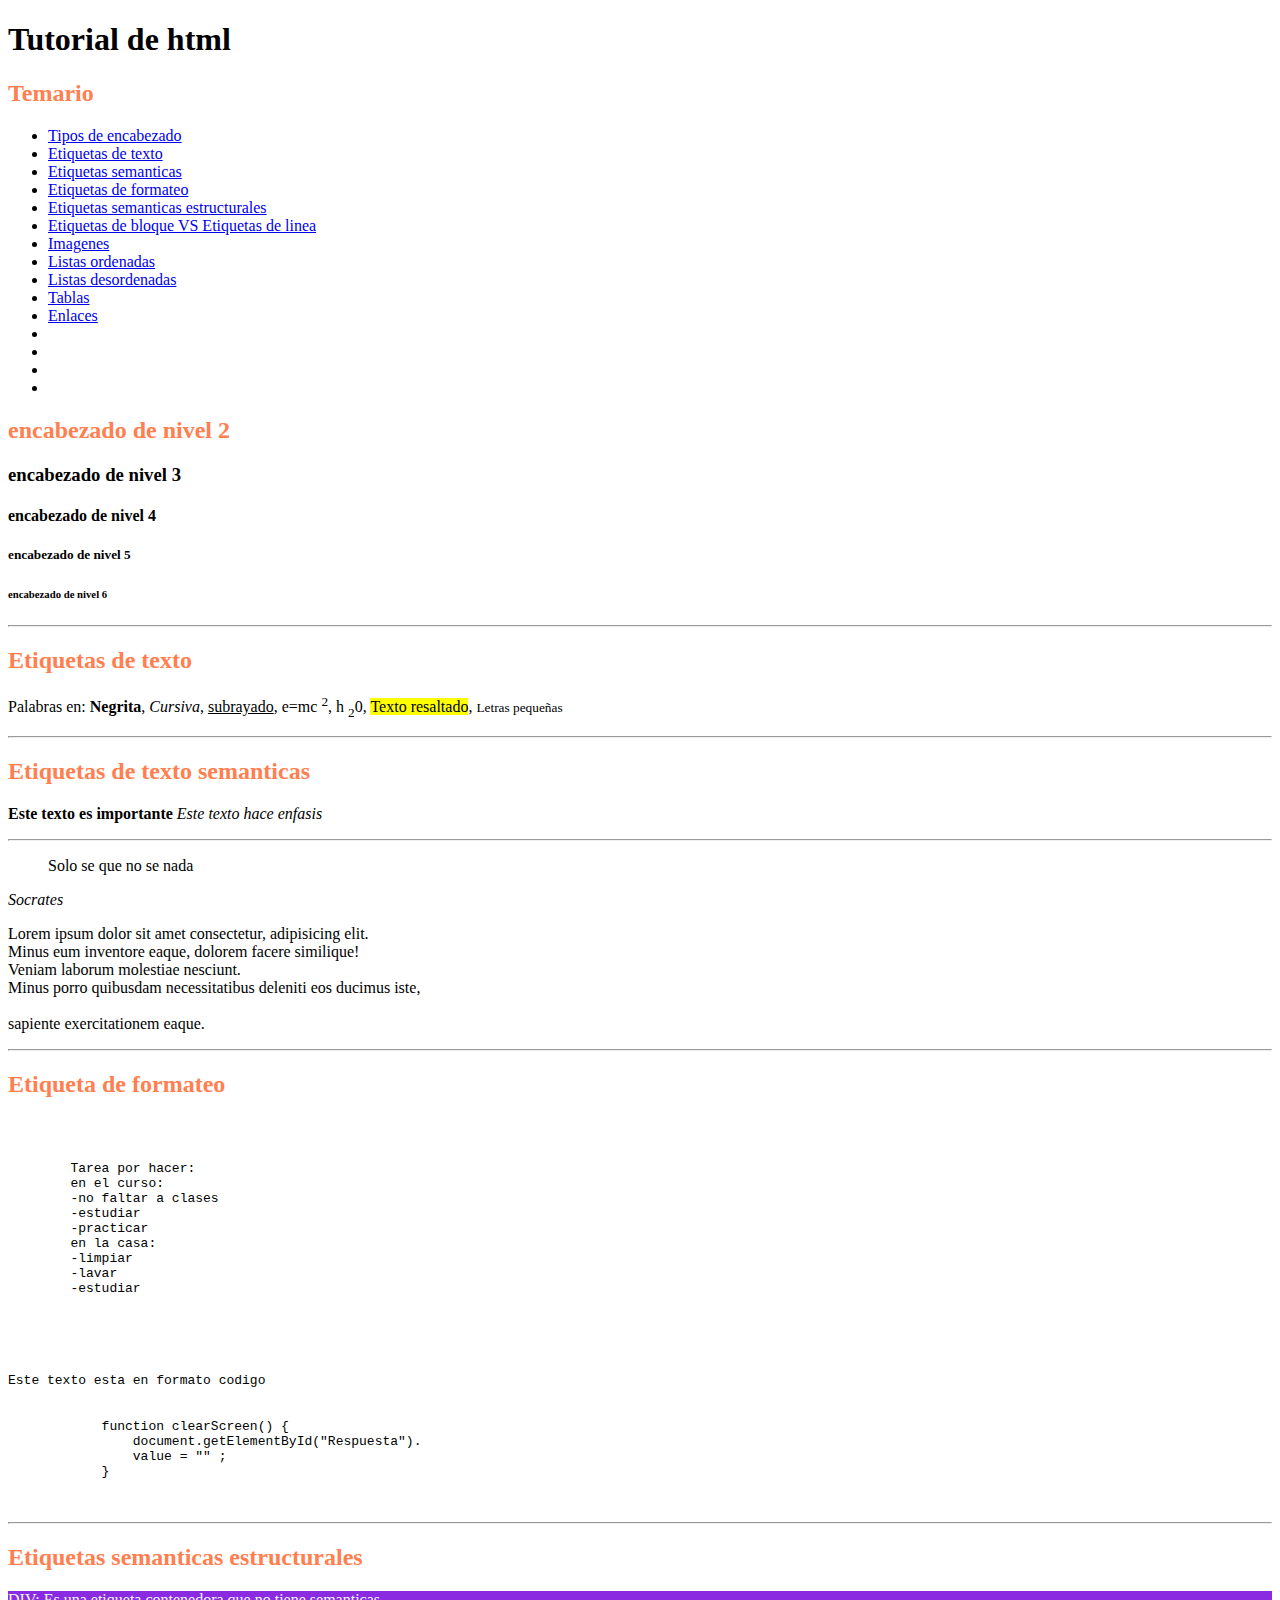
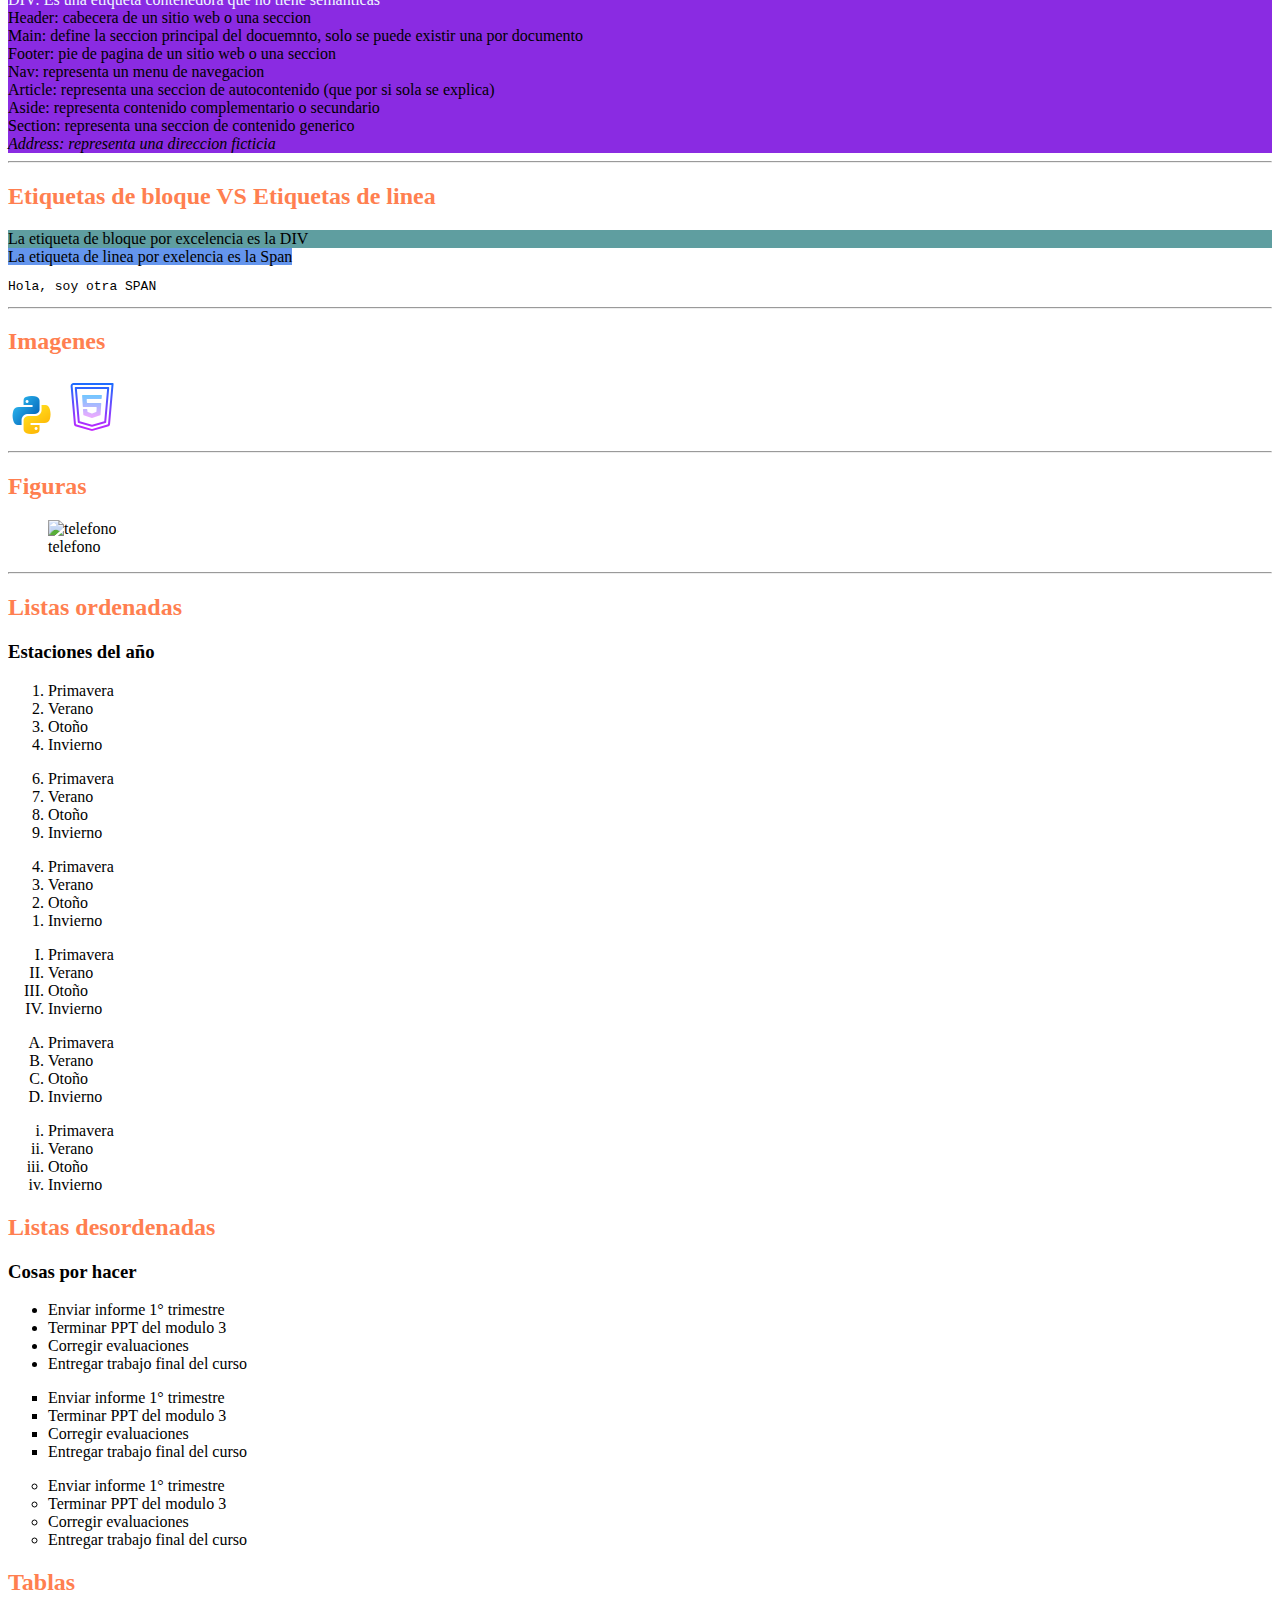
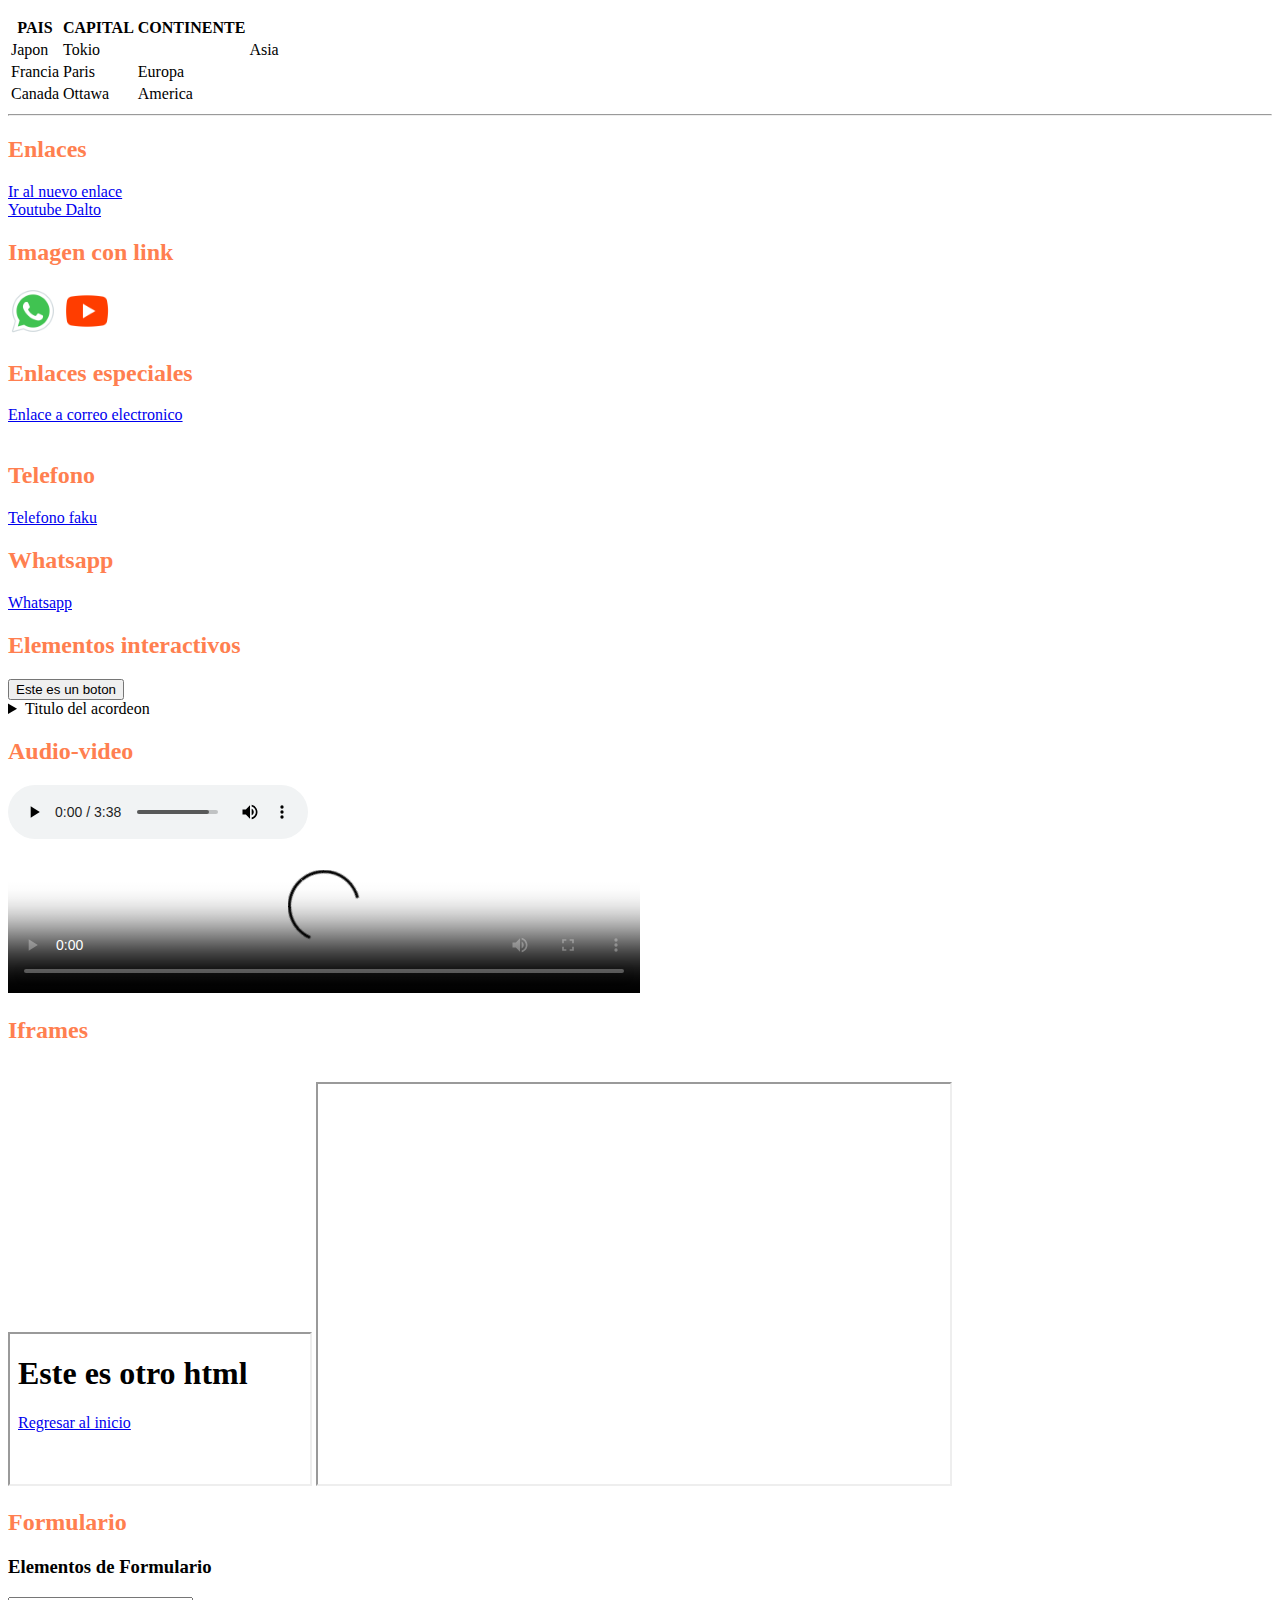
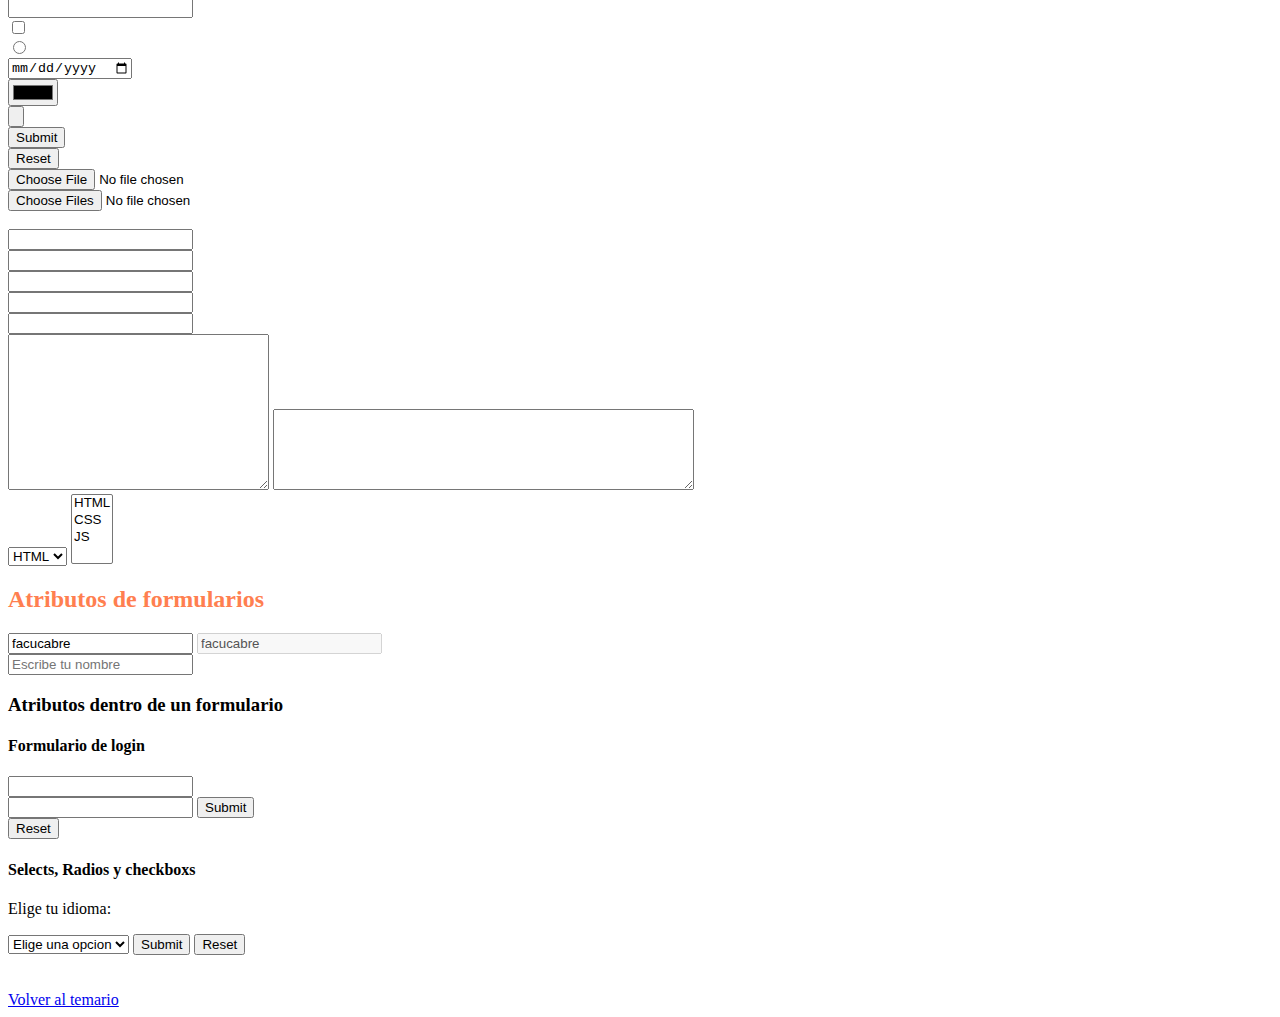
==== index.html @ 206da817 "formularios" ====
<!DOCTYPE html>
<html lang="es">
<head>
    <meta charset="UTF-8">
    <meta name="viewport" content="width=device-width, initial-scale=1.0">
    <meta name="description" content="En esta pagina estamos apendiendo HTML con el profe marcos">
    <title>Repasando HTML</title>
    <link rel="stylesheet" href="style/style.css">
</head>
<body>
    <h1>Tutorial de html</h1><!--solo se hace uno por documento-->
    <h2 id="Temario">Temario</h2>
    <ul>
        <li><a href="index.html#Encabezados">Tipos de encabezado</a></li>
        <li><a href="index.html#Etiquetas de texto">Etiquetas de texto</a></li>
        <li><a href="index.html#Etiquetas semanticas">Etiquetas semanticas</a></li>
        <li><a href="index.html#Etiqueta de formateo">Etiquetas de formateo</a></li>
        <li><a href="index.html#Etiquetas semanticas estructurales">Etiquetas semanticas estructurales</a></li>
        <li><a href="index.html#Etiquetas de bloque VS Etiquetas de linea">Etiquetas de bloque VS Etiquetas de linea</a></li>
        <li><a href="index.html#Imagenes">Imagenes</a></li>
        <li><a href="index.html#Listas ordenadas">Listas ordenadas</a></li>
        <li><a href="index.html#Listas desordenadas">Listas desordenadas</a></li>
        <li><a href="index.html#Tablas">Tablas</a></li>
        <li><a href="index.html#Enlaces">Enlaces</a></li>
        <li><a href="index.html#"></a></li>
        <li><a href="index.html#"></a></li>
        <li><a href="index.html#"></a></li>
        <li><a href="index.html#"></a></li>
    </ul>
    <h2 id="Encabezados">encabezado de nivel 2</h2><!--h2 para subtitulos-->
    <h3>encabezado de nivel 3</h3>
    <h4>encabezado de nivel 4</h4>
    <h5>encabezado de nivel 5</h5>
    <h6>encabezado de nivel 6</h6>
    <hr>
    <h2 id="Etiquetas de texto">Etiquetas de texto</h2>
    <p>
        Palabras en: <b>Negrita</b>, <i>Cursiva</i>, <u>subrayado</u>, e=mc <sup>2</sup>, h <sub>2</sub>0, <mark>Texto resaltado</mark>, <small>Letras pequeñas</small>
    </p>
    <hr>
    <h2 id="Etiquetas semanticas">Etiquetas de texto semanticas</h2>
    <p>
        <strong>Este texto es importante</strong>
        <em>Este texto hace enfasis</em>
    </p>
    <hr>
    <blockquote>Solo se que no se nada</blockquote>
    <cite>Socrates</cite>
    <p>
        Lorem ipsum dolor sit amet consectetur, adipisicing elit. <br>Minus eum inventore eaque, dolorem facere similique! <br> Veniam laborum molestiae nesciunt. <br>Minus porro quibusdam necessitatibus deleniti eos ducimus iste, <br><br>sapiente exercitationem eaque.
    </p>
    <hr>
    <h2 id="Etiqueta de formateo">Etiqueta de formateo</h2>
    <pre>
    <p>
        Tarea por hacer:
        en el curso:
        -no faltar a clases
        -estudiar
        -practicar
        en la casa:
        -limpiar
        -lavar
        -estudiar
    </p>
    </pre>
    <p>
        <code>Este texto esta en formato codigo</code>
    </p>
    <pre>
        <code>
            function clearScreen() {
                document.getElementById("Respuesta").
                value = "" ;
            }
        </code>
    </pre>
    <hr>
    <h2 id="Etiquetas semanticas estructurales">Etiquetas semanticas estructurales</h2>
    <div style="background-color: blueviolet; color:aliceblue">DIV: Es una etiqueta contenedora que no tiene semanticas</div>
    <header style="background-color: blueviolet;">Header: cabecera de un sitio web o una seccion</header>
    <main style="background-color: blueviolet;">Main: define la seccion principal del docuemnto, solo se puede existir una por documento</main>
    <footer style="background-color: blueviolet;">Footer: pie de pagina de un sitio web o una seccion</footer>
    <nav style="background-color: blueviolet;">Nav: representa un menu de navegacion</nav>
    <article style="background-color: blueviolet;">Article: representa una seccion de autocontenido (que por si sola se explica)</article>
    <aside style="background-color: blueviolet;">Aside: representa contenido complementario o secundario</aside>
    <section style="background-color: blueviolet;"> Section: representa una seccion de contenido generico</section>
    <address style="background-color: blueviolet;">Address: representa una direccion ficticia</address>
    <hr>
    <h2 id="Etiquetas de bloque VS Etiquetas de linea">Etiquetas de bloque VS Etiquetas de linea</h2>
    <div style="background-color: cadetblue;">La etiqueta de bloque por excelencia es la DIV</div>
    <span style="background-color: cornflowerblue;">La etiqueta de linea por exelencia es la Span</span>
    <pre><span>Hola, soy otra SPAN</span></pre>
    <hr>
    <h2 id="Imagenes">Imagenes</h2>
    <img src="IMG/icons8-python-48.png" alt="python">
    <img src="IMG/icons8-html5.svg" alt="html5">
    <hr>
    <h2 id="Figuras">Figuras</h2>
    <figure>
        <img src="img/icons8-teléfono-celular-100.png" alt="telefono">
        <figcaption>telefono</figcaption>
    </figure>
    <hr>
    <h2 id="Listas ordenadas">Listas ordenadas</h2>
    <h3>Estaciones del año</h3>
    <ol>
        <li>Primavera</li>
        <li>Verano</li>
        <li>Otoño</li>
        <li>Invierno</li>
    </ol>
    <ol start="6">
        <li>Primavera</li>
        <li>Verano</li>
        <li>Otoño</li>
        <li>Invierno</li>
    </ol>
    <ol reversed>
        <li>Primavera</li>
        <li>Verano</li>
        <li>Otoño</li>
        <li>Invierno</li>
    </ol>
    <ol type="I">
        <li>Primavera</li>
        <li>Verano</li>
        <li>Otoño</li>
        <li>Invierno</li>
    </ol>
    <ol type="A">
        <li>Primavera</li>
        <li>Verano</li>
        <li>Otoño</li>
        <li>Invierno</li>
    </ol>
    <ol type="i">
        <li>Primavera</li>
        <li>Verano</li>
        <li>Otoño</li>
        <li>Invierno</li>
    </ol>
    <h2 id="Listas desordenadas">Listas desordenadas</h2>
    <h3>Cosas por hacer</h3>
    <ul>
        <li>Enviar informe 1° trimestre</li>
        <li>Terminar PPT del modulo 3</li>
        <li>Corregir evaluaciones</li>
        <li>Entregar trabajo final del curso</li>
    </ul>
    <ul type="square">
        <li>Enviar informe 1° trimestre</li>
        <li>Terminar PPT del modulo 3</li>
        <li>Corregir evaluaciones</li>
        <li>Entregar trabajo final del curso</li>
    </ul>
    <ul type="circle">
        <li>Enviar informe 1° trimestre</li>
        <li>Terminar PPT del modulo 3</li>
        <li>Corregir evaluaciones</li>
        <li>Entregar trabajo final del curso</li>
    </ul>
    <h2 id="Tablas">Tablas</h2>
    <table>
        <tr>
            <th>PAIS</th>
            <th>CAPITAL</th>
            <th>CONTINENTE</th>
        </tr>
        <tr>
            <td colspan="1">Japon</td>
            <td colspan="2">Tokio</td>
            <td>Asia</td>
        </tr>
        <tr>
            <td>Francia</td>
            <td>Paris</td>
            <td>Europa</td>
        </tr>
        <tr>
            <td>Canada</td>
            <td>Ottawa</td>
            <td>America</td>
        </tr>
    </table>
    <hr>
    <h2 id="Enlaces">Enlaces</h2>
    <a href="new.html">Ir al nuevo enlace</a>
    <br>
    <a href="https://youtu.be/9ZJ-K-zk_Go?si=2PD7YVEIForly6zC" target="_blank" rel="nofollow">Youtube Dalto</a>
    <h2 id="Imagenes con link">Imagen con link</h2>
    <a href="https://web.whatsapp.com/" target="_blank"><img src="IMG/icons8-whatsapp-48.png"alt="Esta imagen abre whatsapp" width="50" height="50"></a>
    <a href="https://www.youtube.com/" target="_blank"><img src="IMG/icons8-youtube-480.png" alt="Esta imagen abre youtube" width="50" height="50"></a>
    <h2 id="Enlaces especiales">Enlaces especiales</h2>
    <a href="mailto:facucabvil@gmail.com">Enlace a correo electronico</a>
    <br>
    <br>
    <h2 id="Telefono">Telefono</h2>
    <a href="tel:+543834593635">Telefono faku</a>
    <h2 id="Whatsapp">Whatsapp</h2>
    <a href="https://wa.me/+543834593635">Whatsapp</a>
    <h2 id="Elementos interactivos">Elementos interactivos</h2>
    <button onclick="alert('hiciste clic en el boton')">Este es un boton</button>
    <details>
        <summary> Titulo del acordeon</summary>
        <article>
            <h3>Contenido del acordeon</h3>
            <p>Lorem ipsum dolor sit amet consectetur, adipisicing elit. Optio, harum? Minima illo mollitia accusamus ipsum voluptate et consequuntur voluptas, non officia praesentium repellendus id cum, debitis modi perspiciatis ab aut!</p>
        </article>
    </details>
    <h2 id="Audio-video">Audio-video</h2>
    <audio src="audio/y2mate.com - Musica Electronica LIBRE DE COPYRIGHT 3 Musica LIBRE DE DERECHOS .mp3" controls preload="auto"></audio><br>
    <video src="video/y2mate.com - FPV Drone Flight through Beautiful Iceland Canyon_1080p.mp4" controls preload="auto" poster="img/videoframe_13059.png"></video><br>
    <h2 id="Iframes">Iframes</h2><br>
    <iframe src="new.html" frameborder="5"></iframe>
    <iframe src="https://www.blackbox.ai/" frameborder="1" width="50%" height="400px"></iframe>
    <h2 id="Formulario">Formulario</h2>
    <h3>Elementos de Formulario</h3>
    <input type="text"><br>
    <input type="checkbox"><br>
    <input type="radio"><br>
    <input type="date"><br>
    <input type="color"><br>
    <input type="button"><br>
    <input type="submit"><br>
    <input type="reset"><br>
    <input type="file"><br>
    <input type="file" multiple><br>
    <input type="hidden" name="idioma" value="es"><br>
    <input type="email"><br>
    <input type="number"><br>
    <input type="tel"><br>
    <input type="password"><br>
    <input type="search"><br>
    <textarea name="" id="" cols="30" rows="10"></textarea>
    <textarea cols="50" rows="5"></textarea><br>
    <select name="" id="">
    <option value="">HTML</option>
    <option value="">CSS</option>
    <option value="">JS</option>
    </select>
    <select name="" id="" multiple>
        <option value="">HTML</option>
        <option value="">CSS</option>
        <option value="">JS</option>
    </select>
    <h2 id="Atributos de formularios">Atributos de formularios</h2>
    <input type="text" value="facucabre" readonly>
    <input type="text" value="facucabre" disabled><br>
    <input type="text" placeholder="Escribe tu nombre"><br>
    <h3>Atributos dentro de un formulario</h3>
    <h4>Formulario de login</h4>
    <form action="" target="_blank">
        <input type="text" name="usuario">
        <br>
        <input type="password" name="contraseña">
        <input type="submit">
        <br>
        <input type="reset">
    </form>
    <h4>Selects, Radios y checkboxs</h4>
    <form>
        <p>Elige tu idioma:</p>
        <select name="idioma">
            <option value="">Elige una opcion</option>
            <option value="es">Español</option>
            <option value="en">Ingles</option>
            <option value="fr">Frances</option>
            <option value="it">Italiano</option>
            <option value="pt">Portugues</option>
        </select>
        <input type="submit">
        <input type="reset">
    </form>
    <br>
    <br>
    <li><a href="index.html#Temario">Volver al temario</a></li>
</body> 
</html>
---- style/style.css ----
html {
    scroll-behavior: smooth;
}
h2 {
    color: coral;
}
img {
    max-width: 50%;
    height: auto;
}
figcaption {
    max-width: 50px;
    height: auto;
}
video {
    width: 50%;
}
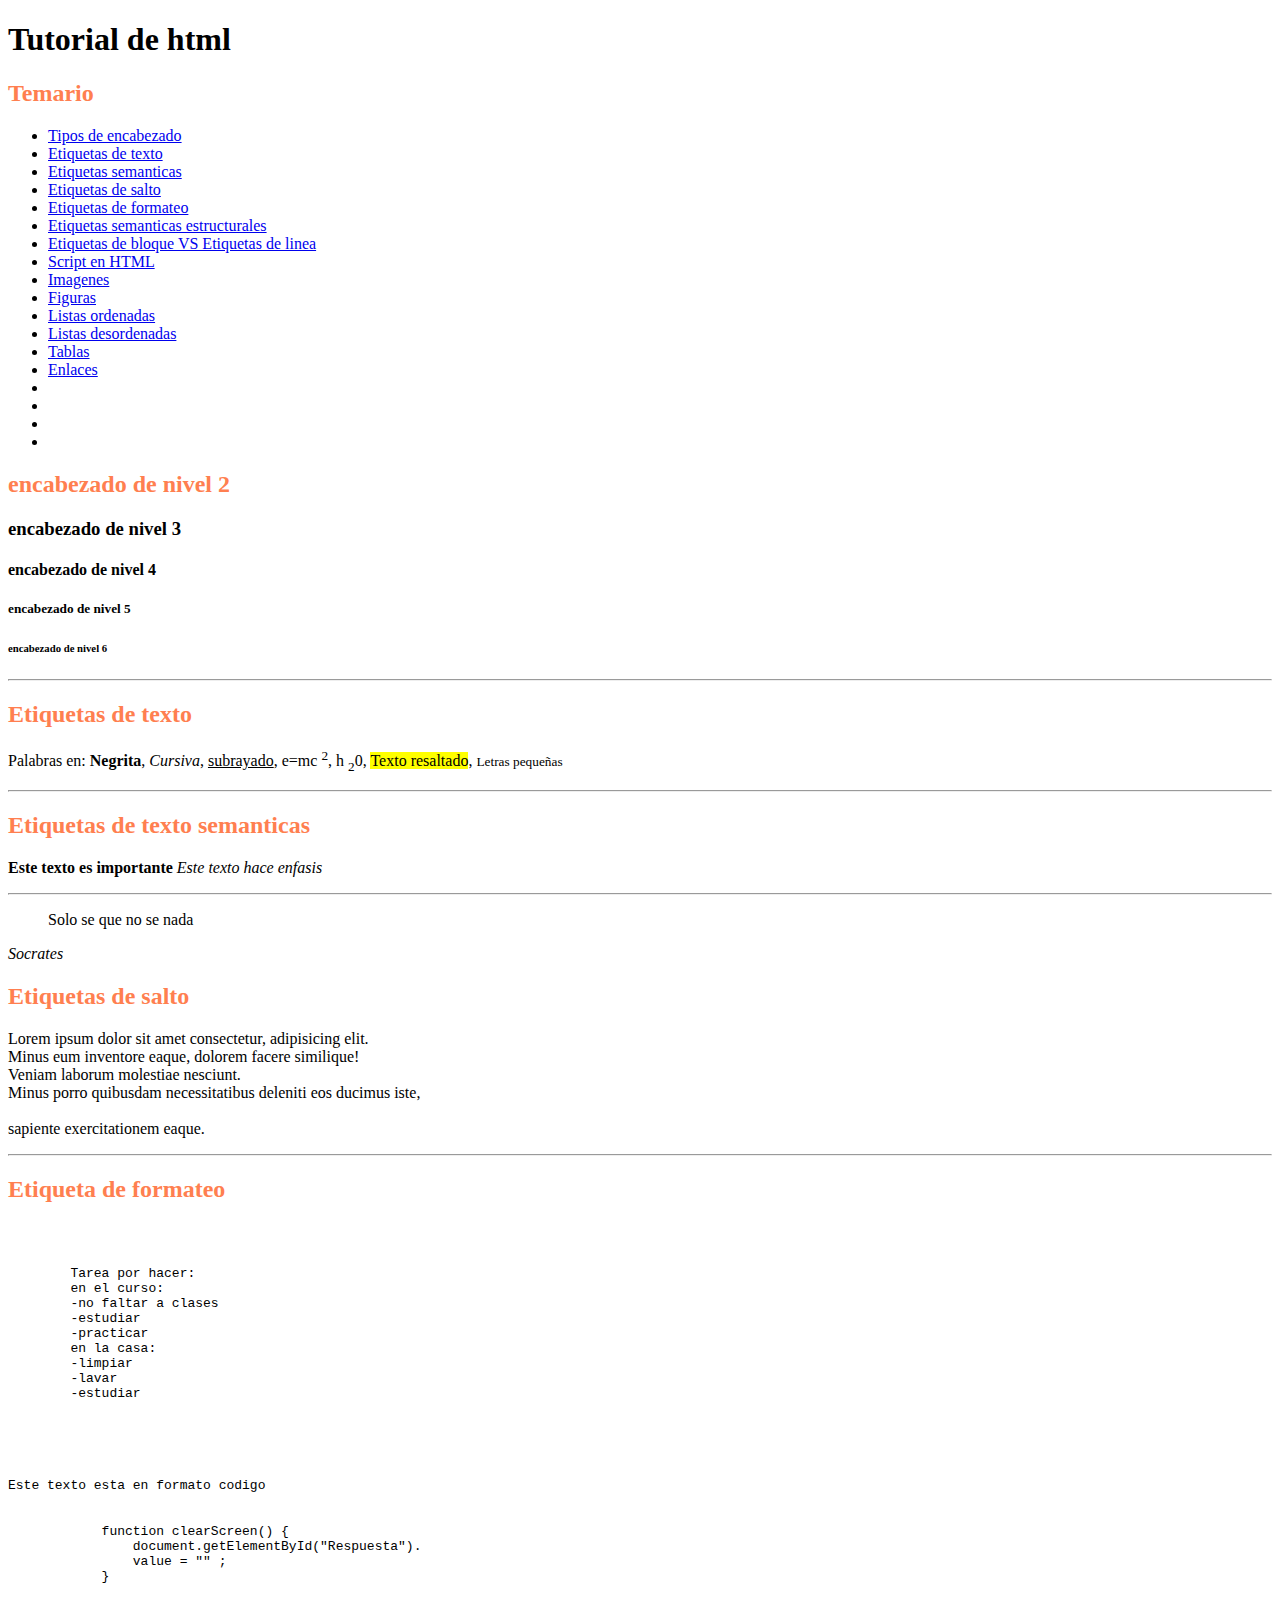
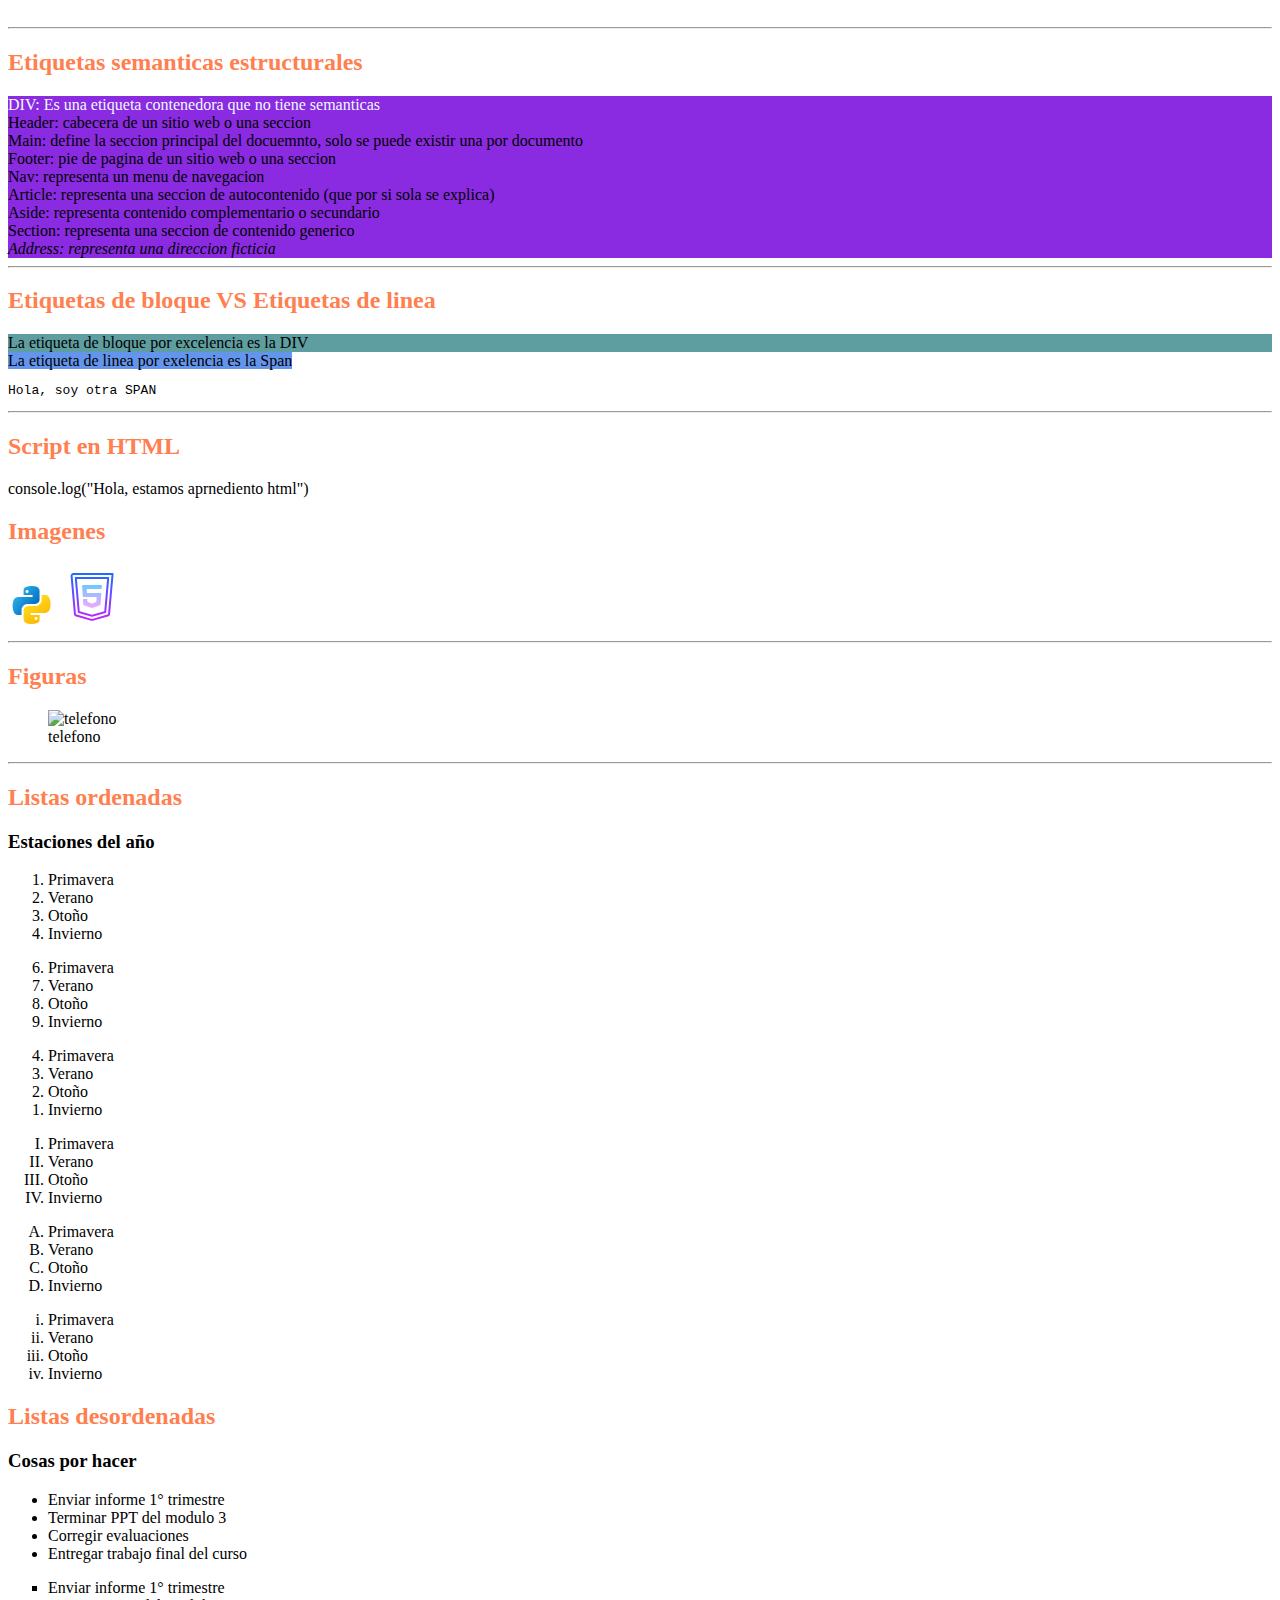
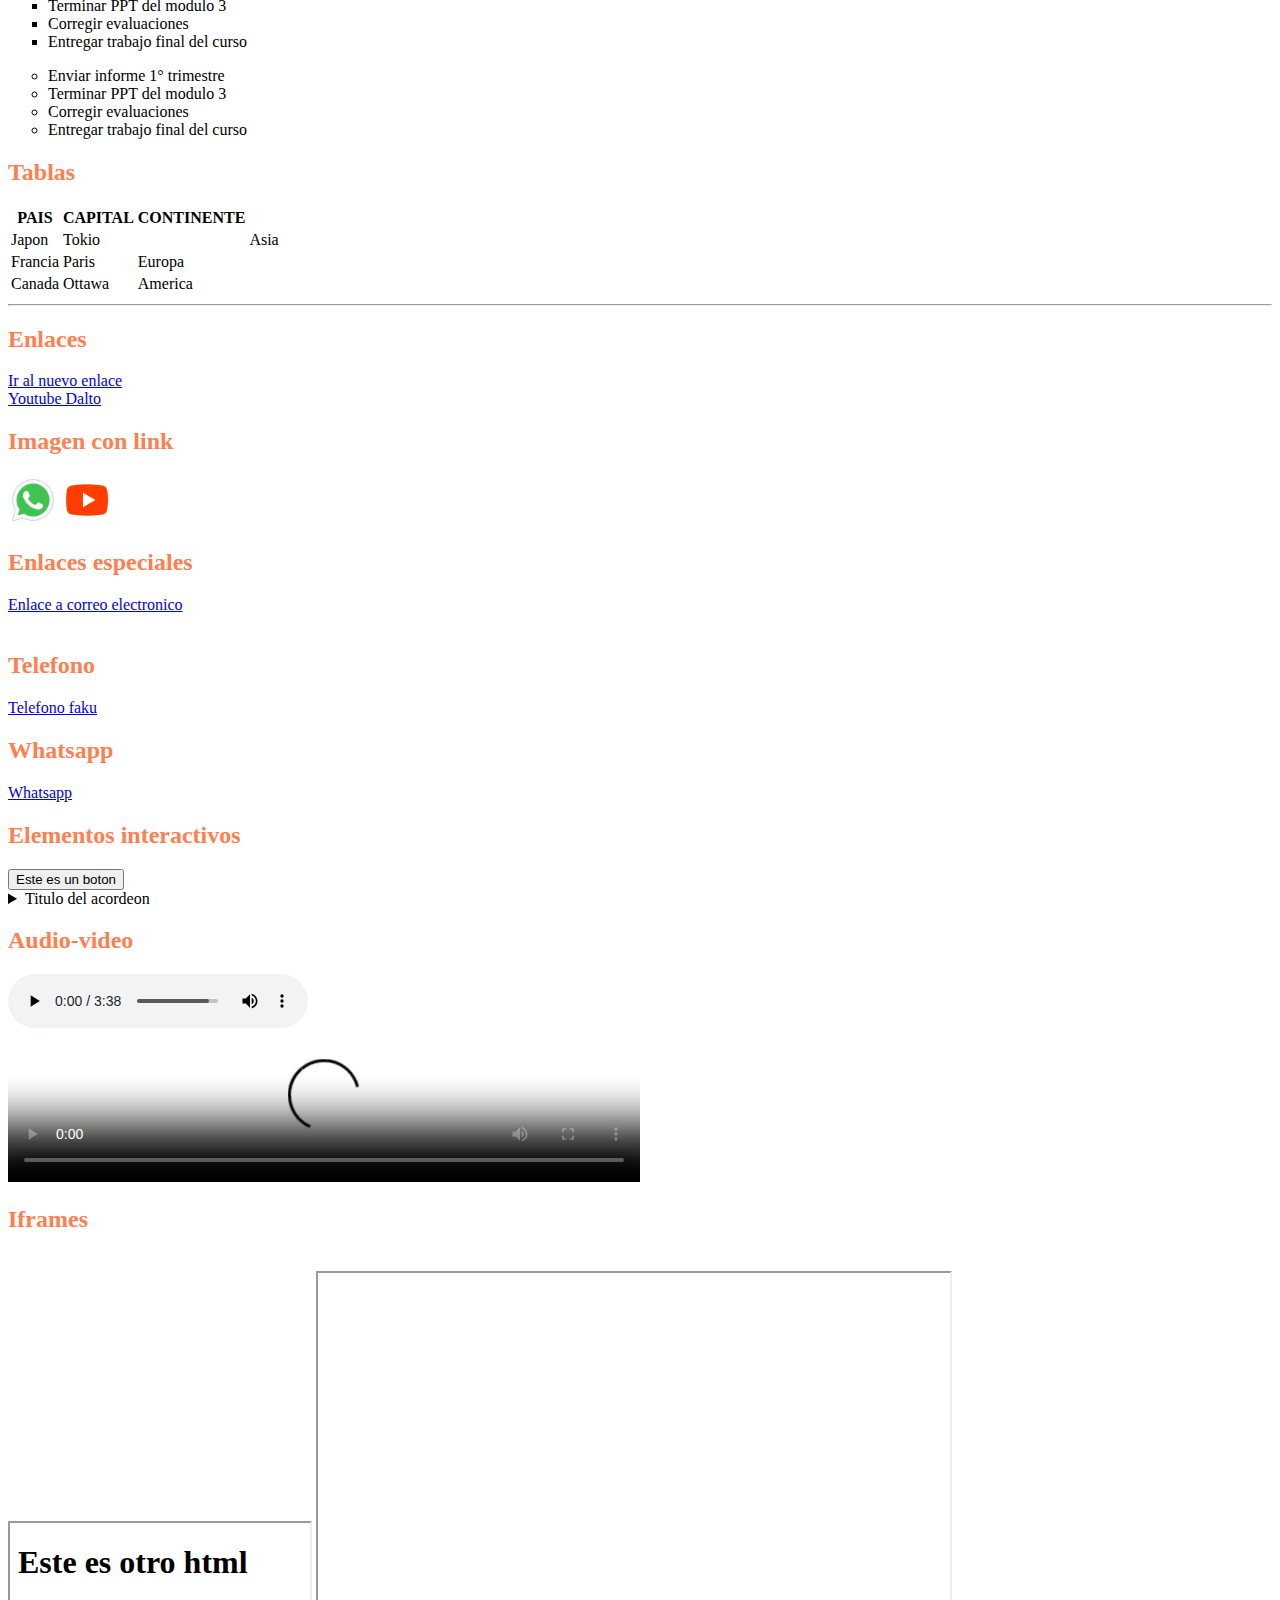
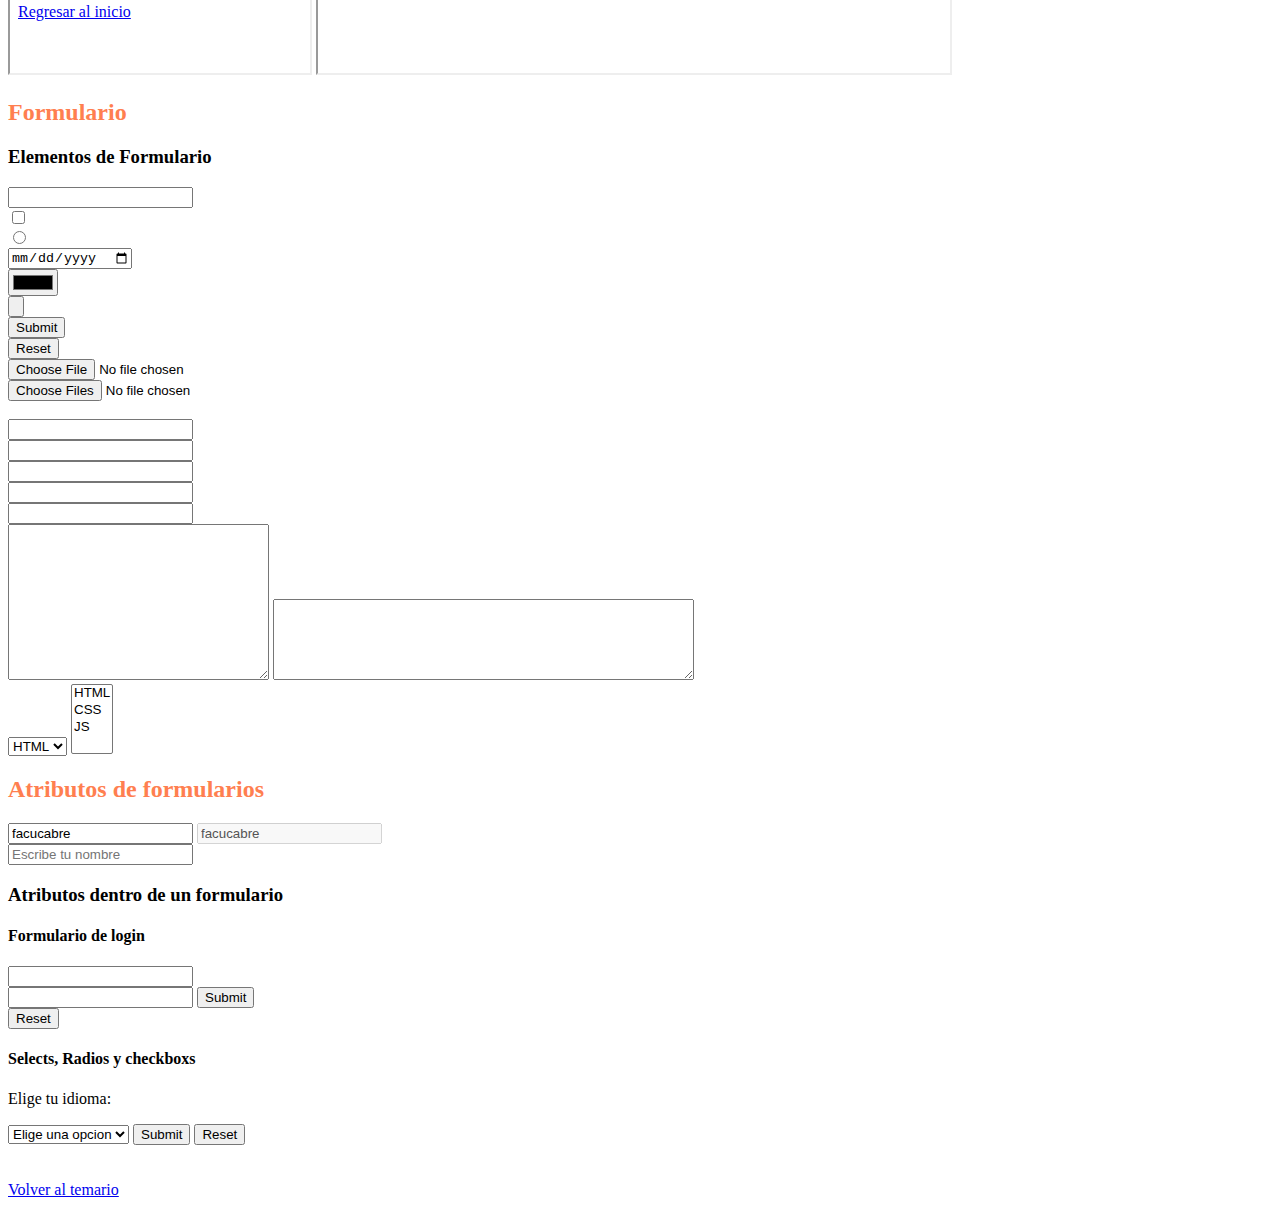
==== commit 975e1a41: "script y arreglos" ====
--- a/index.html
+++ b/index.html
@@ -14,10 +14,13 @@
         <li><a href="index.html#Encabezados">Tipos de encabezado</a></li>
         <li><a href="index.html#Etiquetas de texto">Etiquetas de texto</a></li>
         <li><a href="index.html#Etiquetas semanticas">Etiquetas semanticas</a></li>
+        <li><a href="index.html#Etiquetas de salto">Etiquetas de salto</a></li>
         <li><a href="index.html#Etiqueta de formateo">Etiquetas de formateo</a></li>
         <li><a href="index.html#Etiquetas semanticas estructurales">Etiquetas semanticas estructurales</a></li>
         <li><a href="index.html#Etiquetas de bloque VS Etiquetas de linea">Etiquetas de bloque VS Etiquetas de linea</a></li>
+        <li><a href="index.html#Script en HTML">Script en HTML</a></li>
         <li><a href="index.html#Imagenes">Imagenes</a></li>
+        <li><a href="index.html#Figuras">Figuras</a></li>
         <li><a href="index.html#Listas ordenadas">Listas ordenadas</a></li>
         <li><a href="index.html#Listas desordenadas">Listas desordenadas</a></li>
         <li><a href="index.html#Tablas">Tablas</a></li>
@@ -41,11 +44,12 @@
     <h2 id="Etiquetas semanticas">Etiquetas de texto semanticas</h2>
     <p>
         <strong>Este texto es importante</strong>
-        <em>Este texto hace enfasis</em>
+        <em>Este texto hace enfasis</em>    
     </p>
     <hr>
     <blockquote>Solo se que no se nada</blockquote>
     <cite>Socrates</cite>
+    <h2 id="Etiquetas de salto">Etiquetas de salto</h2>
     <p>
         Lorem ipsum dolor sit amet consectetur, adipisicing elit. <br>Minus eum inventore eaque, dolorem facere similique! <br> Veniam laborum molestiae nesciunt. <br>Minus porro quibusdam necessitatibus deleniti eos ducimus iste, <br><br>sapiente exercitationem eaque.
     </p>
@@ -92,6 +96,12 @@
     <span style="background-color: cornflowerblue;">La etiqueta de linea por exelencia es la Span</span>
     <pre><span>Hola, soy otra SPAN</span></pre>
     <hr>
+    <h2 id="Script en HTML">Script en HTML</h2>
+    <p>console.log("Hola, estamos aprnediento html")</p>
+    <Script>
+        console.log("Hola, estamos aprnediento html")
+    </Script>
+    <script src="JS/app.js"></script>
     <h2 id="Imagenes">Imagenes</h2>
     <img src="IMG/icons8-python-48.png" alt="python">
     <img src="IMG/icons8-html5.svg" alt="html5">
@@ -274,6 +284,7 @@
     </form>
     <br>
     <br>
+    <script src="JS/app.js"></script>
     <li><a href="index.html#Temario">Volver al temario</a></li>
 </body> 
 </html>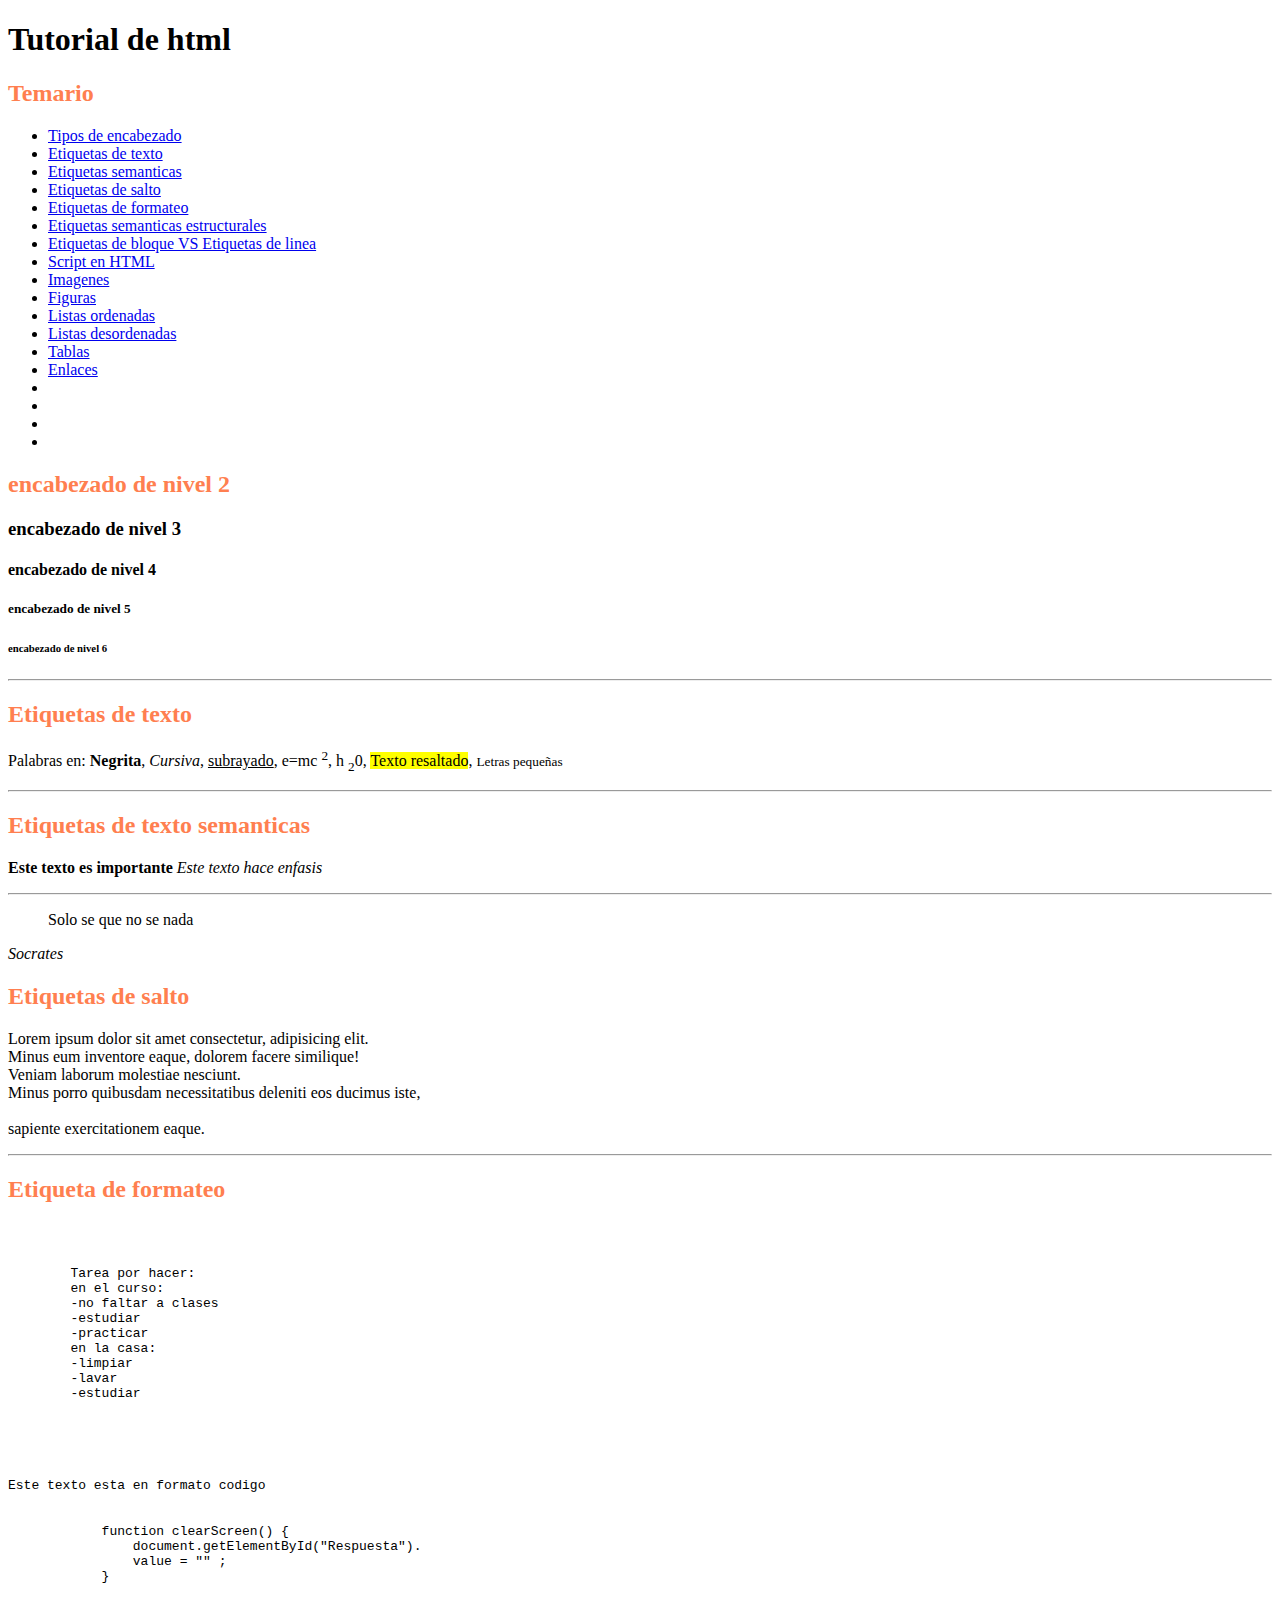
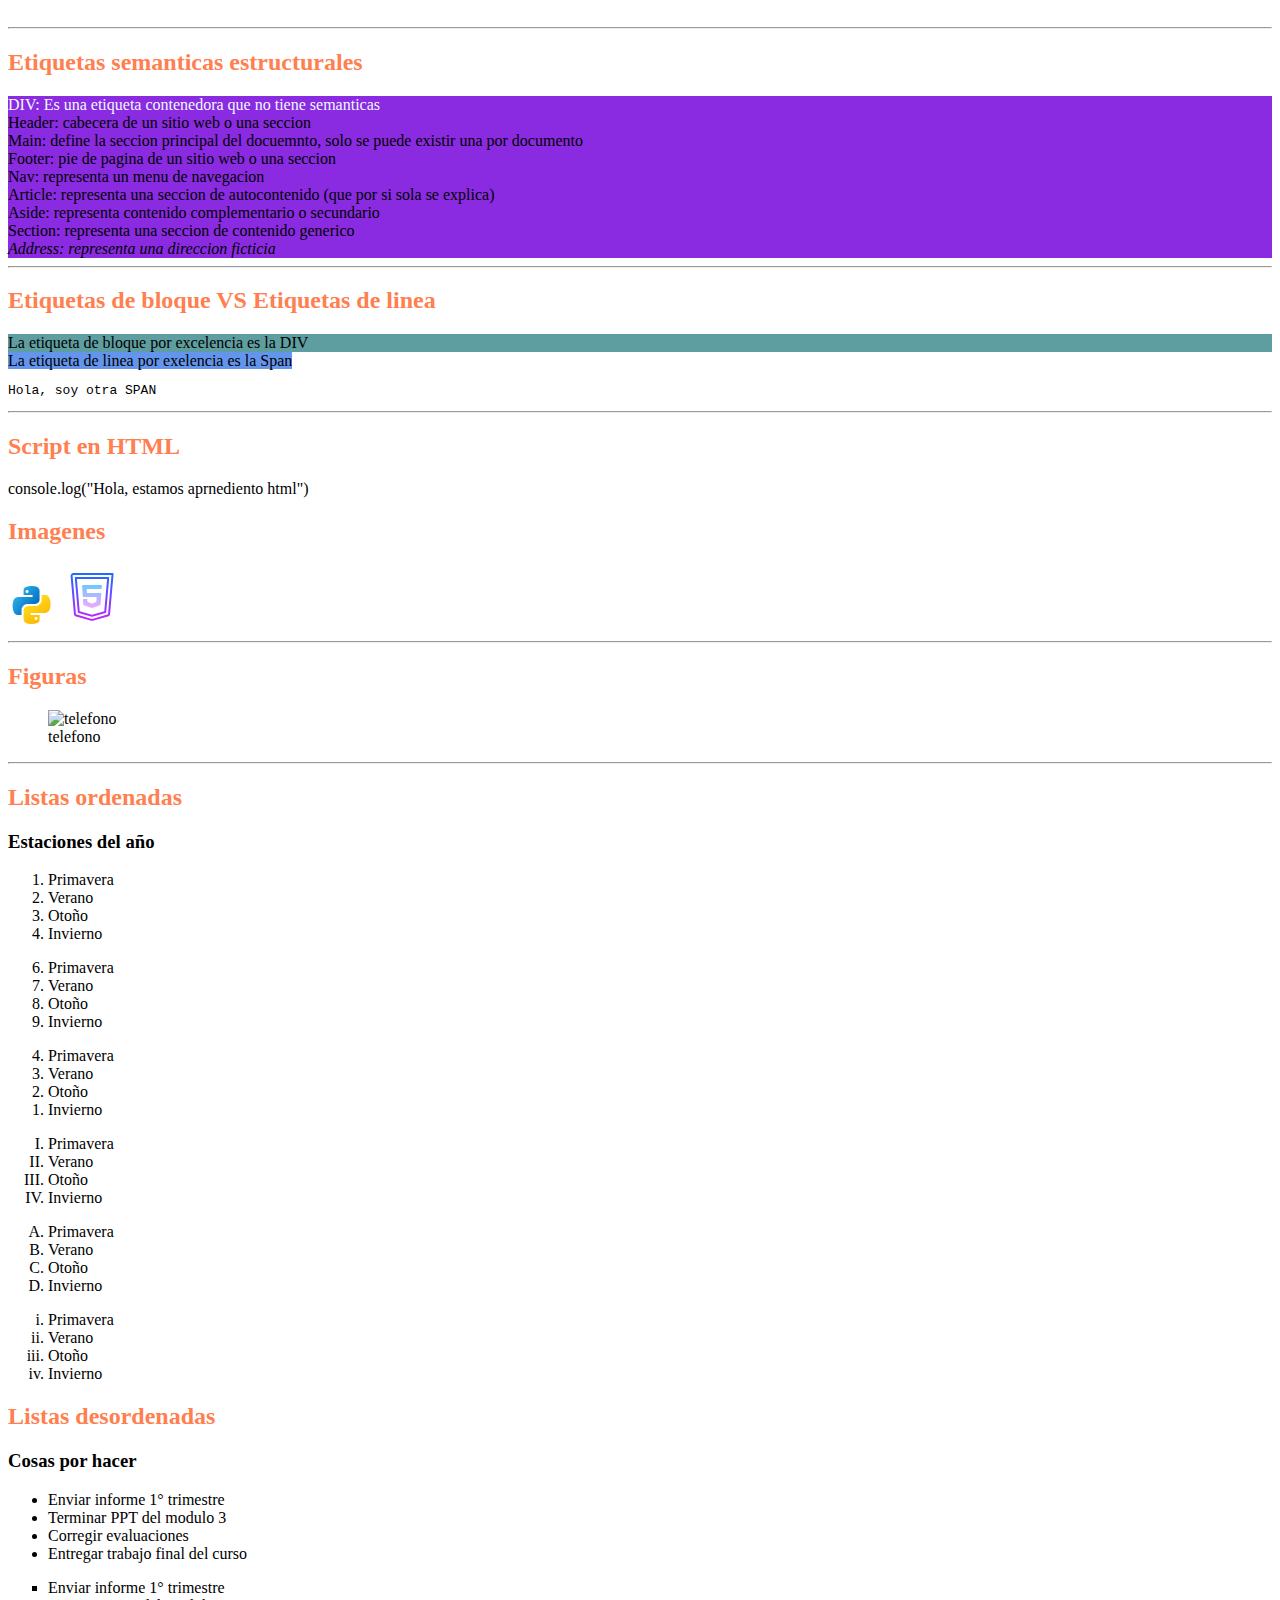
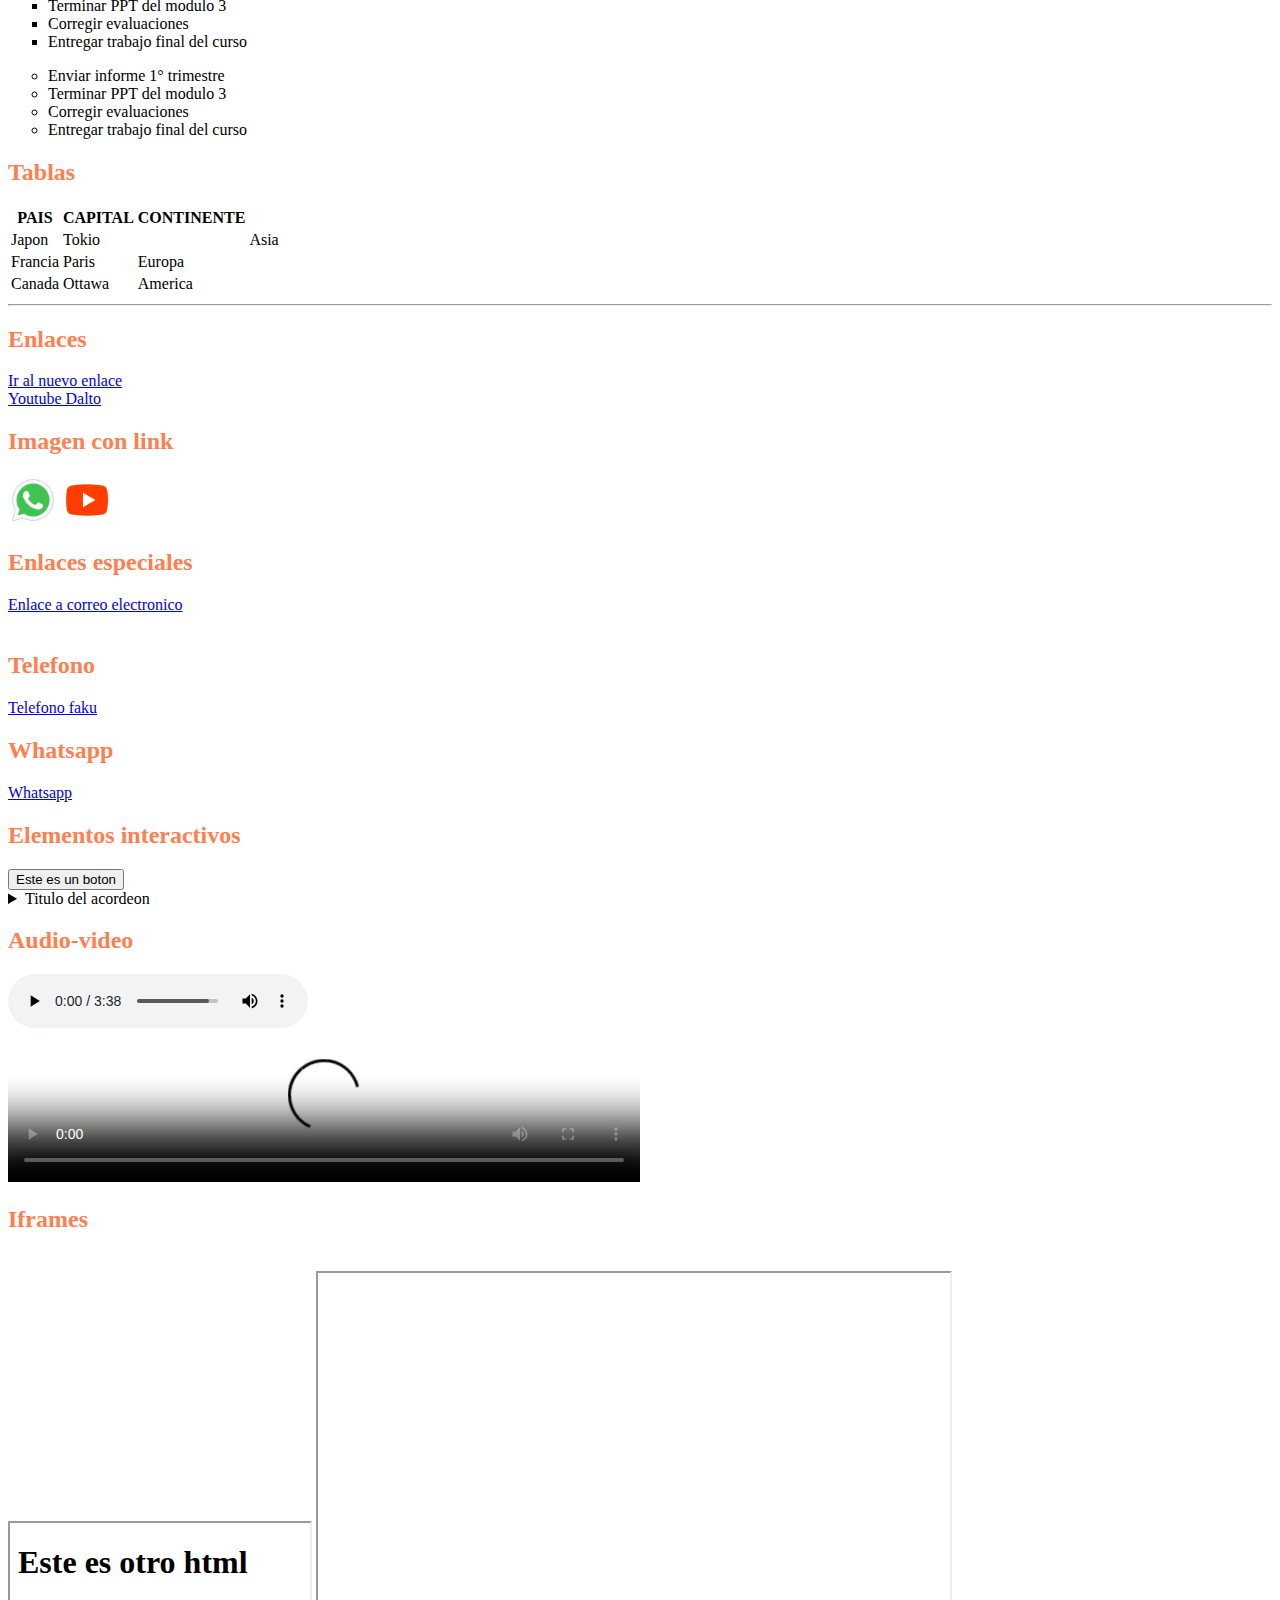
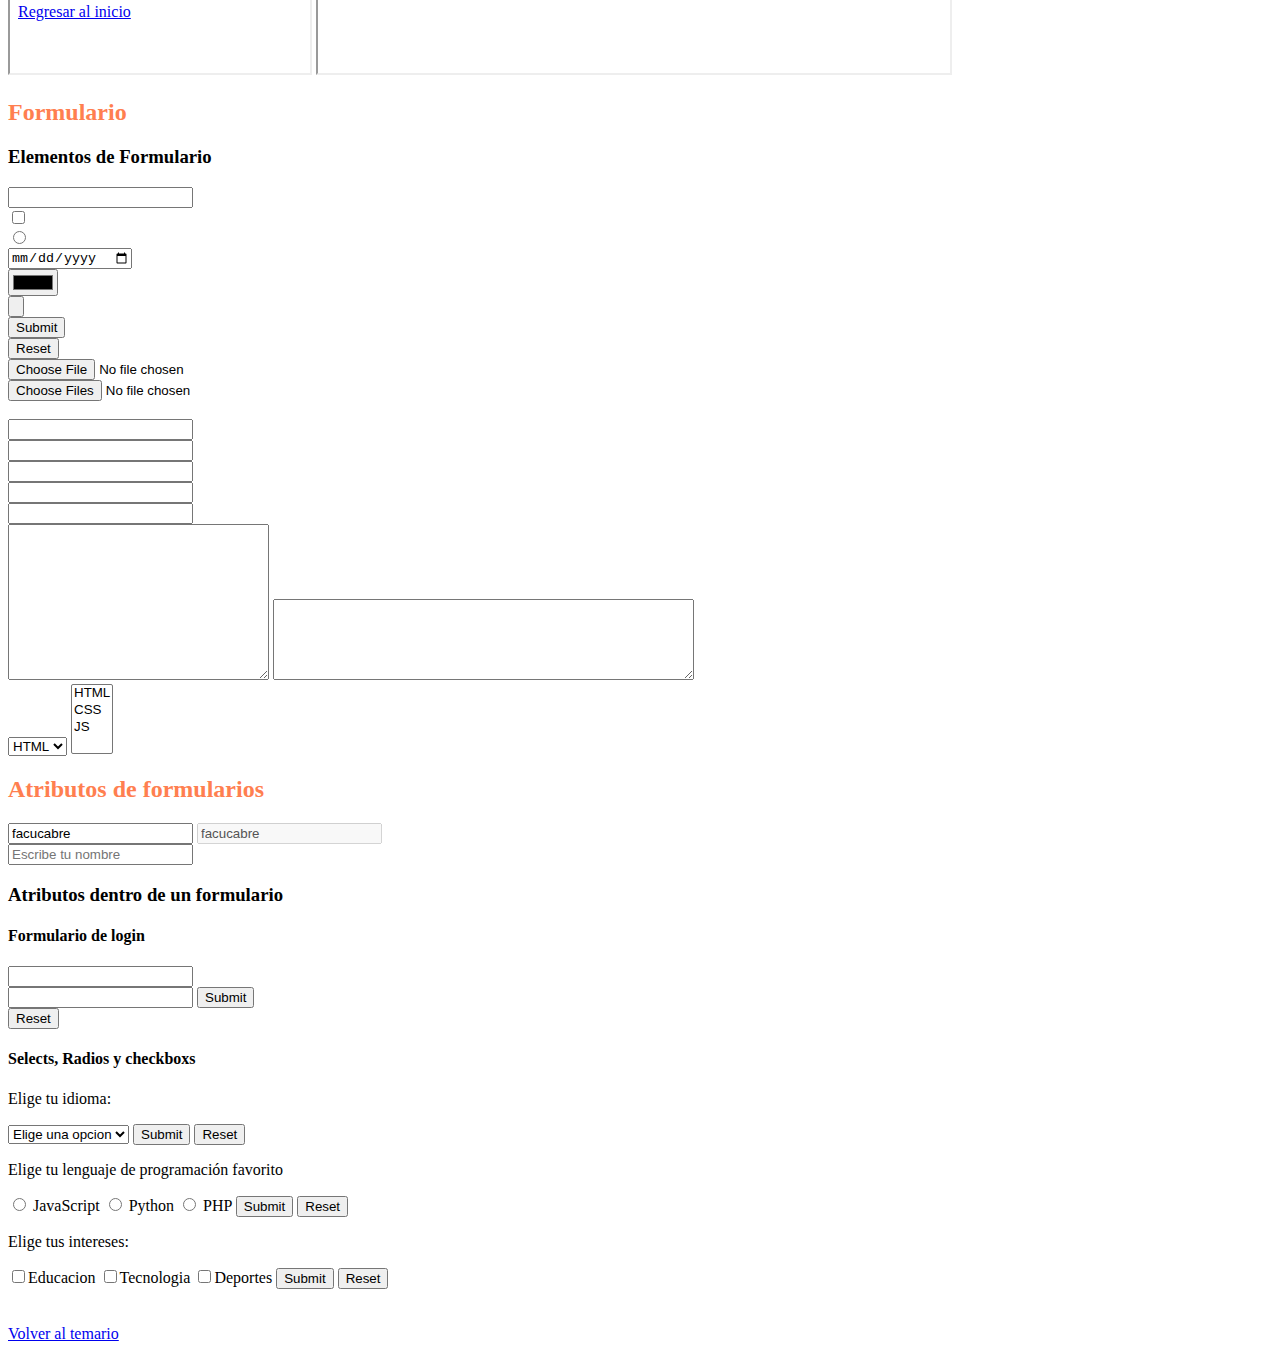
==== commit 61f1dc49: "forms" ====
--- a/index.html
+++ b/index.html
@@ -282,6 +282,31 @@
         <input type="submit">
         <input type="reset">
     </form>
+    <form>
+        <p>Elige tu lenguaje de programación favorito</p>
+        <input type="radio" name="lenguaje" id="radio-js" value="js">
+        <label for="radio-js">JavaScript</label>
+        <input type="radio" name="lenguaje" id="radio-py" value="py">
+        <label for="radio-py">Python</label>
+        <input type="radio" name="lenguaje" id="radio-php" value="php">
+        <label for="radio-php">PHP</label>
+        <input type="submit">
+        <input type="reset">
+    </form>
+    <form>
+        <p>Elige tus intereses: </p>
+        <label>
+            <input type="checkbox" name="intereses" value="educacion">Educacion
+        </label>
+        <label>
+            <input type="checkbox" name="intereses" value="tecnologia">Tecnologia
+        </label>
+        <label>
+            <input type="checkbox" name="intereses" value="deportes">Deportes
+        </label>
+        <input type="submit">
+        <input type="reset">
+    </form>
     <br>
     <br>
     <script src="JS/app.js"></script>
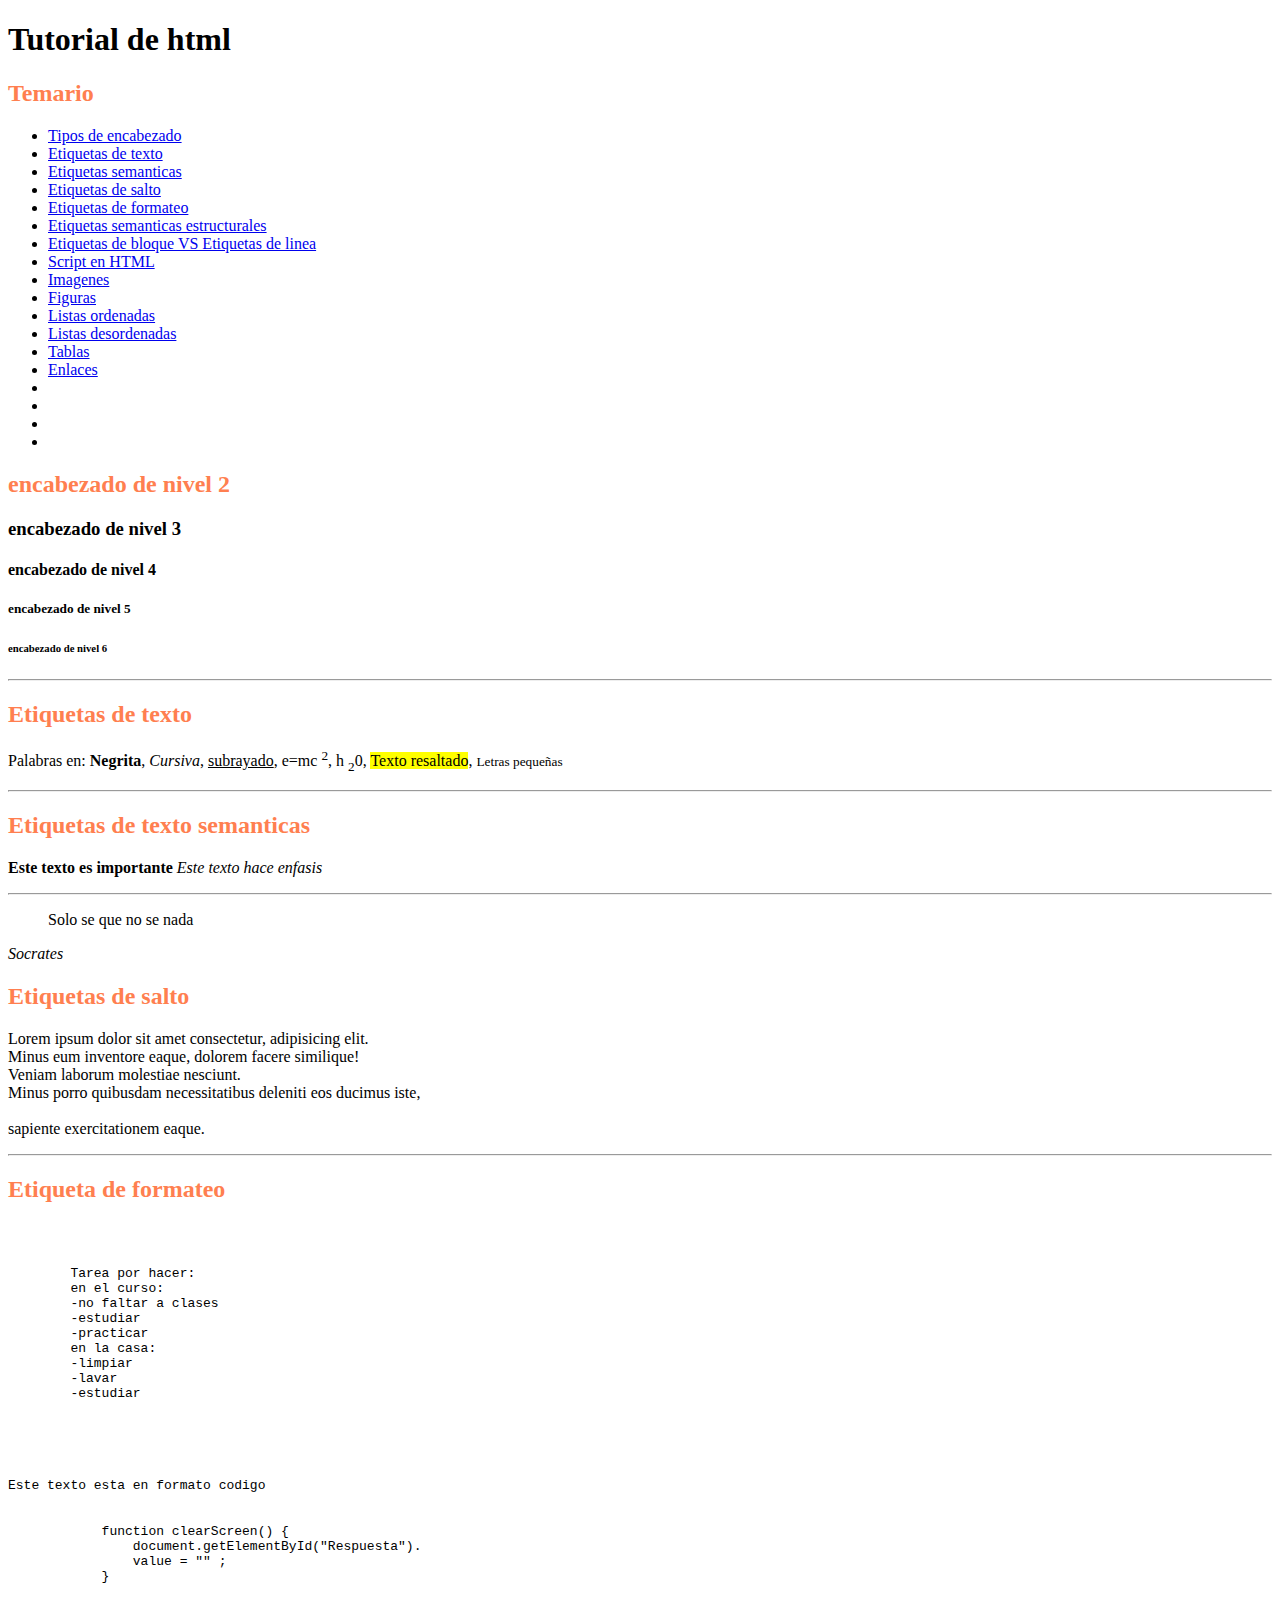
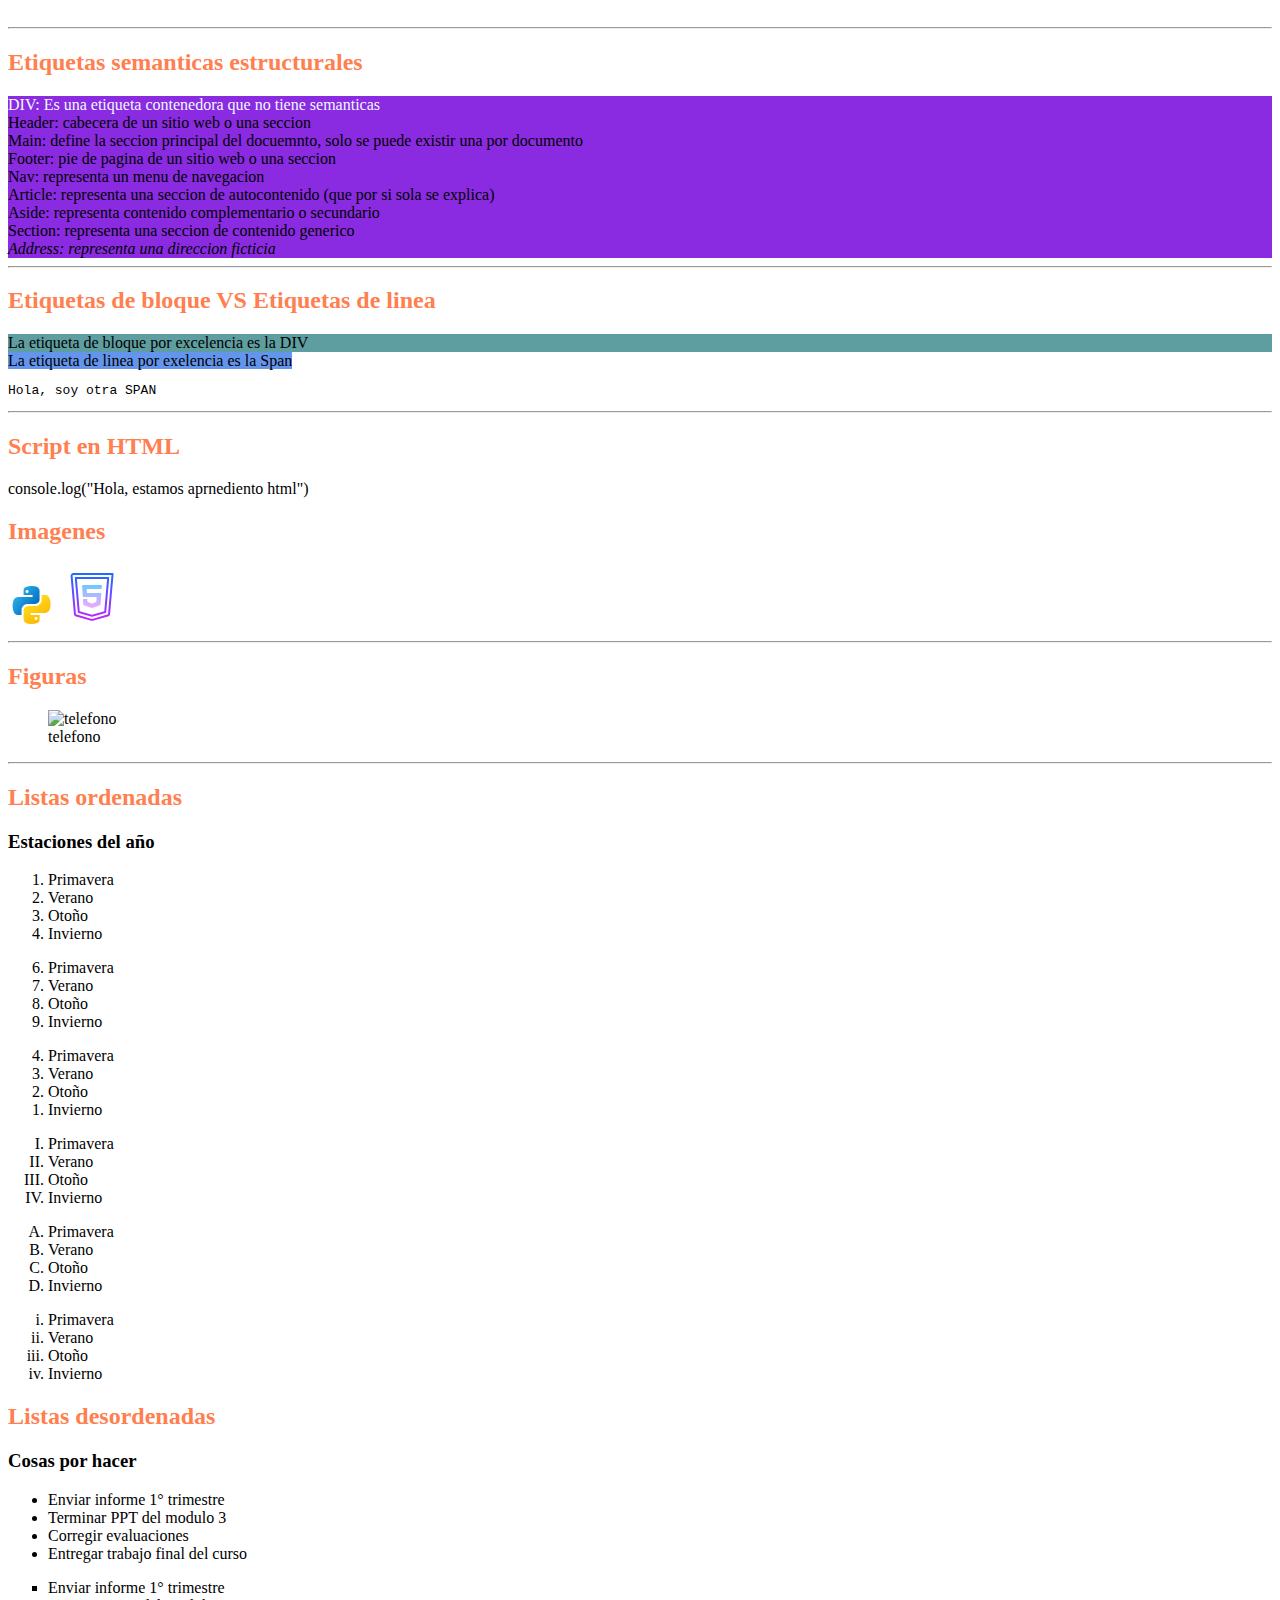
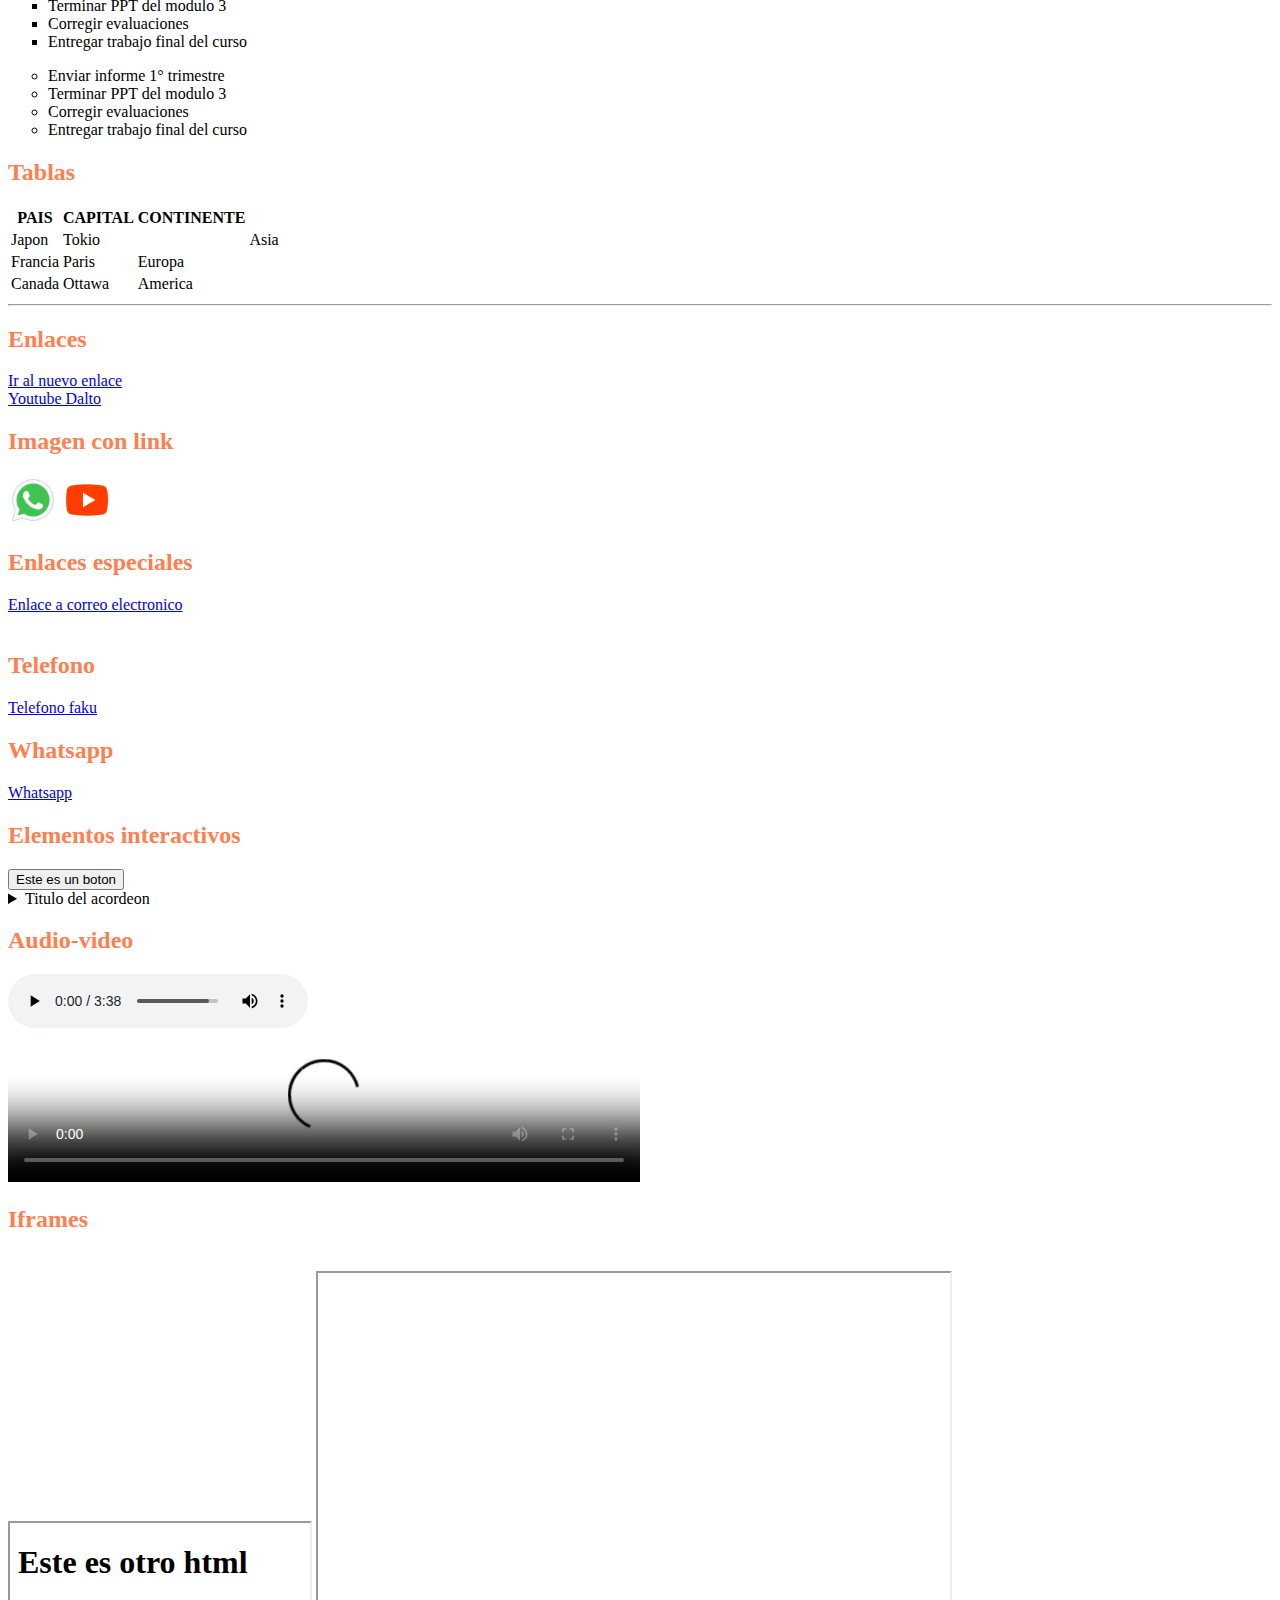
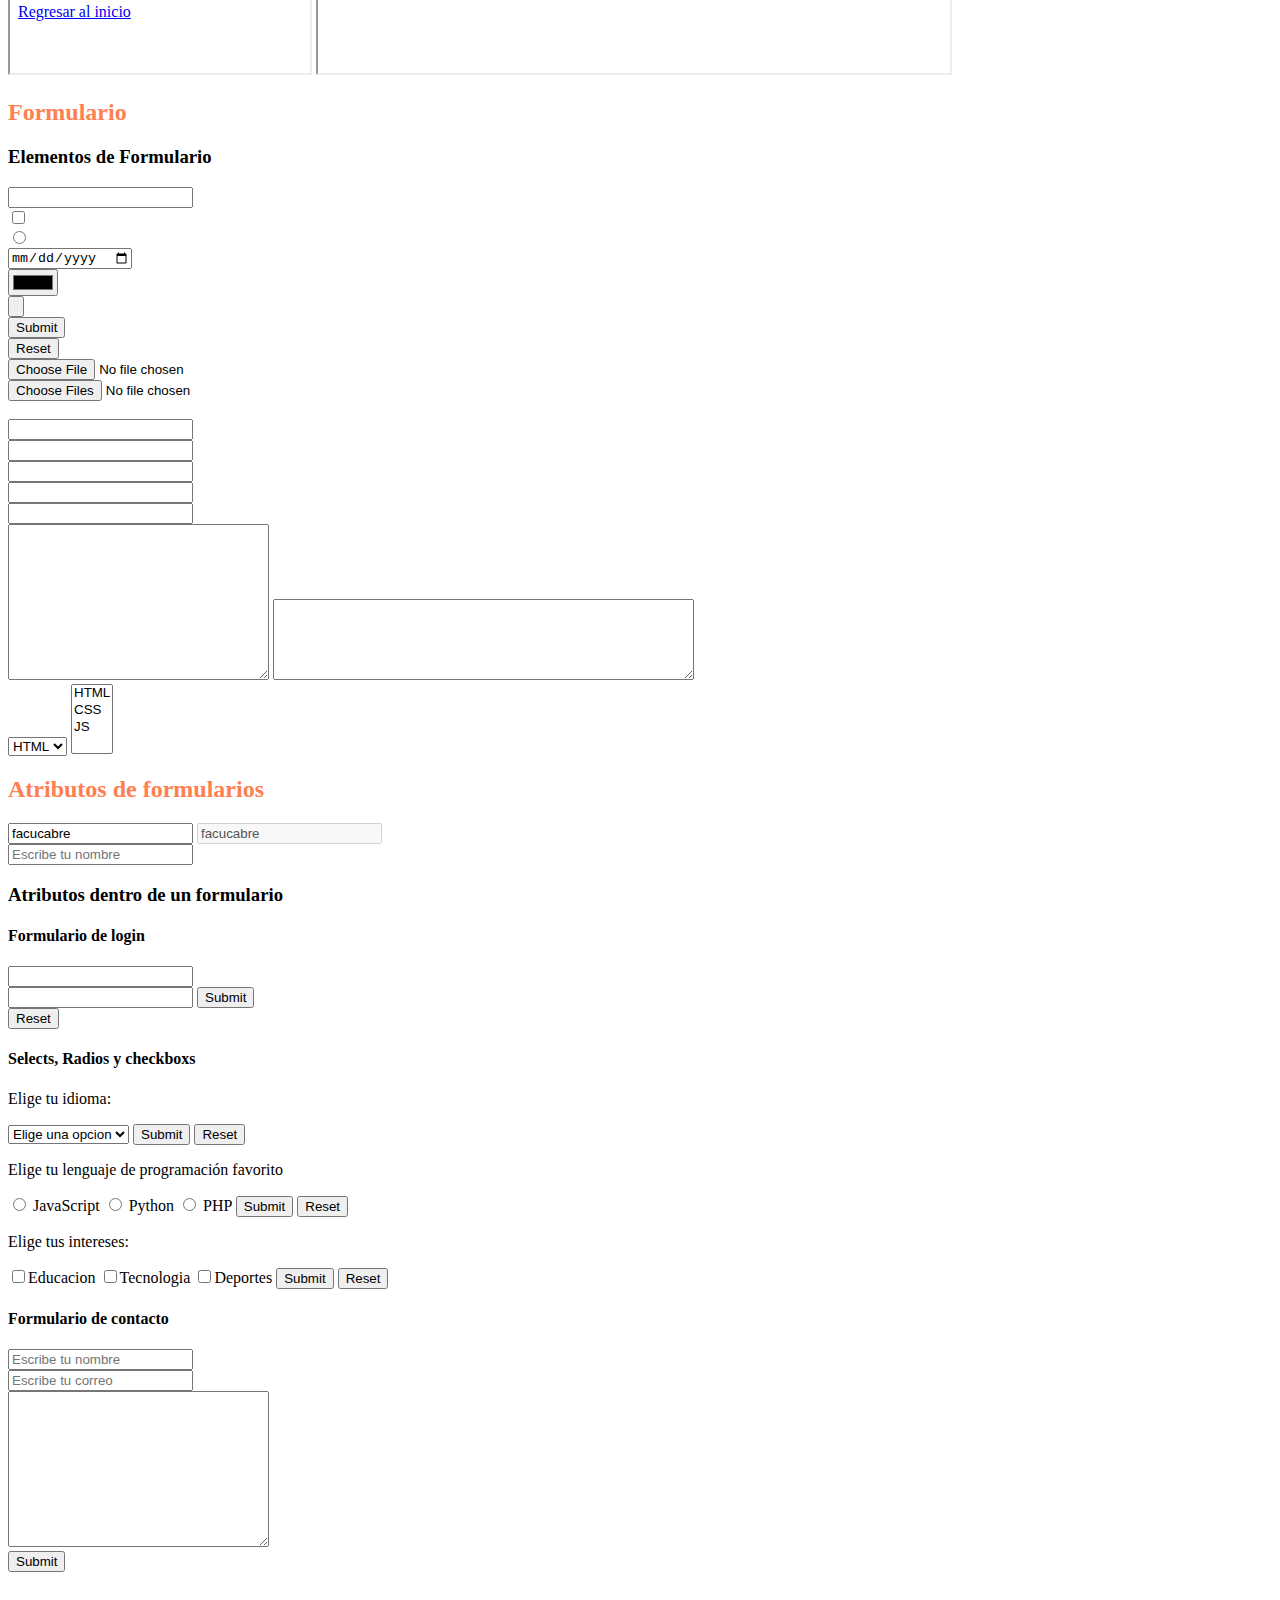
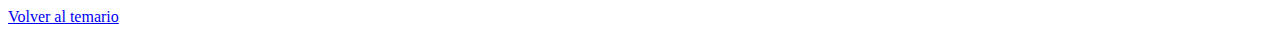
==== commit 50d0021f: "formulario de correo" ====
--- a/index.html
+++ b/index.html
@@ -6,6 +6,9 @@
     <meta name="description" content="En esta pagina estamos apendiendo HTML con el profe marcos">
     <title>Repasando HTML</title>
     <link rel="stylesheet" href="style/style.css">
+    <link rel="canonical" href="">
+    <link rel="icon" href="IMG/icons8-html5-240.png">
+    <link rel="apple-touch-icon" href="IMG/icons8-html5-240.png ">
 </head>
 <body>
     <h1>Tutorial de html</h1><!--solo se hace uno por documento-->
@@ -307,9 +310,16 @@
         <input type="submit">
         <input type="reset">
     </form>
-    <br>
-    <br>
-    <script src="JS/app.js"></script>
+    <h4>Formulario de contacto</h4>
+    <form action="https://formsubmit.co/facucabrevil@gmail.com" method="POST"">
+        <input type="text" name="nombre" placeholder="Escribe tu nombre" pattern="^[A-Za-zÑñÁáÉéÍíóóÚúÜü\s]+$" title="El nombre solo acepta letras y espacios en blanco" required><br>
+        <input type="text" name="correo" placeholder="Escribe tu correo" pattern="“^(\W+[/./-]?){1,}@[az]+[/.]\W{2,}$”" title="Formato de correo invalido" required><br>
+        <textarea name="comentarios" cols="30" rows="10"required></textarea><br>
+        <input type="submit">
+    </form>
+    <br>
+    <br>
+    <script src="JS/app.js"></script>    
     <li><a href="index.html#Temario">Volver al temario</a></li>
 </body> 
 </html>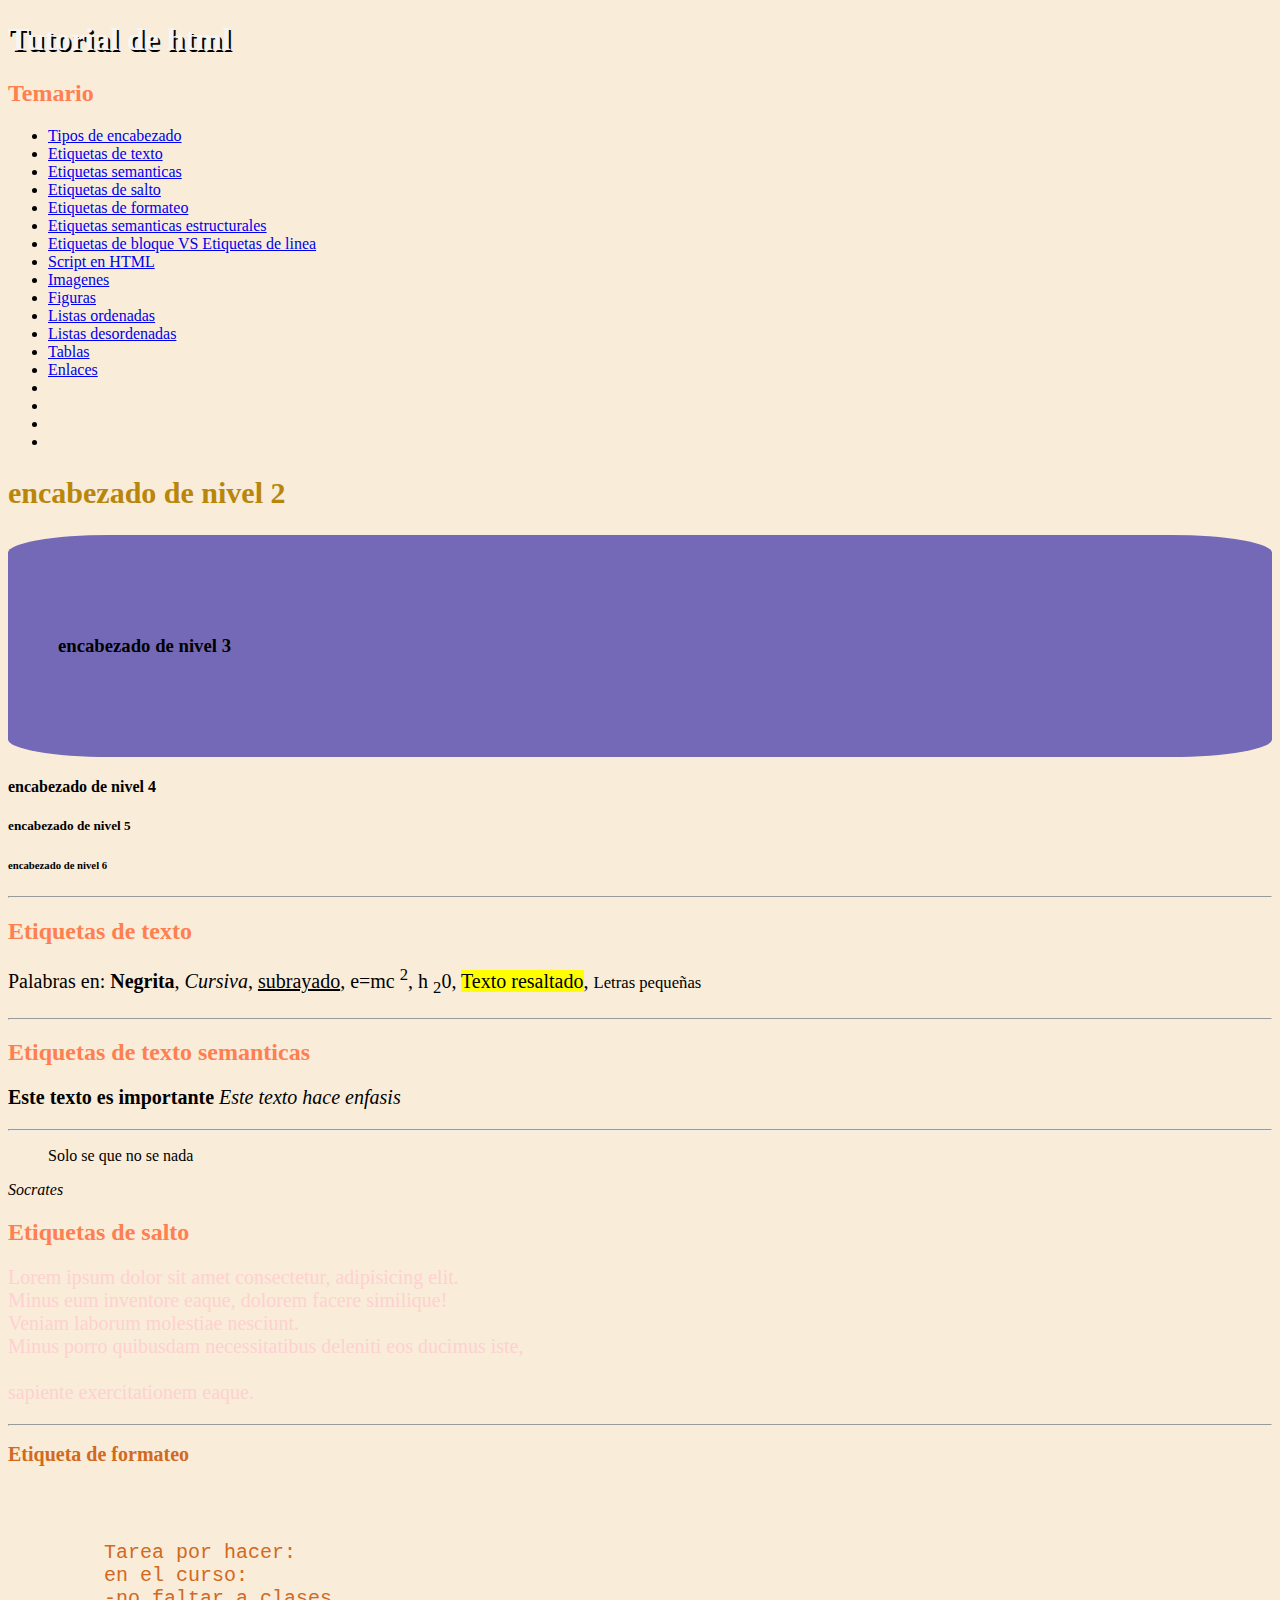
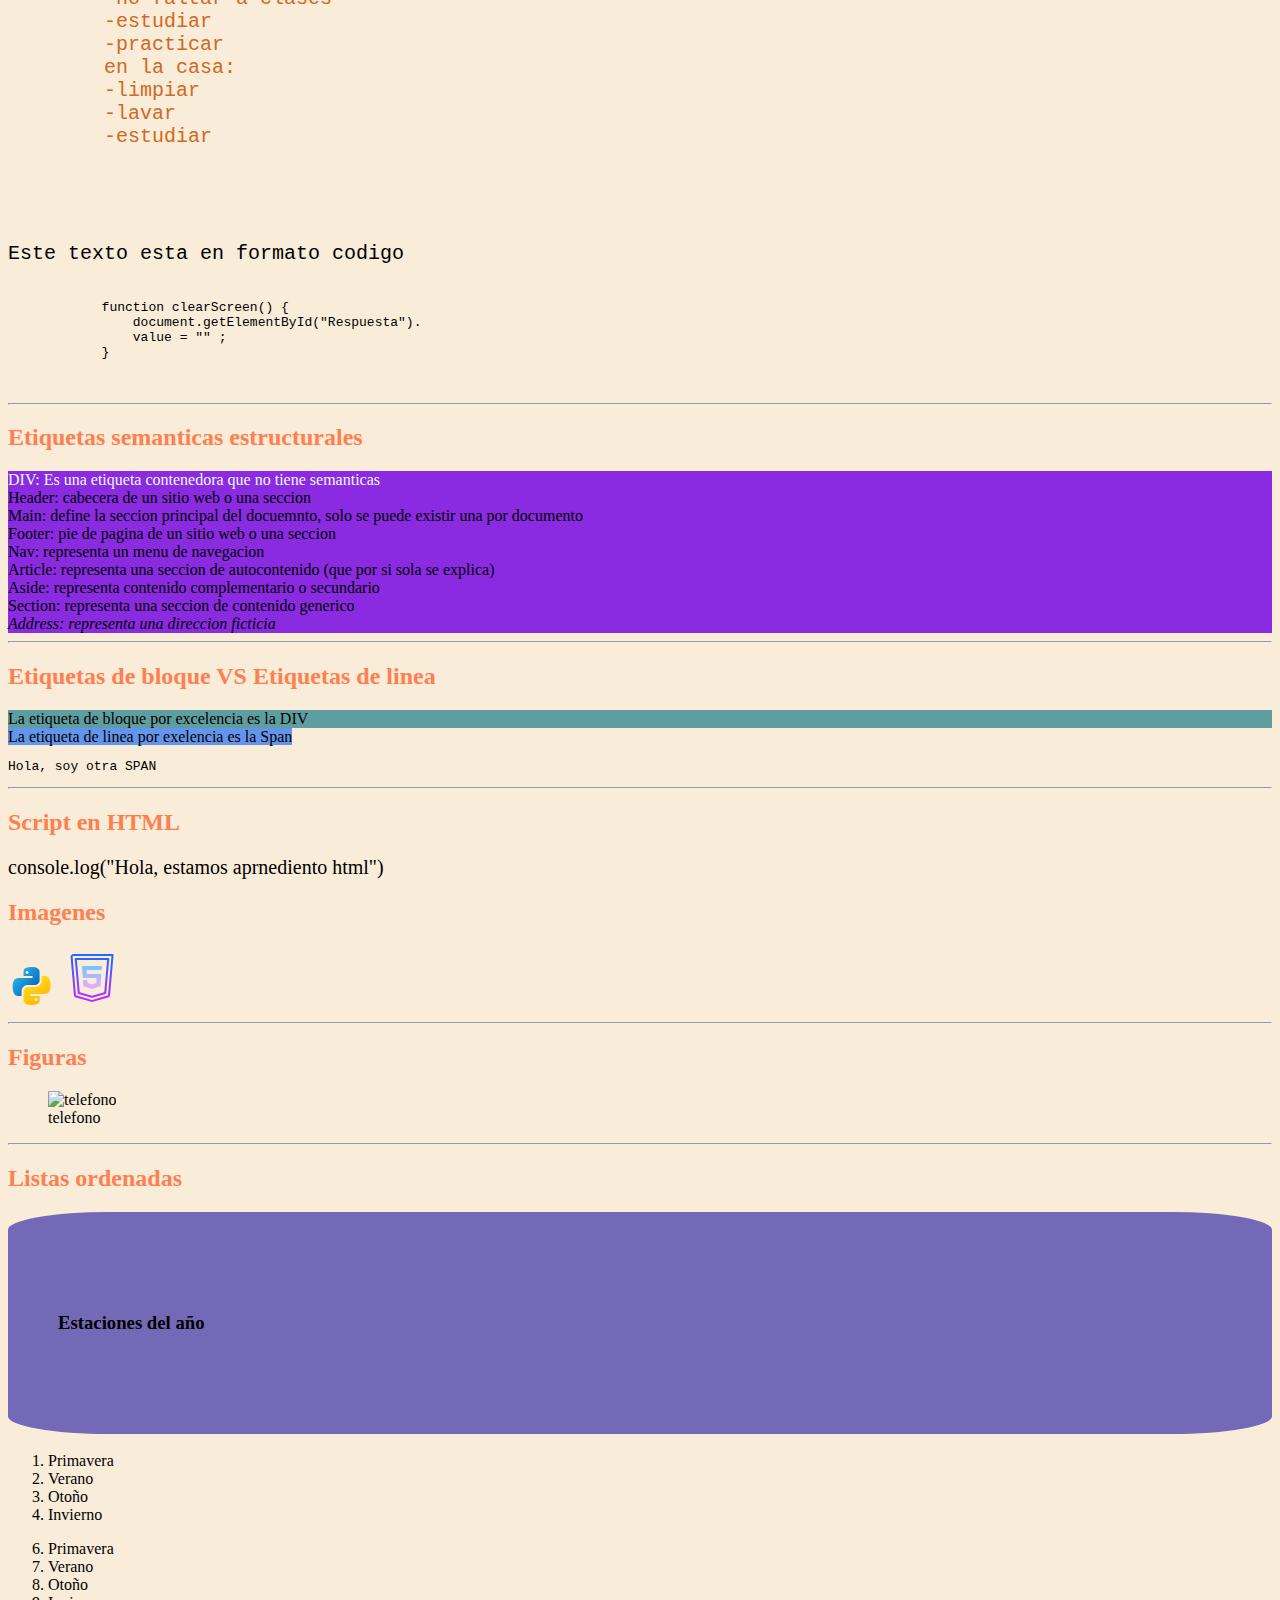
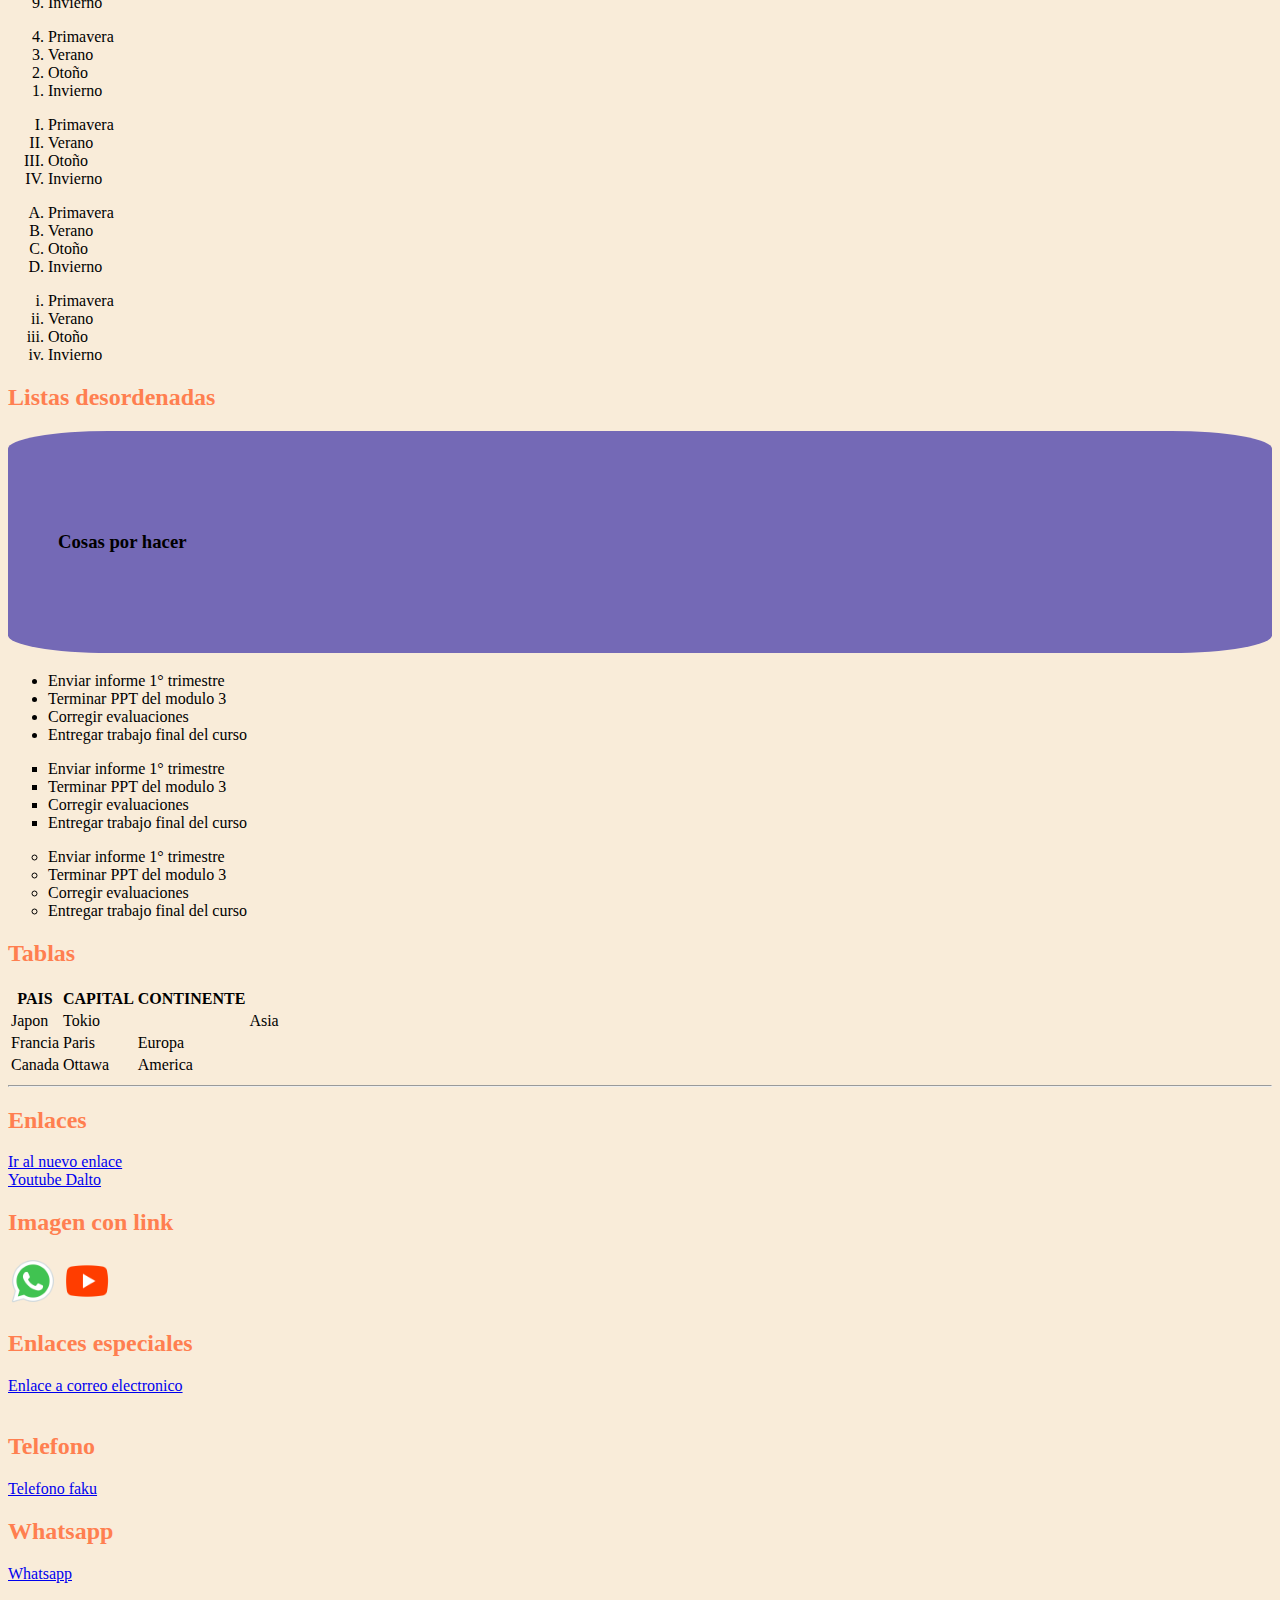
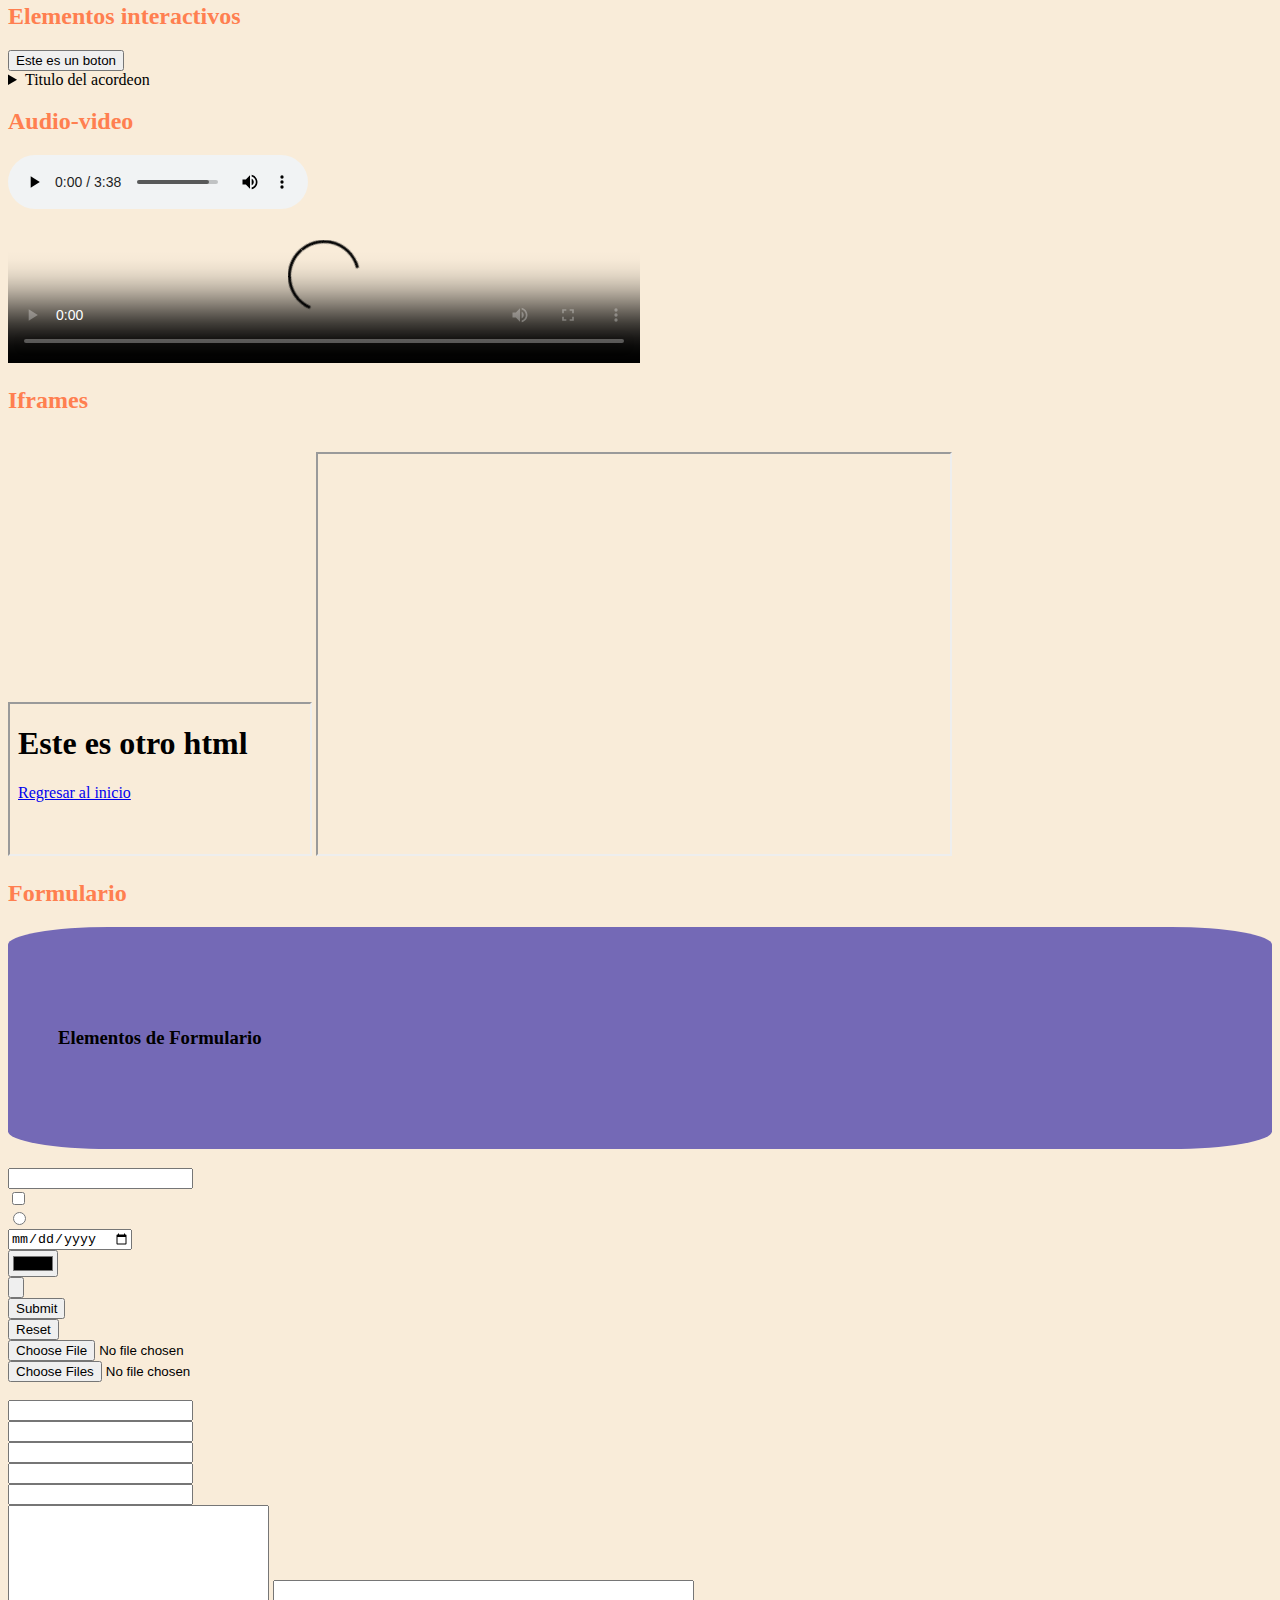
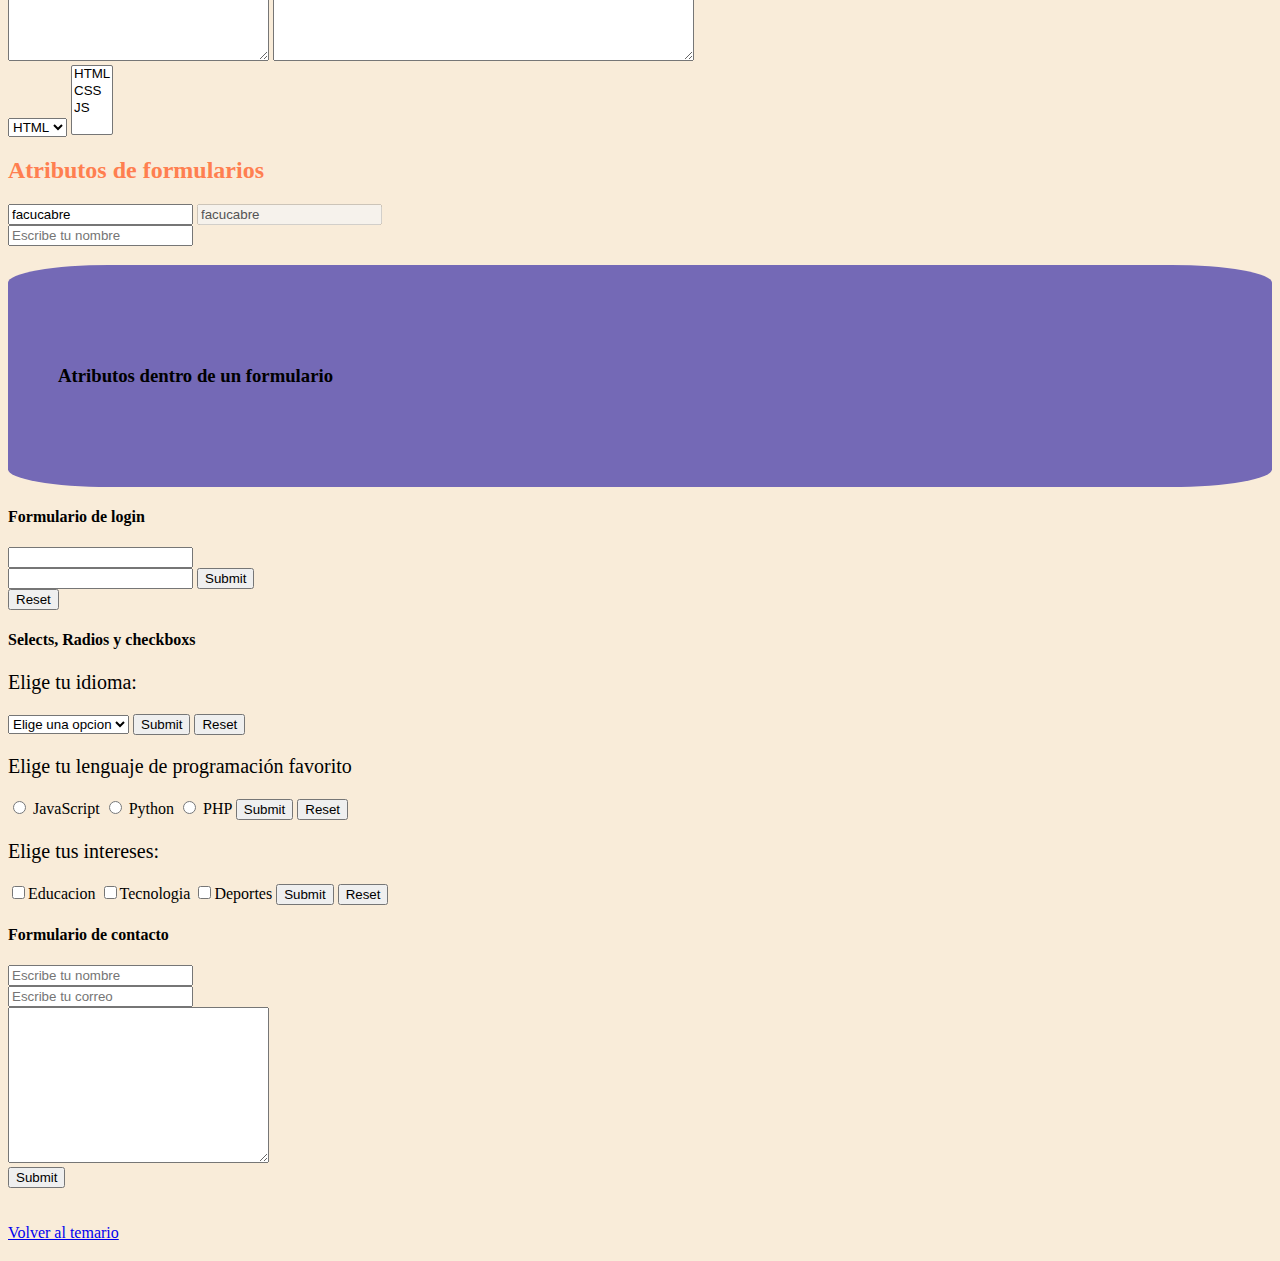
==== commit b850a68f: "css" ====
--- a/index.html
+++ b/index.html
@@ -53,13 +53,13 @@
     <blockquote>Solo se que no se nada</blockquote>
     <cite>Socrates</cite>
     <h2 id="Etiquetas de salto">Etiquetas de salto</h2>
-    <p>
+    <p class="coloresHexa">
         Lorem ipsum dolor sit amet consectetur, adipisicing elit. <br>Minus eum inventore eaque, dolorem facere similique! <br> Veniam laborum molestiae nesciunt. <br>Minus porro quibusdam necessitatibus deleniti eos ducimus iste, <br><br>sapiente exercitationem eaque.
     </p>
     <hr>
-    <h2 id="Etiqueta de formateo">Etiqueta de formateo</h2>
+    <h2 id="Etiqueta de formateo" class="tamaño-letra">Etiqueta de formateo</h2>
     <pre>
-    <p>
+    <p class="tamaño-letra" class=".fondo">
         Tarea por hacer:
         en el curso:
         -no faltar a clases
@@ -102,7 +102,7 @@
     <h2 id="Script en HTML">Script en HTML</h2>
     <p>console.log("Hola, estamos aprnediento html")</p>
     <Script>
-        console.log("Hola, estamos aprnediento html")
+        console.log("Hola, estamos aprendiento html")
     </Script>
     <script src="JS/app.js"></script>
     <h2 id="Imagenes">Imagenes</h2>
@@ -218,7 +218,7 @@
         <summary> Titulo del acordeon</summary>
         <article>
             <h3>Contenido del acordeon</h3>
-            <p>Lorem ipsum dolor sit amet consectetur, adipisicing elit. Optio, harum? Minima illo mollitia accusamus ipsum voluptate et consequuntur voluptas, non officia praesentium repellendus id cum, debitis modi perspiciatis ab aut!</p>
+            <p class="colores">Lorem ipsum dolor sit amet consectetur, adipisicing elit. Optio, harum? Minima illo mollitia accusamus ipsum voluptate et consequuntur voluptas, non officia praesentium repellendus id cum, debitis modi perspiciatis ab aut!</p>
         </article>
     </details>
     <h2 id="Audio-video">Audio-video</h2>
--- a/style/style.css
+++ b/style/style.css
@@ -1,8 +1,42 @@
 html {
     scroll-behavior: smooth;
 }
+body{
+    background-color: rgb(249, 236, 217);
+}
+h1 {
+    color: whitesmoke; 
+    font: size 40px;
+    text-shadow: 2px 2px 0px #000000
+}
 h2 {
     color: coral;
+}
+h3 {
+    background-color: #7469B6;
+    padding: 100px 50px;
+    border-radius: 8%;
+}
+#Encabezados {
+    color: darkgoldenrod;
+    font-size: 30px;
+}
+.tamaño-letra {
+    color: chocolate;
+    font-size: 20px;
+}
+.fondo {
+    background-color: rgb(0, 0, 0);
+}
+.colores {
+    color: tomato;
+}
+.coloresHexa {
+    color: #ffd1d1
+}
+p {
+    color: black;
+    font-size: 20px;
 }
 img {
     max-width: 50%;
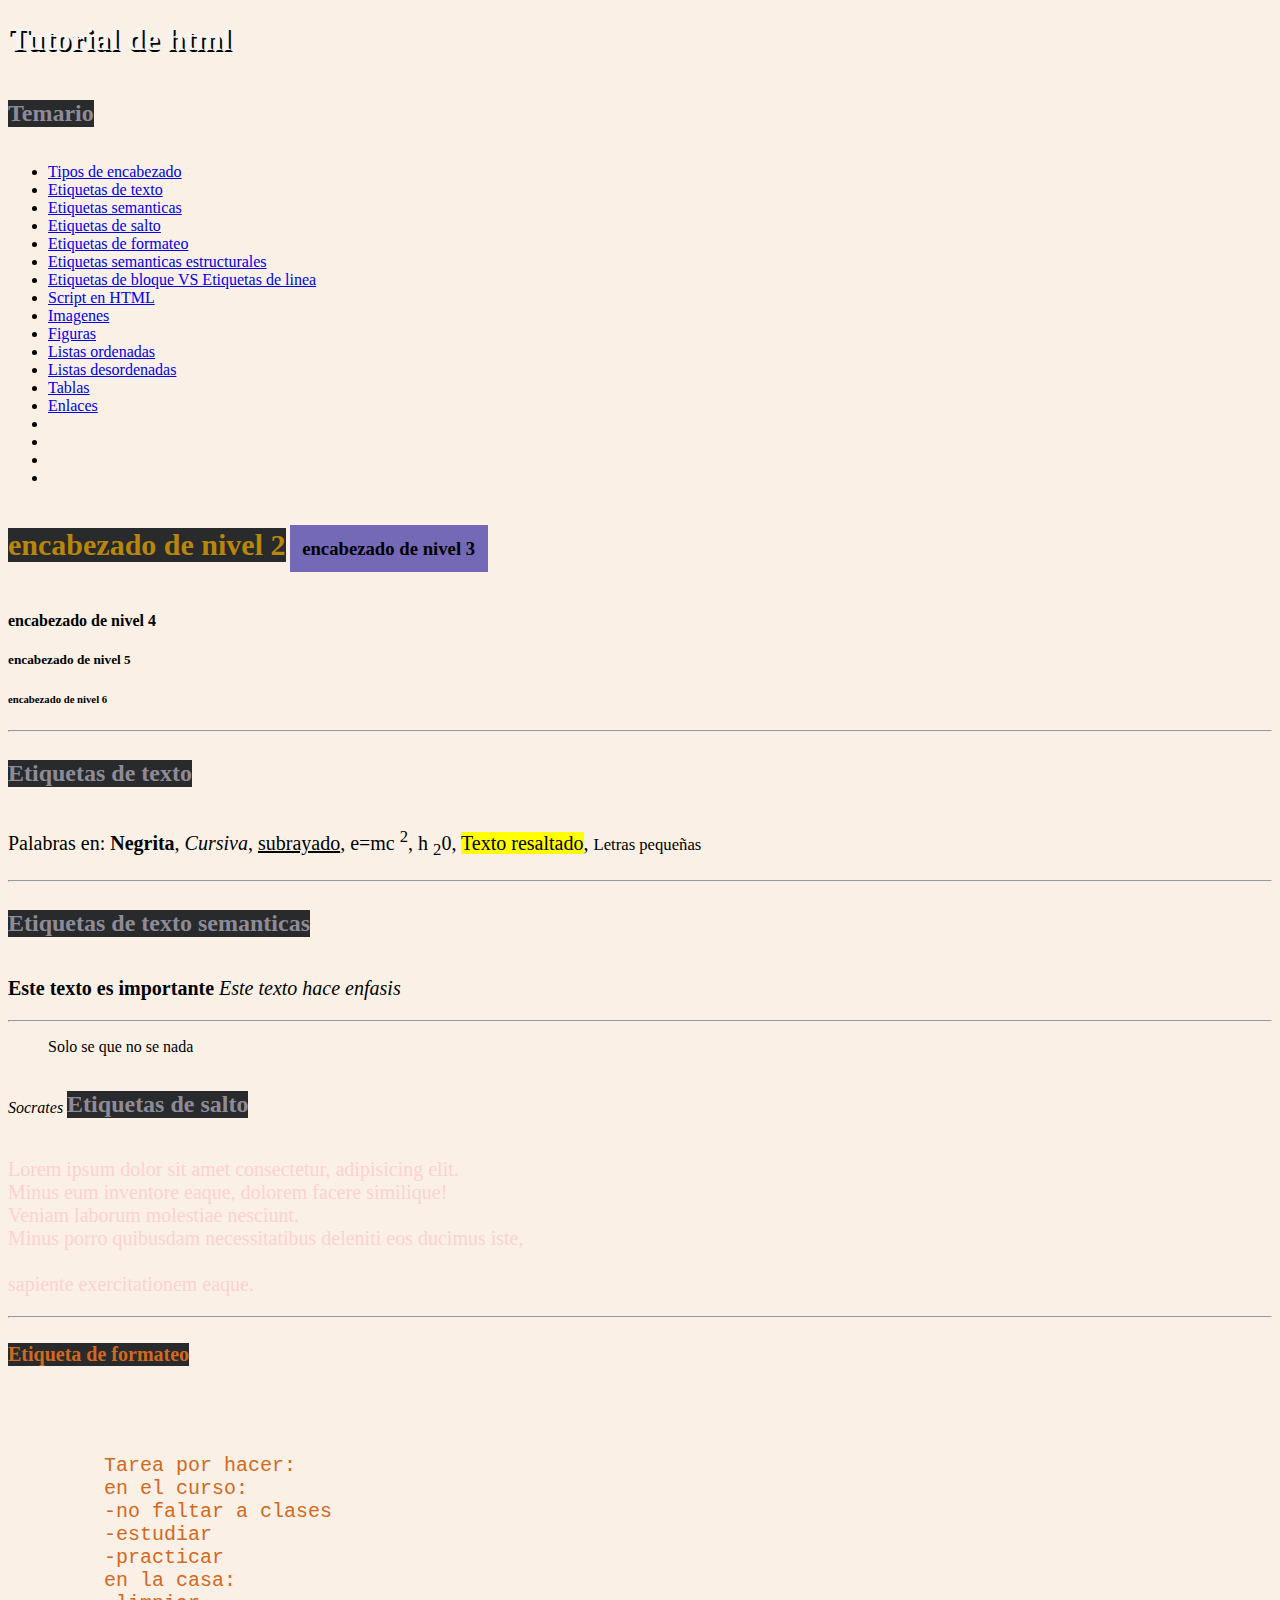
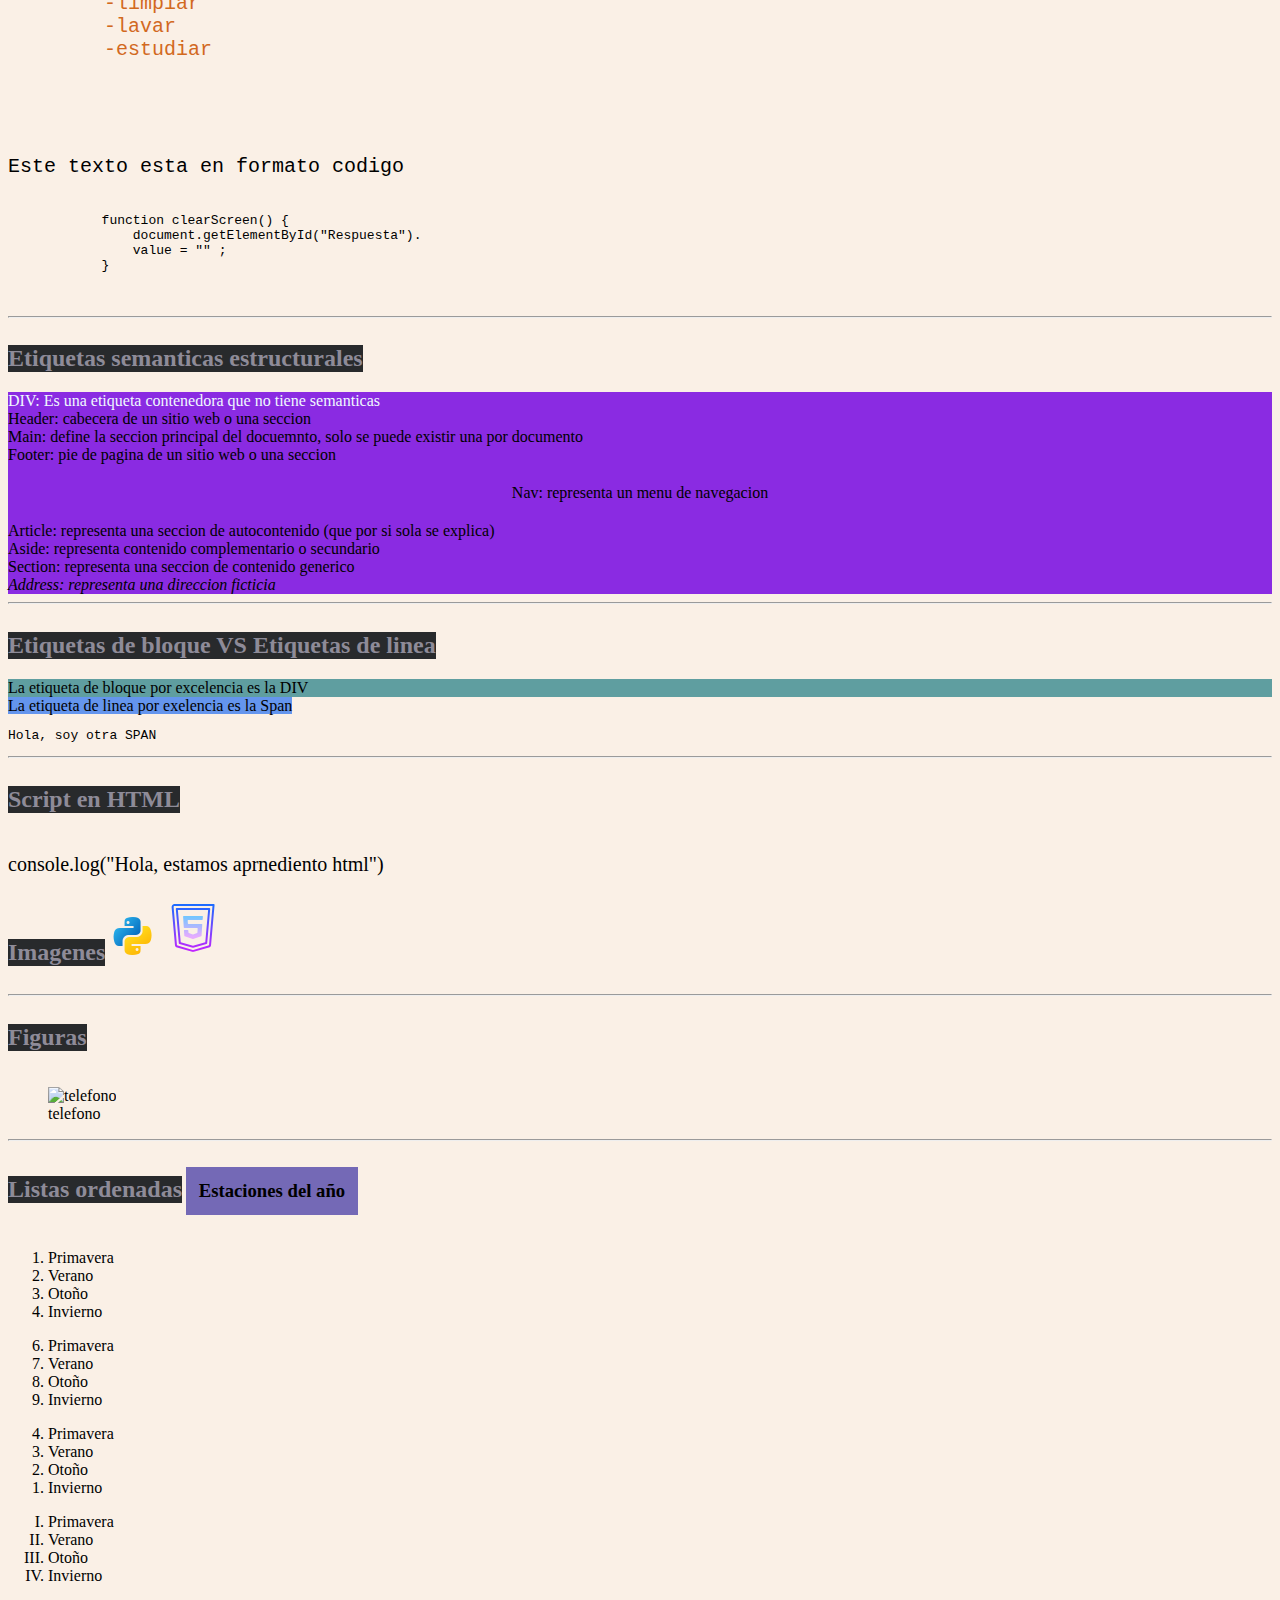
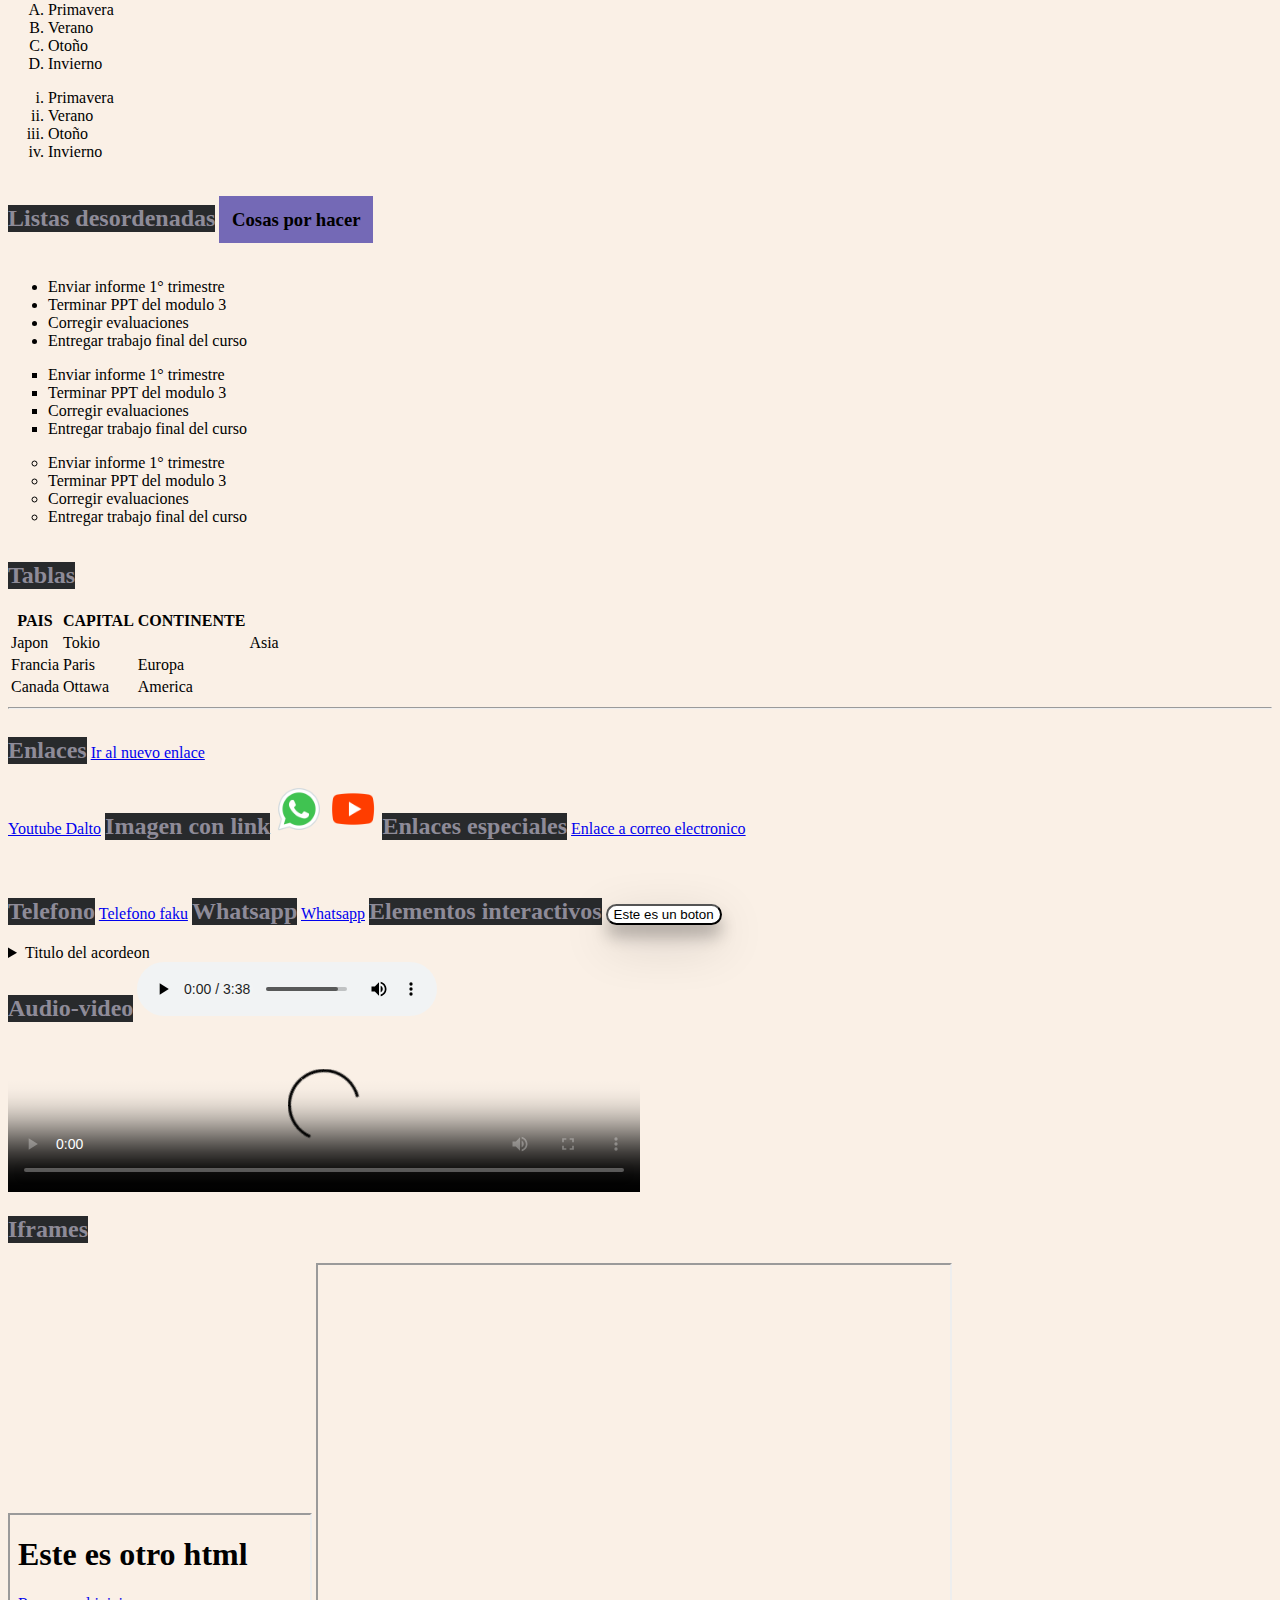
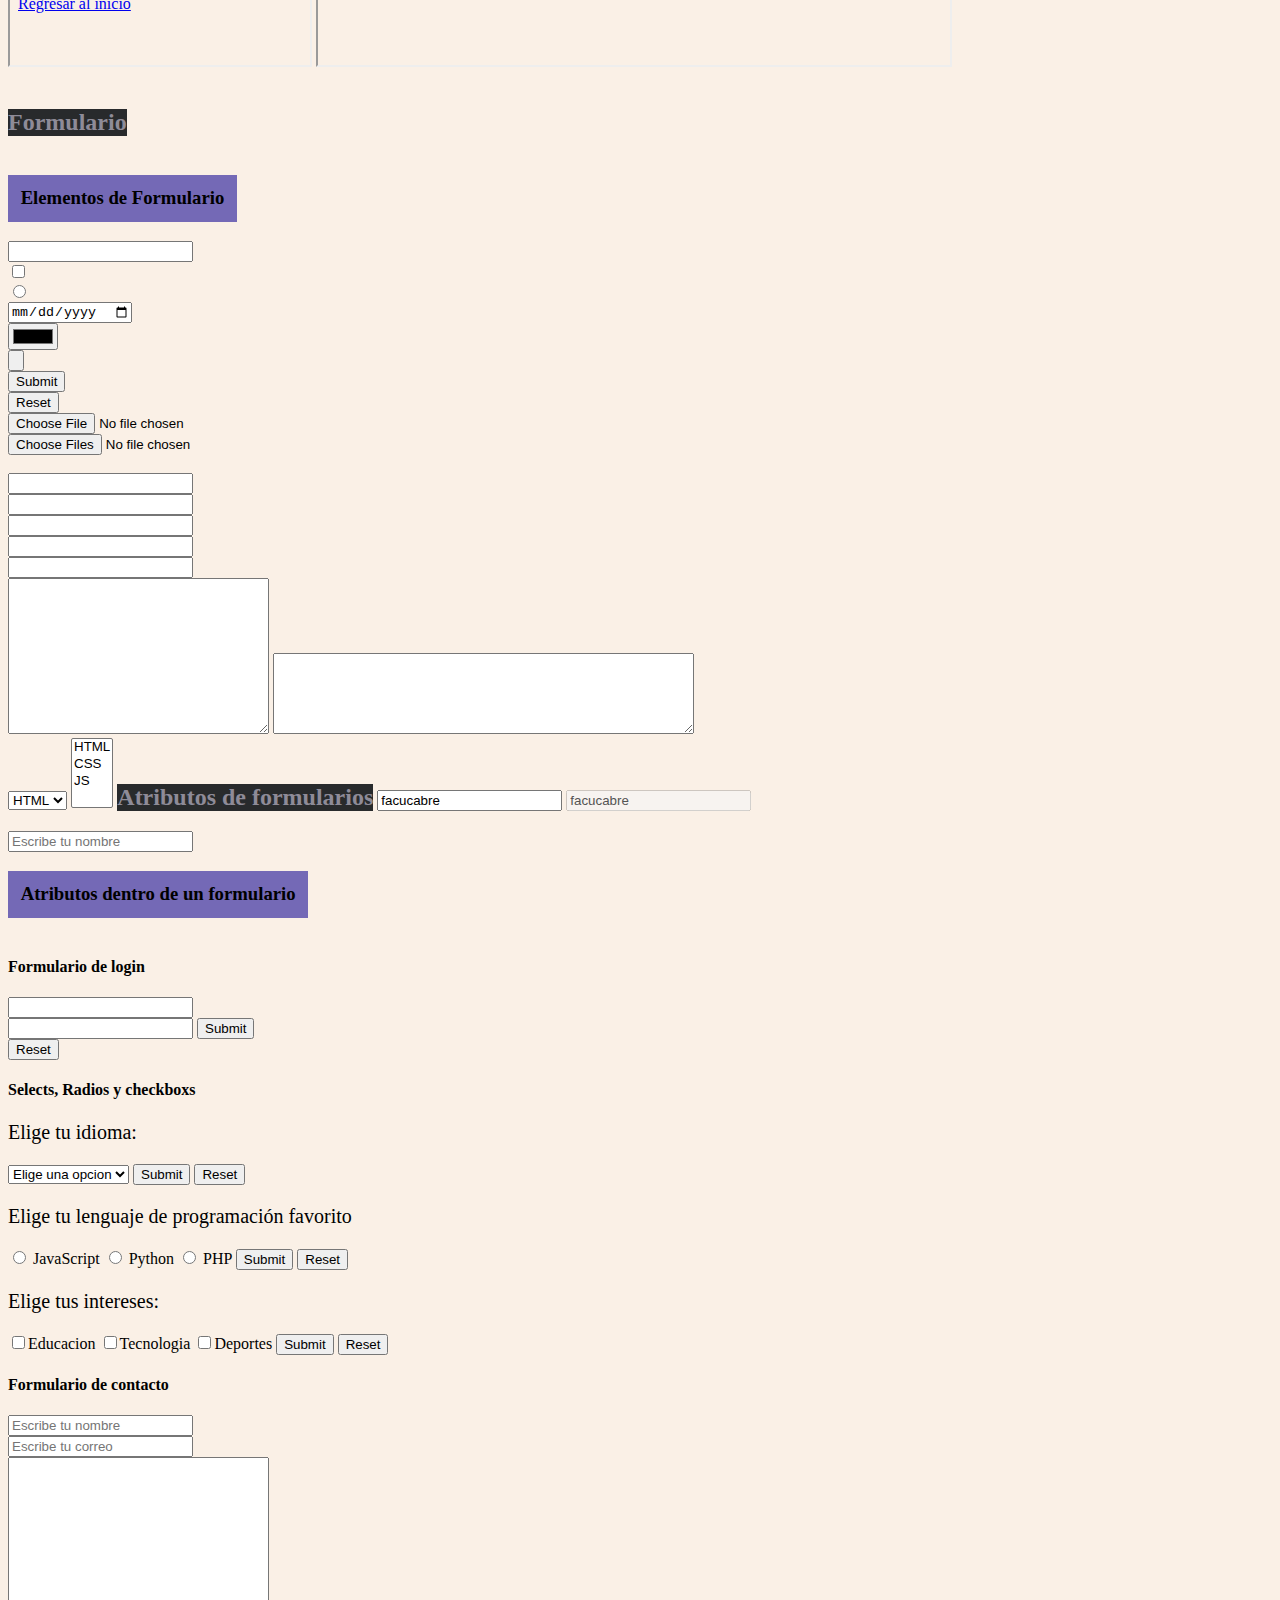
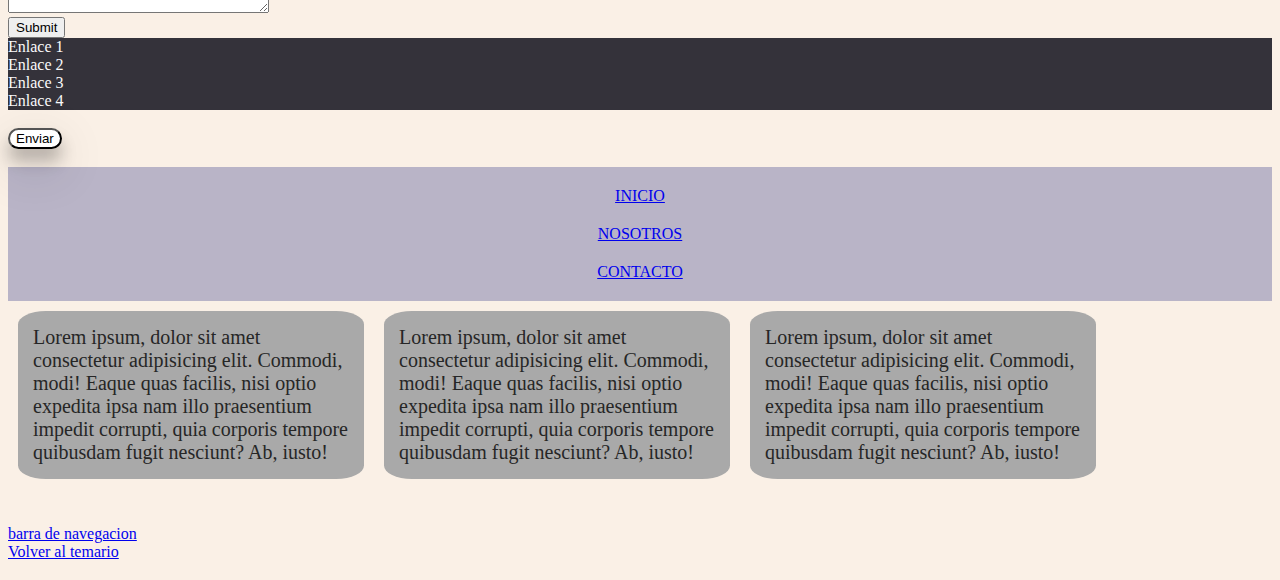
==== commit cc7d3f91: "botones" ====
--- a/index.html
+++ b/index.html
@@ -226,9 +226,11 @@
     <video src="video/y2mate.com - FPV Drone Flight through Beautiful Iceland Canyon_1080p.mp4" controls preload="auto" poster="img/videoframe_13059.png"></video><br>
     <h2 id="Iframes">Iframes</h2><br>
     <iframe src="new.html" frameborder="5"></iframe>
-    <iframe src="https://www.blackbox.ai/" frameborder="1" width="50%" height="400px"></iframe>
-    <h2 id="Formulario">Formulario</h2>
-    <h3>Elementos de Formulario</h3>
+    <iframe src="https://www.blackbox.a/" frameborder="1" width="50%" height="400px">blackbox</iframe>
+    <br>
+    <br>
+    <h2 id="Formulario">Formulario</h2><br>
+    <h3>Elementos de Formulario</h3><br>
     <input type="text"><br>
     <input type="checkbox"><br>
     <input type="radio"><br>
@@ -317,8 +319,35 @@
         <textarea name="comentarios" cols="30" rows="10"required></textarea><br>
         <input type="submit">
     </form>
-    <br>
-    <br>
+    <div>
+        <a href="Enlace 1" class="enlace">Enlace 1</a>
+        <a href="Enlace 2" class="enlace">Enlace 2</a>
+        <a href="Enlace 3" class="enlace">Enlace 3</a>
+        <a href="Enlace 4" class="enlace">Enlace 4</a>
+    </div>
+    <br>
+    <button>Enviar</button>
+    <br>
+    <br>
+    <nav>
+        <a href="#">INICIO</a>
+        <a href="#">NOSOTROS</a>
+        <a href="#">CONTACTO</a>
+    </nav>
+    <section class="contenedor-padre">
+        <p class="columna">
+            Lorem ipsum, dolor sit amet consectetur adipisicing elit. Commodi, modi! Eaque quas facilis, nisi optio expedita ipsa nam illo praesentium impedit corrupti, quia corporis tempore quibusdam fugit nesciunt? Ab, iusto!
+        </p>
+        <p class="columna">
+            Lorem ipsum, dolor sit amet consectetur adipisicing elit. Commodi, modi! Eaque quas facilis, nisi optio expedita ipsa nam illo praesentium impedit corrupti, quia corporis tempore quibusdam fugit nesciunt? Ab, iusto!
+        </p>
+        <p class="columna">
+            Lorem ipsum, dolor sit amet consectetur adipisicing elit. Commodi, modi! Eaque quas facilis, nisi optio expedita ipsa nam illo praesentium impedit corrupti, quia corporis tempore quibusdam fugit nesciunt? Ab, iusto!
+        </p>
+    </section>
+    <br>
+    <br>
+    <a href="navbar.html">barra de navegacion</a>
     <script src="JS/app.js"></script>    
     <li><a href="index.html#Temario">Volver al temario</a></li>
 </body> 
--- a/style/style.css
+++ b/style/style.css
@@ -2,7 +2,7 @@
     scroll-behavior: smooth;
 }
 body{
-    background-color: rgb(249, 236, 217);
+    background-color: rgb(250, 240, 230);
 }
 h1 {
     color: whitesmoke; 
@@ -10,16 +10,24 @@
     text-shadow: 2px 2px 0px #000000
 }
 h2 {
-    color: coral;
+    background-color: rgb(40, 42, 44);
+    color: rgb(142, 139, 152);
+    display: inline-block;
 }
 h3 {
     background-color: #7469B6;
-    padding: 100px 50px;
-    border-radius: 8%;
+    padding: 1%;
+    display: inline-block;
 }
 #Encabezados {
     color: darkgoldenrod;
     font-size: 30px;
+}
+.enlace {
+    color: rgb(250,250,250);
+    background-color: rgb(52, 50, 58);
+    display: block;
+    text-decoration: none;
 }
 .tamaño-letra {
     color: chocolate;
@@ -48,4 +56,33 @@
 }
 video {
     width: 50%;
+}
+button {
+    border-radius: 12px;
+    background-color: rgb(255, 255, 255);
+    color: rgb(0, 0, 0);
+    box-shadow: 0 12px 16px 0 rgba(0,0,0,0.24), 0 17px 50px 0 rgba(0,0,0,0.19)
+}
+button:hover {
+    background-color: rgb(130, 125, 150);
+}
+nav {
+    background-color: rgb(185, 180, 199);
+    padding: 20px;
+    display: flex;
+    flex-direction: column;
+    gap: 20px;
+    align-items: center;
+    justify-content: center;
+}
+.columna {
+    background-color: darkgray ;
+    color: #262626 ;
+    width: 25%;
+    padding: 15px;
+    border-radius: 8%;
+    margin: 10px;
+}
+.contenedor-padre {
+    display: flex;
 }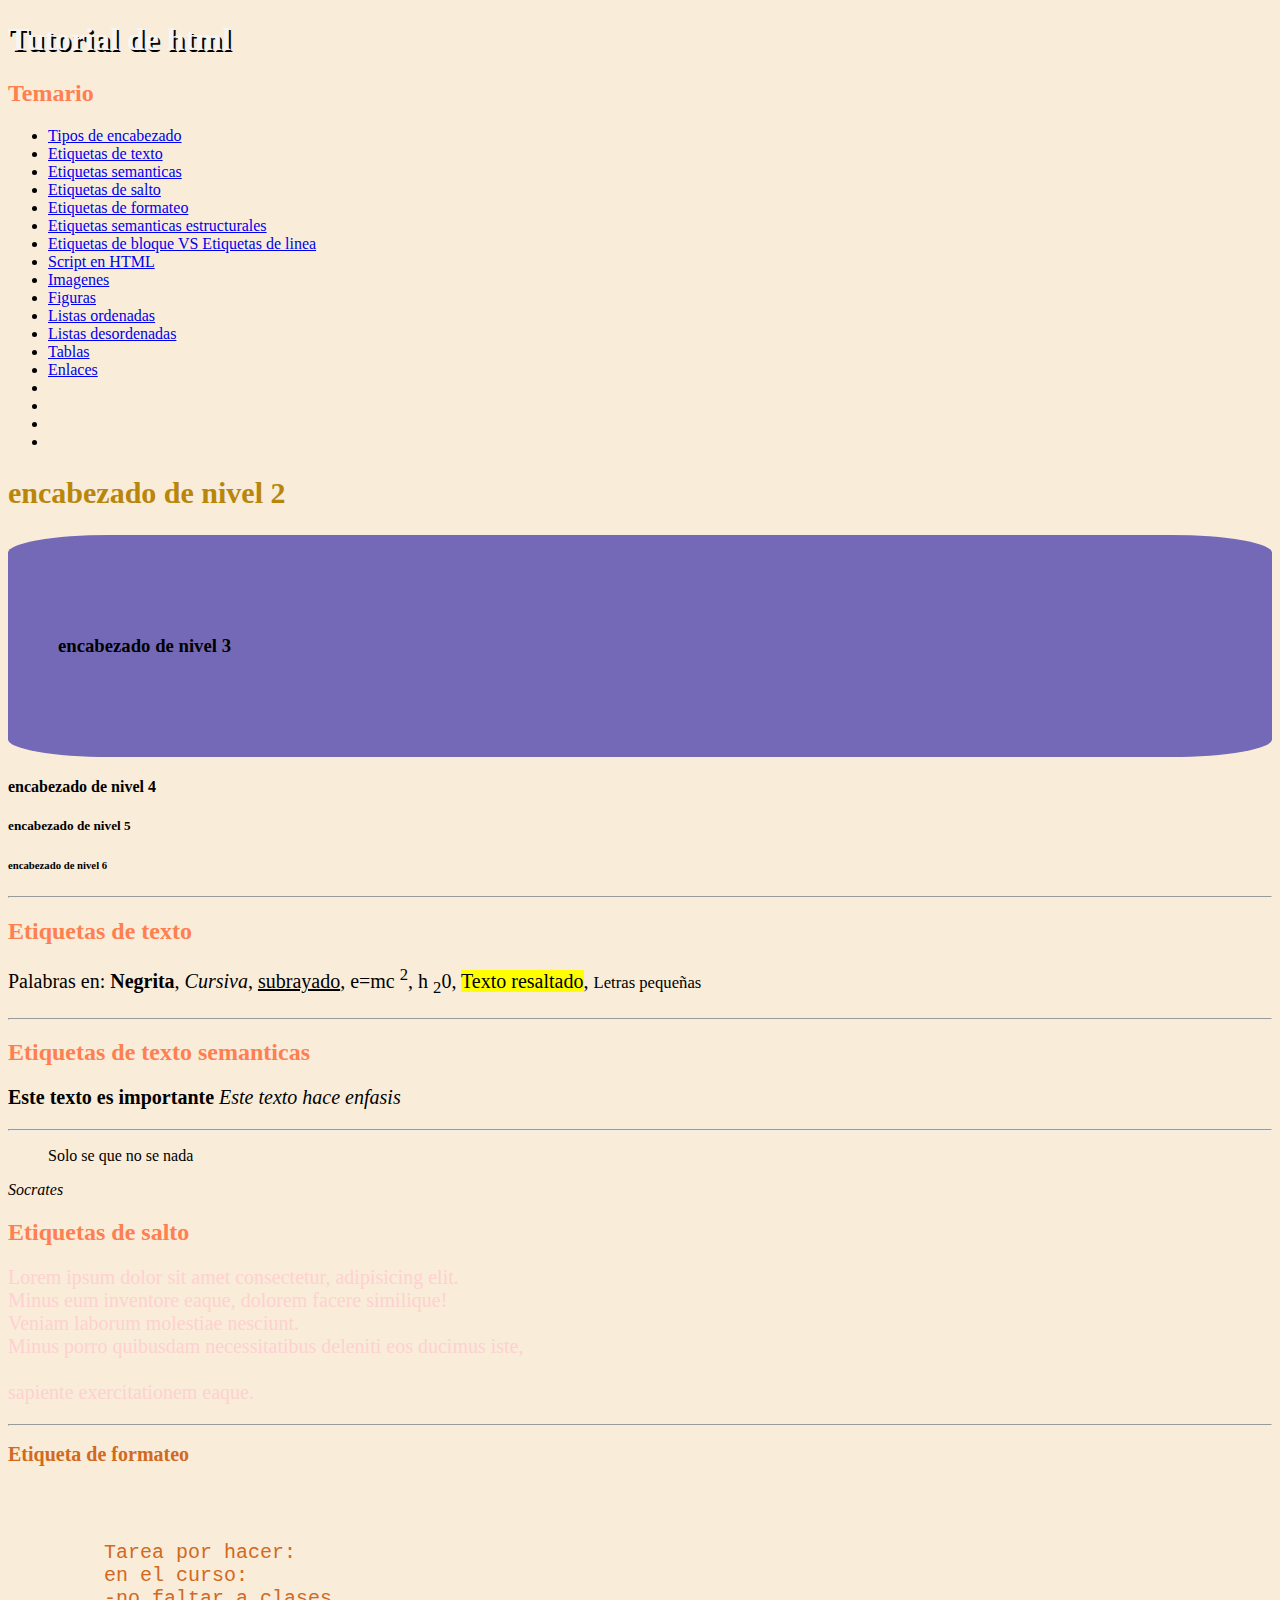
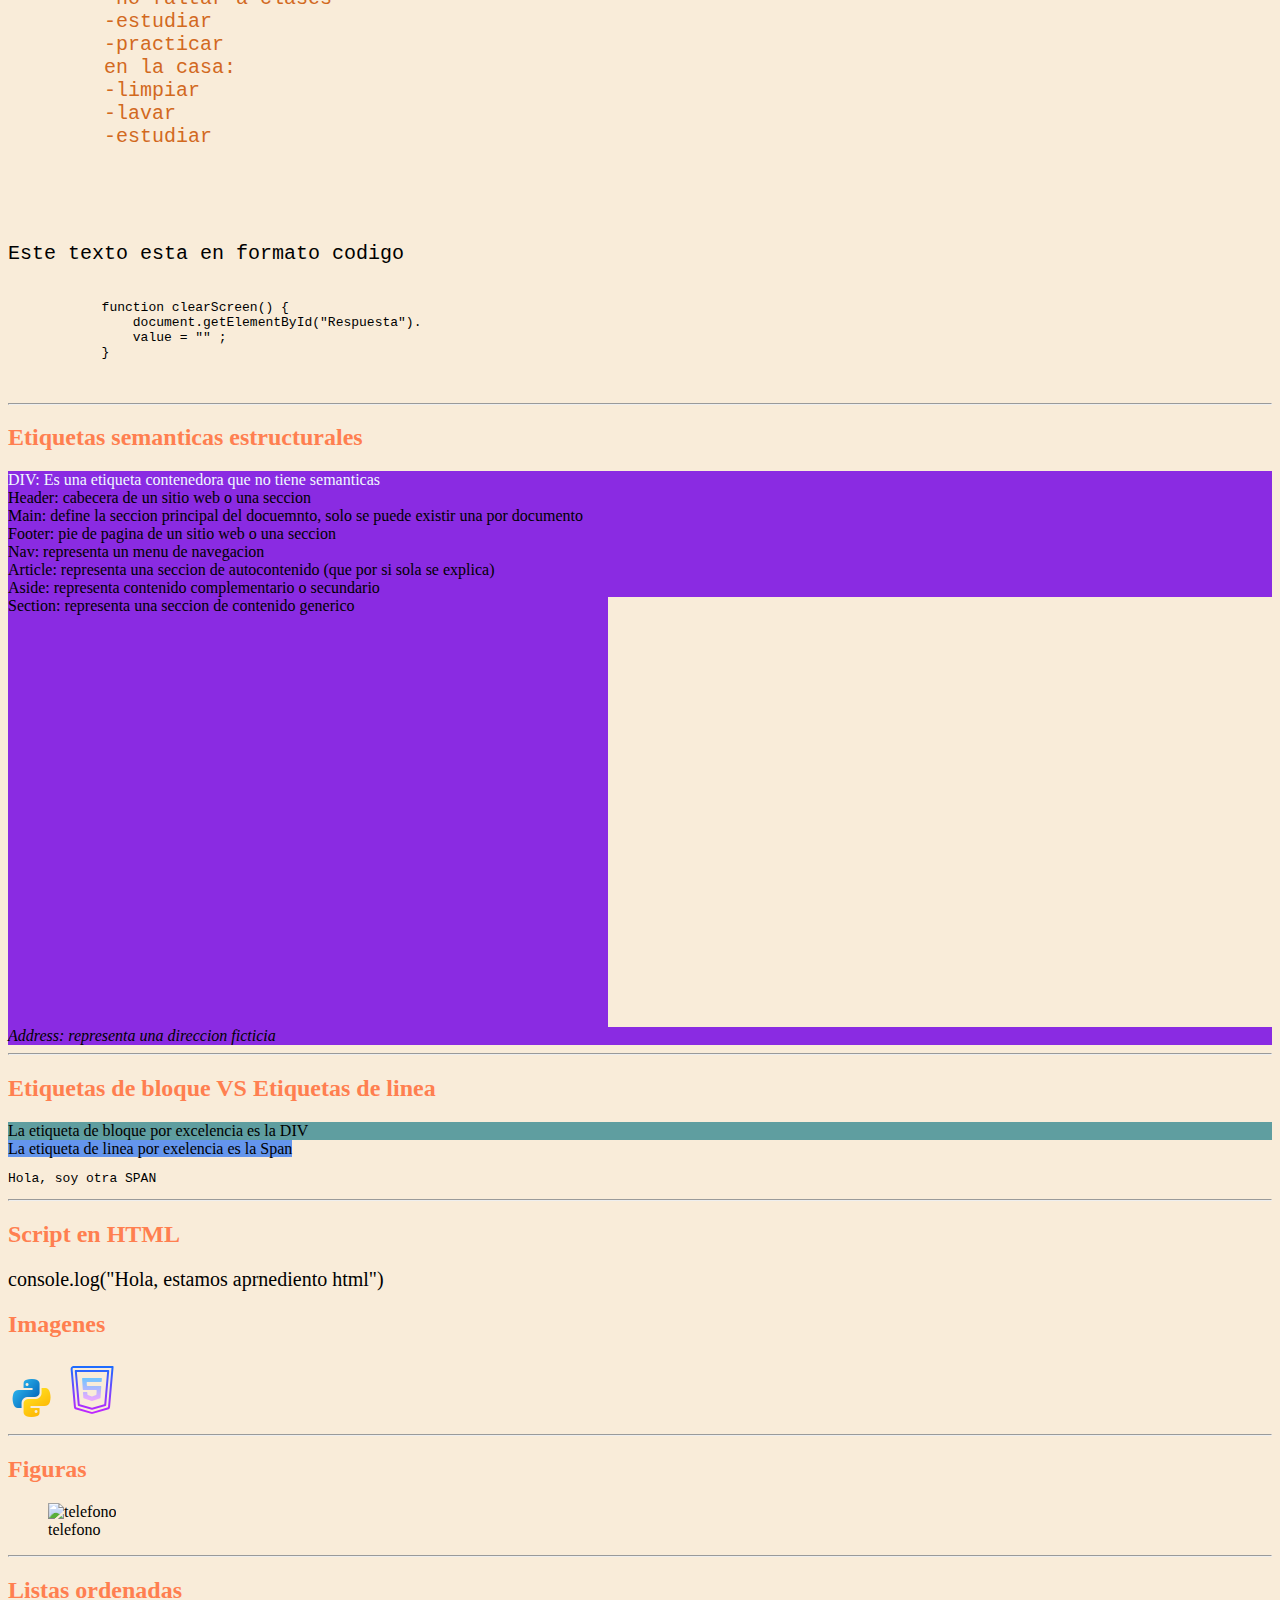
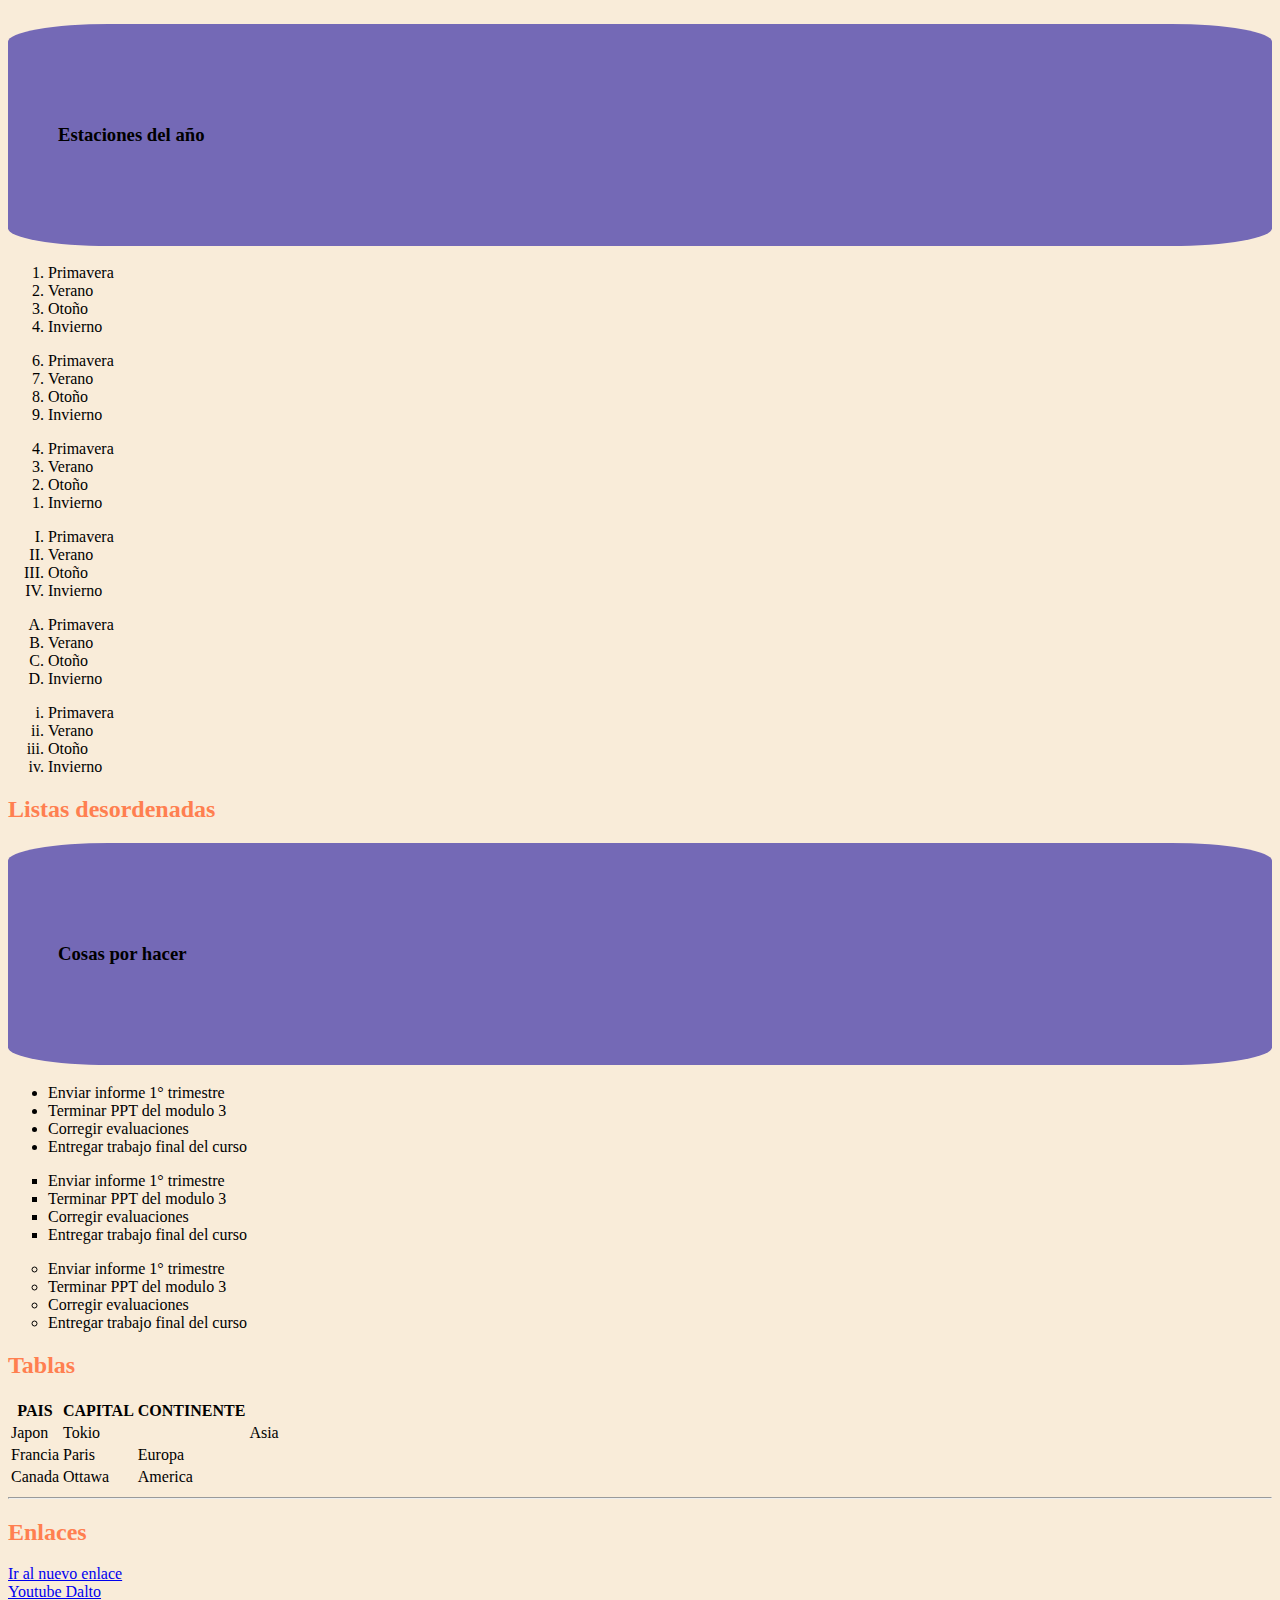
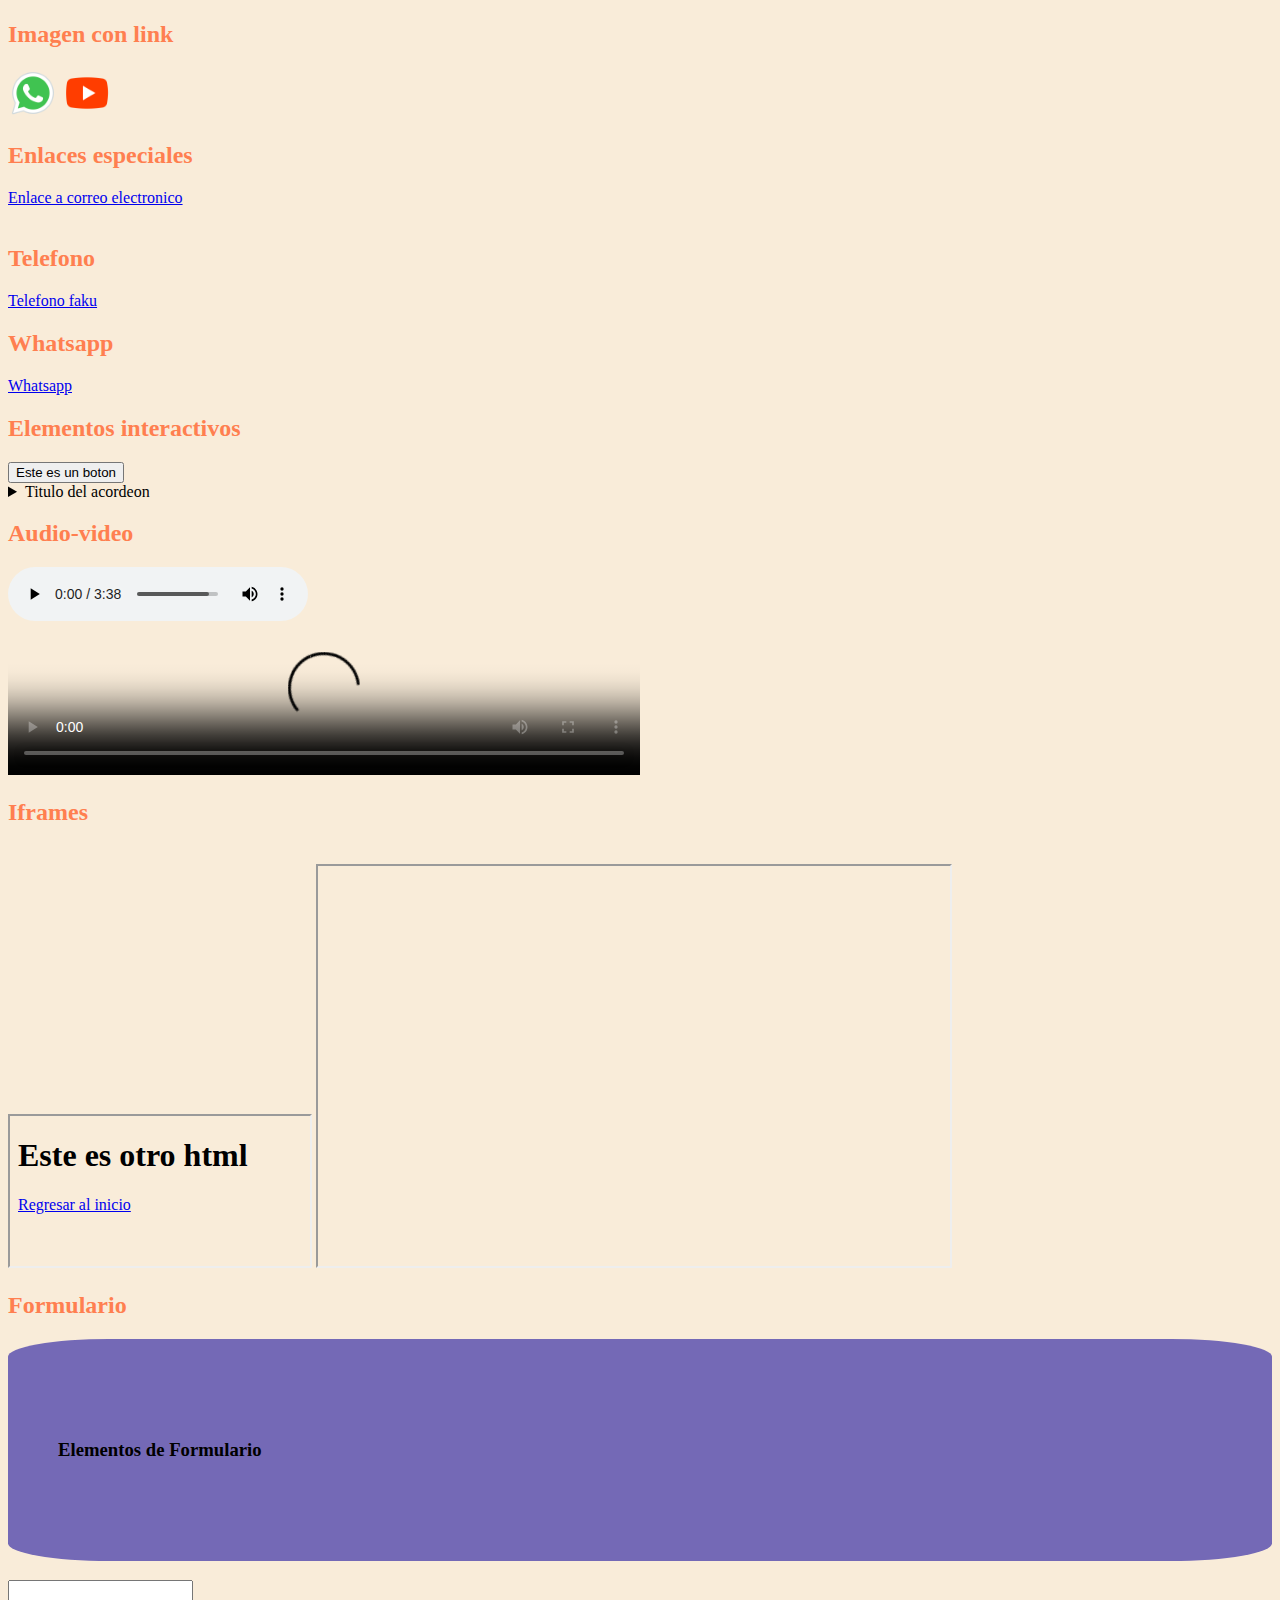
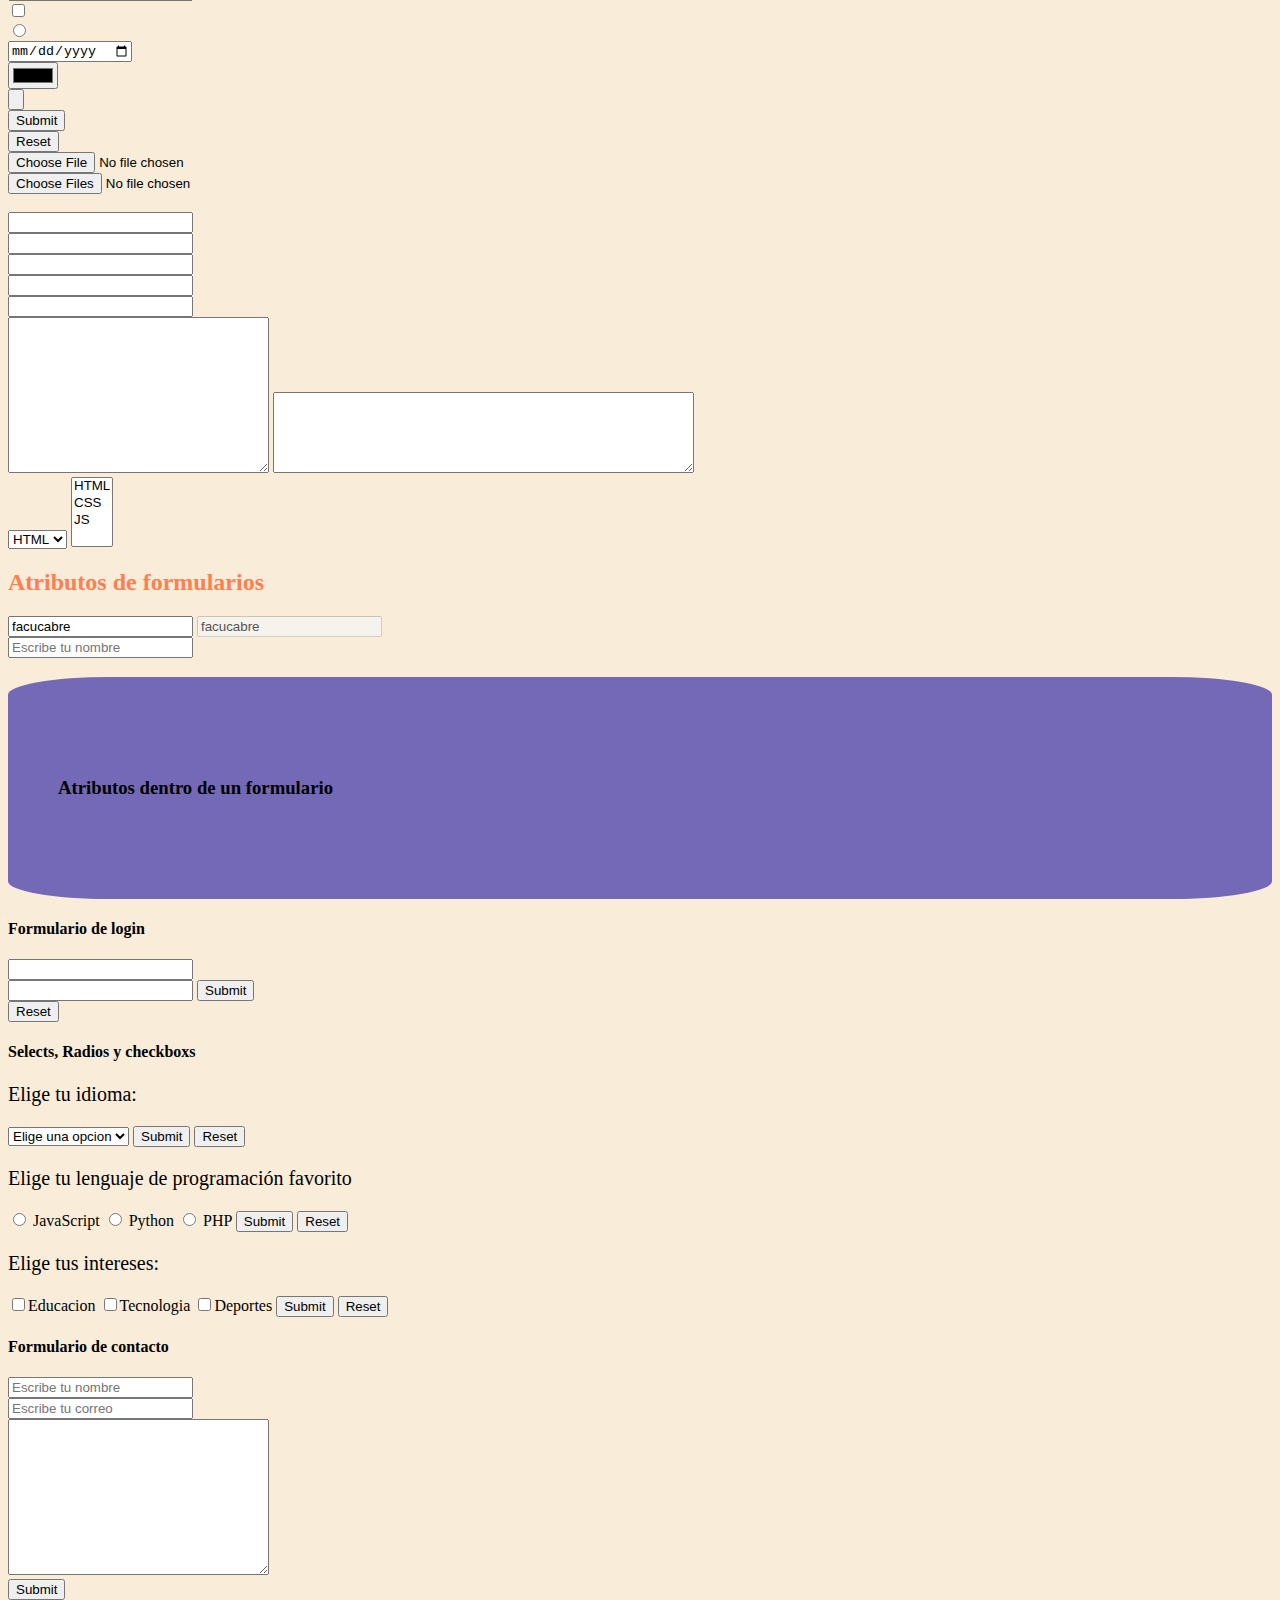
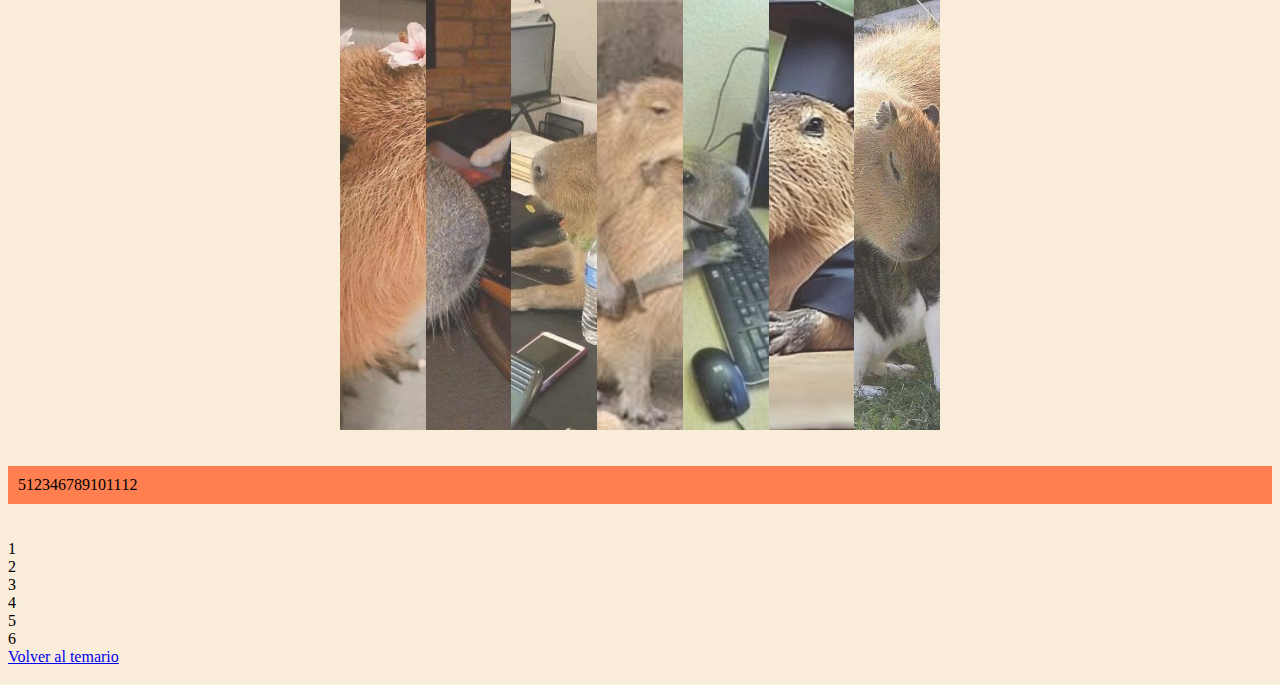
==== commit 4af7893f: "galeria_y_ccsflexandgrid" ====
--- a/index.html
+++ b/index.html
@@ -226,11 +226,9 @@
     <video src="video/y2mate.com - FPV Drone Flight through Beautiful Iceland Canyon_1080p.mp4" controls preload="auto" poster="img/videoframe_13059.png"></video><br>
     <h2 id="Iframes">Iframes</h2><br>
     <iframe src="new.html" frameborder="5"></iframe>
-    <iframe src="https://www.blackbox.a/" frameborder="1" width="50%" height="400px">blackbox</iframe>
-    <br>
-    <br>
-    <h2 id="Formulario">Formulario</h2><br>
-    <h3>Elementos de Formulario</h3><br>
+    <iframe src="https://www.blackbox.ai/" frameborder="1" width="50%" height="400px"></iframe>
+    <h2 id="Formulario">Formulario</h2>
+    <h3>Elementos de Formulario</h3>
     <input type="text"><br>
     <input type="checkbox"><br>
     <input type="radio"><br>
@@ -319,35 +317,43 @@
         <textarea name="comentarios" cols="30" rows="10"required></textarea><br>
         <input type="submit">
     </form>
-    <div>
-        <a href="Enlace 1" class="enlace">Enlace 1</a>
-        <a href="Enlace 2" class="enlace">Enlace 2</a>
-        <a href="Enlace 3" class="enlace">Enlace 3</a>
-        <a href="Enlace 4" class="enlace">Enlace 4</a>
+    <div class="Galeria">
+        <section>
+            <img src="IMG/carpi.jpg" alt="">
+            <img src="IMG/carpinchestudia.jpg" alt="">
+            <img src="IMG/carpinchinfrmatico.jpg" alt="">
+            <img src="IMG/carpinchomalo.jpg" alt="">
+            <img src="IMG/carpinchosportetecnic.jpg" alt="">
+            <img src="IMG/carpinchotitulo.jpg" alt="">
+            <img src="IMG/carpiymichi.jpg" alt="">
+        </section>
     </div>
     <br>
-    <button>Enviar</button>
-    <br>
-    <br>
-    <nav>
-        <a href="#">INICIO</a>
-        <a href="#">NOSOTROS</a>
-        <a href="#">CONTACTO</a>
-    </nav>
-    <section class="contenedor-padre">
-        <p class="columna">
-            Lorem ipsum, dolor sit amet consectetur adipisicing elit. Commodi, modi! Eaque quas facilis, nisi optio expedita ipsa nam illo praesentium impedit corrupti, quia corporis tempore quibusdam fugit nesciunt? Ab, iusto!
-        </p>
-        <p class="columna">
-            Lorem ipsum, dolor sit amet consectetur adipisicing elit. Commodi, modi! Eaque quas facilis, nisi optio expedita ipsa nam illo praesentium impedit corrupti, quia corporis tempore quibusdam fugit nesciunt? Ab, iusto!
-        </p>
-        <p class="columna">
-            Lorem ipsum, dolor sit amet consectetur adipisicing elit. Commodi, modi! Eaque quas facilis, nisi optio expedita ipsa nam illo praesentium impedit corrupti, quia corporis tempore quibusdam fugit nesciunt? Ab, iusto!
-        </p>
-    </section>
-    <br>
-    <br>
-    <a href="navbar.html">barra de navegacion</a>
+    <br>
+    <div class="flex-container">
+        <div>1</div>
+        <div>2</div>
+        <div>3</div>
+        <div>4</div>
+        <div class="orden">5</div>
+        <div>6</div>
+        <div>7</div>
+        <div>8</div>
+        <div>9</div>
+        <div>10</div>
+        <div>11</div>
+        <div>12</div>
+    </div>
+    <br>
+    <br>
+    <div class="graid-container">
+        <div class="grid-item1">1</div>
+        <div class="grid-item2">2</div>
+        <div class="grid-item3">3</div>
+        <div class="grid-item4">4</div>
+        <div class="grid-item5">5</div>
+        <div class="grid-item6">6</div>
+    </div>
     <script src="JS/app.js"></script>    
     <li><a href="index.html#Temario">Volver al temario</a></li>
 </body> 
--- a/style/style.css
+++ b/style/style.css
@@ -2,7 +2,7 @@
     scroll-behavior: smooth;
 }
 body{
-    background-color: rgb(250, 240, 230);
+    background-color: rgb(249, 236, 217);
 }
 h1 {
     color: whitesmoke; 
@@ -10,24 +10,16 @@
     text-shadow: 2px 2px 0px #000000
 }
 h2 {
-    background-color: rgb(40, 42, 44);
-    color: rgb(142, 139, 152);
-    display: inline-block;
+    color: coral;
 }
 h3 {
     background-color: #7469B6;
-    padding: 1%;
-    display: inline-block;
+    padding: 100px 50px;
+    border-radius: 8%;
 }
 #Encabezados {
     color: darkgoldenrod;
     font-size: 30px;
-}
-.enlace {
-    color: rgb(250,250,250);
-    background-color: rgb(52, 50, 58);
-    display: block;
-    text-decoration: none;
 }
 .tamaño-letra {
     color: chocolate;
@@ -41,6 +33,44 @@
 }
 .coloresHexa {
     color: #ffd1d1
+}
+.Galeria {
+    display: flex;
+    justify-content: center;
+}
+section {
+    display: flex;
+    width: 600px;
+    height: 430px;
+}
+section img {
+    width: 0px;
+    flex-grow: 1;
+    object-fit: cover;
+    opacity: .8;
+    transition: .5s ease;
+}
+section img:hover {
+    cursor: crosshair;
+    width: 300px;
+    opacity: 1;
+    filter: contrast(120%);
+}
+.flex-container{
+    display: flex;
+    flex-direction: wrap-reverse;
+    background-color: coral;
+    padding: 10px;
+}
+.flex-container .orden {
+    order: -1; 
+}
+.grid-container {
+    display: grid;
+    grid-template-rows: 100px 100px 100px;
+    grid-template-columns: 100px 100px 100px;
+    grid-row-gap: 10px;
+    grid-column-gap: 30px;
 }
 p {
     color: black;
@@ -56,33 +86,4 @@
 }
 video {
     width: 50%;
-}
-button {
-    border-radius: 12px;
-    background-color: rgb(255, 255, 255);
-    color: rgb(0, 0, 0);
-    box-shadow: 0 12px 16px 0 rgba(0,0,0,0.24), 0 17px 50px 0 rgba(0,0,0,0.19)
-}
-button:hover {
-    background-color: rgb(130, 125, 150);
-}
-nav {
-    background-color: rgb(185, 180, 199);
-    padding: 20px;
-    display: flex;
-    flex-direction: column;
-    gap: 20px;
-    align-items: center;
-    justify-content: center;
-}
-.columna {
-    background-color: darkgray ;
-    color: #262626 ;
-    width: 25%;
-    padding: 15px;
-    border-radius: 8%;
-    margin: 10px;
-}
-.contenedor-padre {
-    display: flex;
 }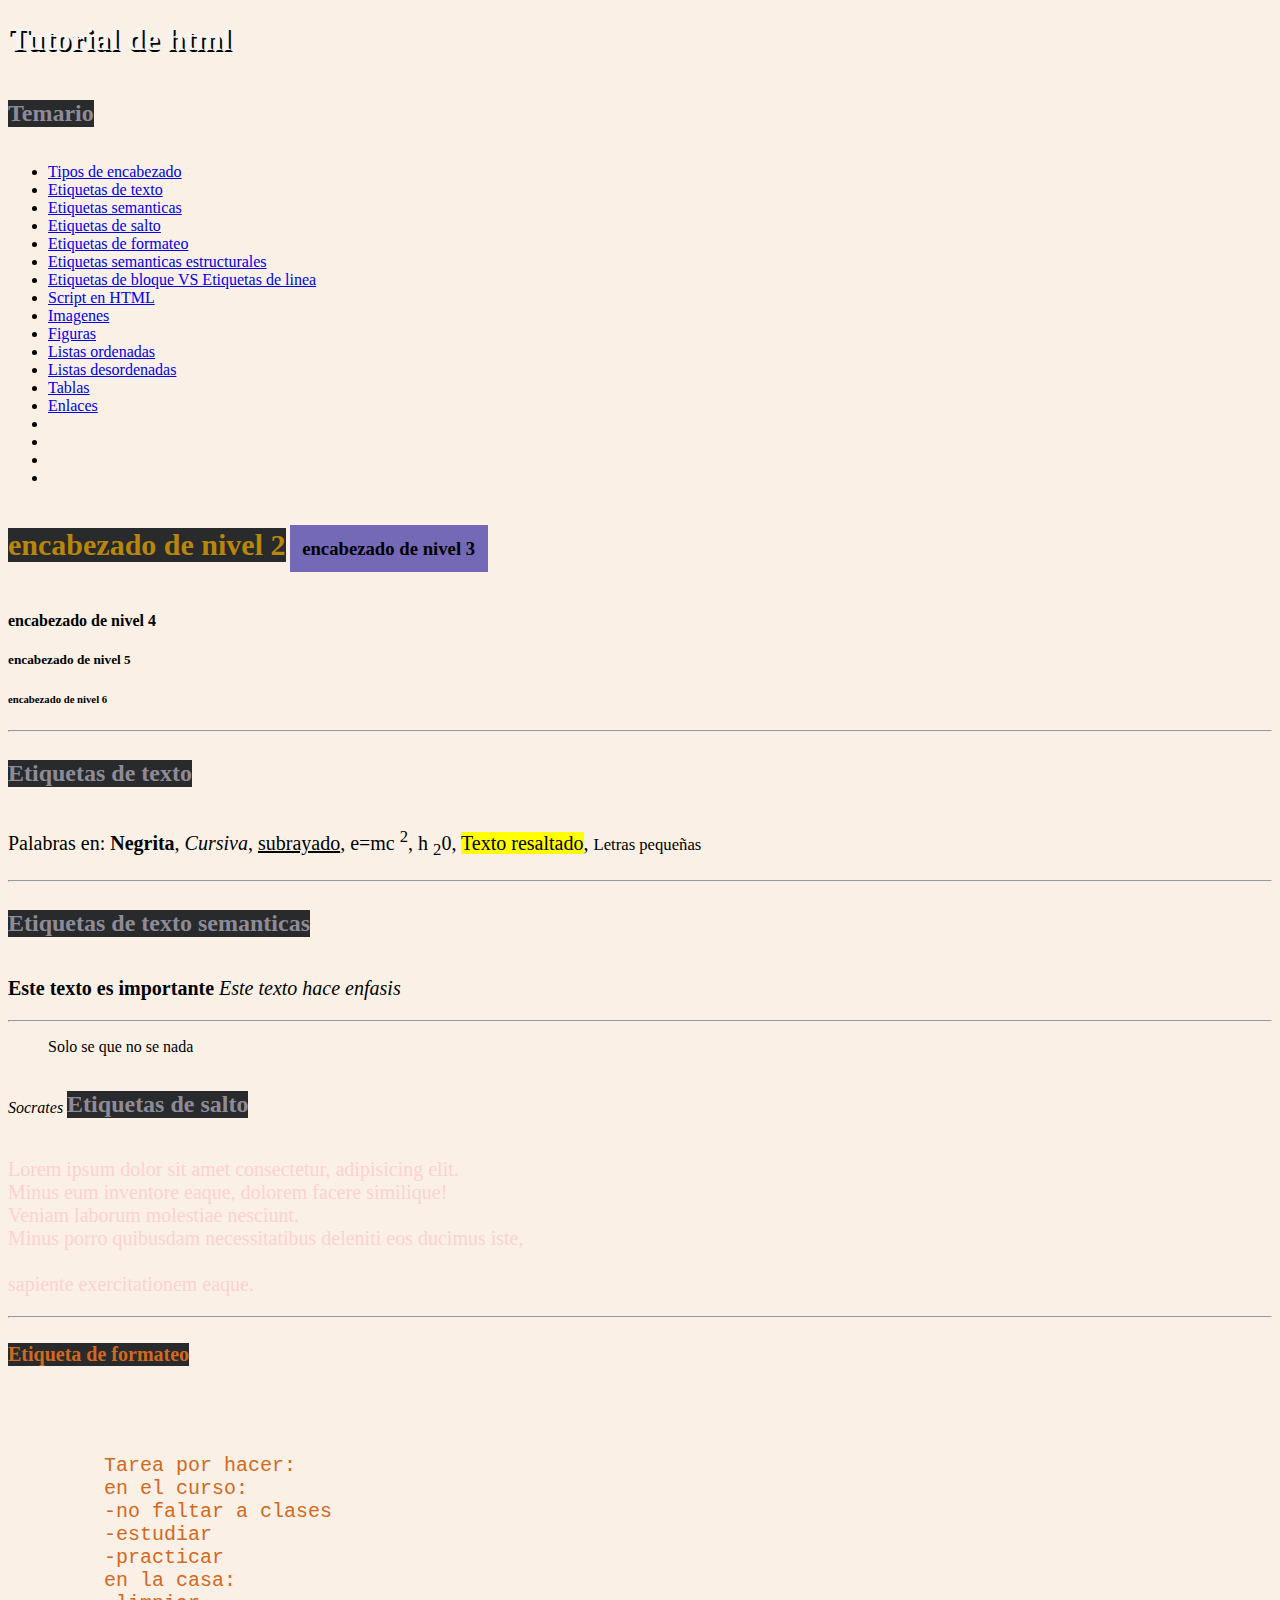
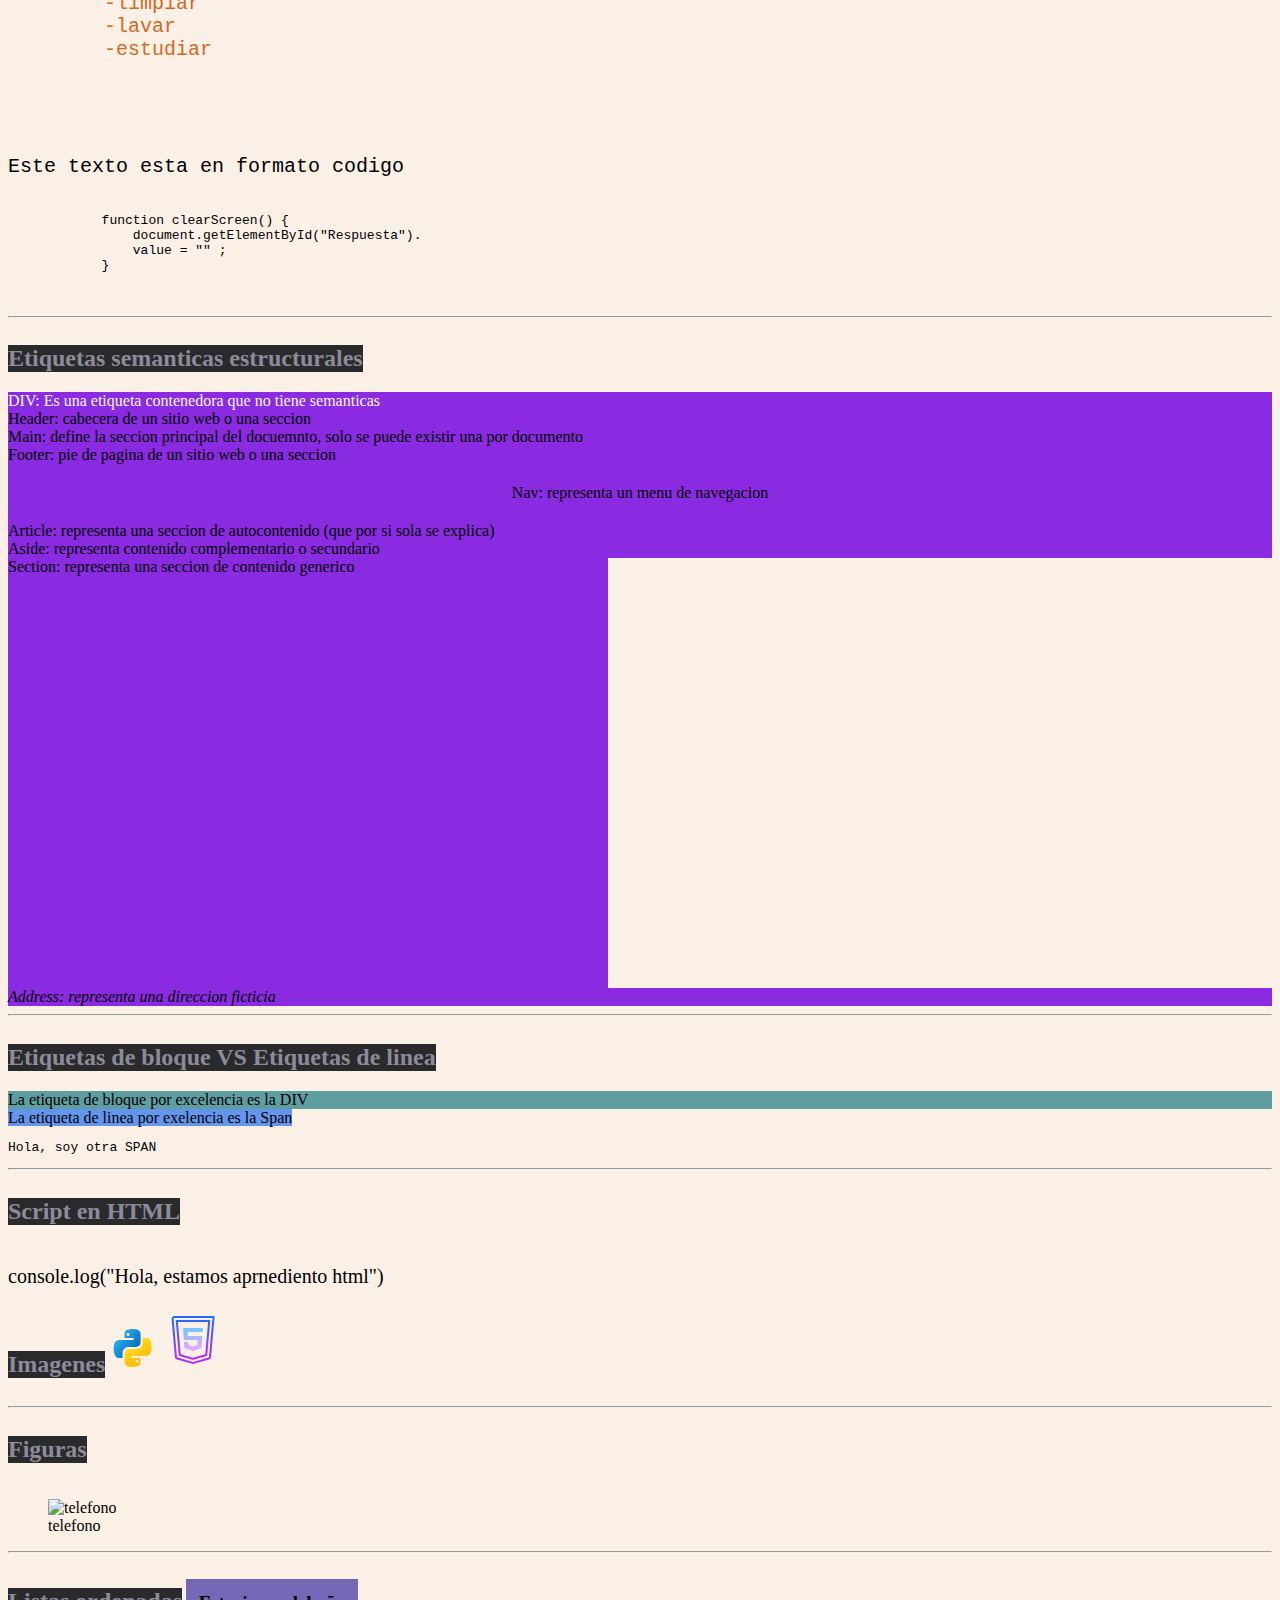
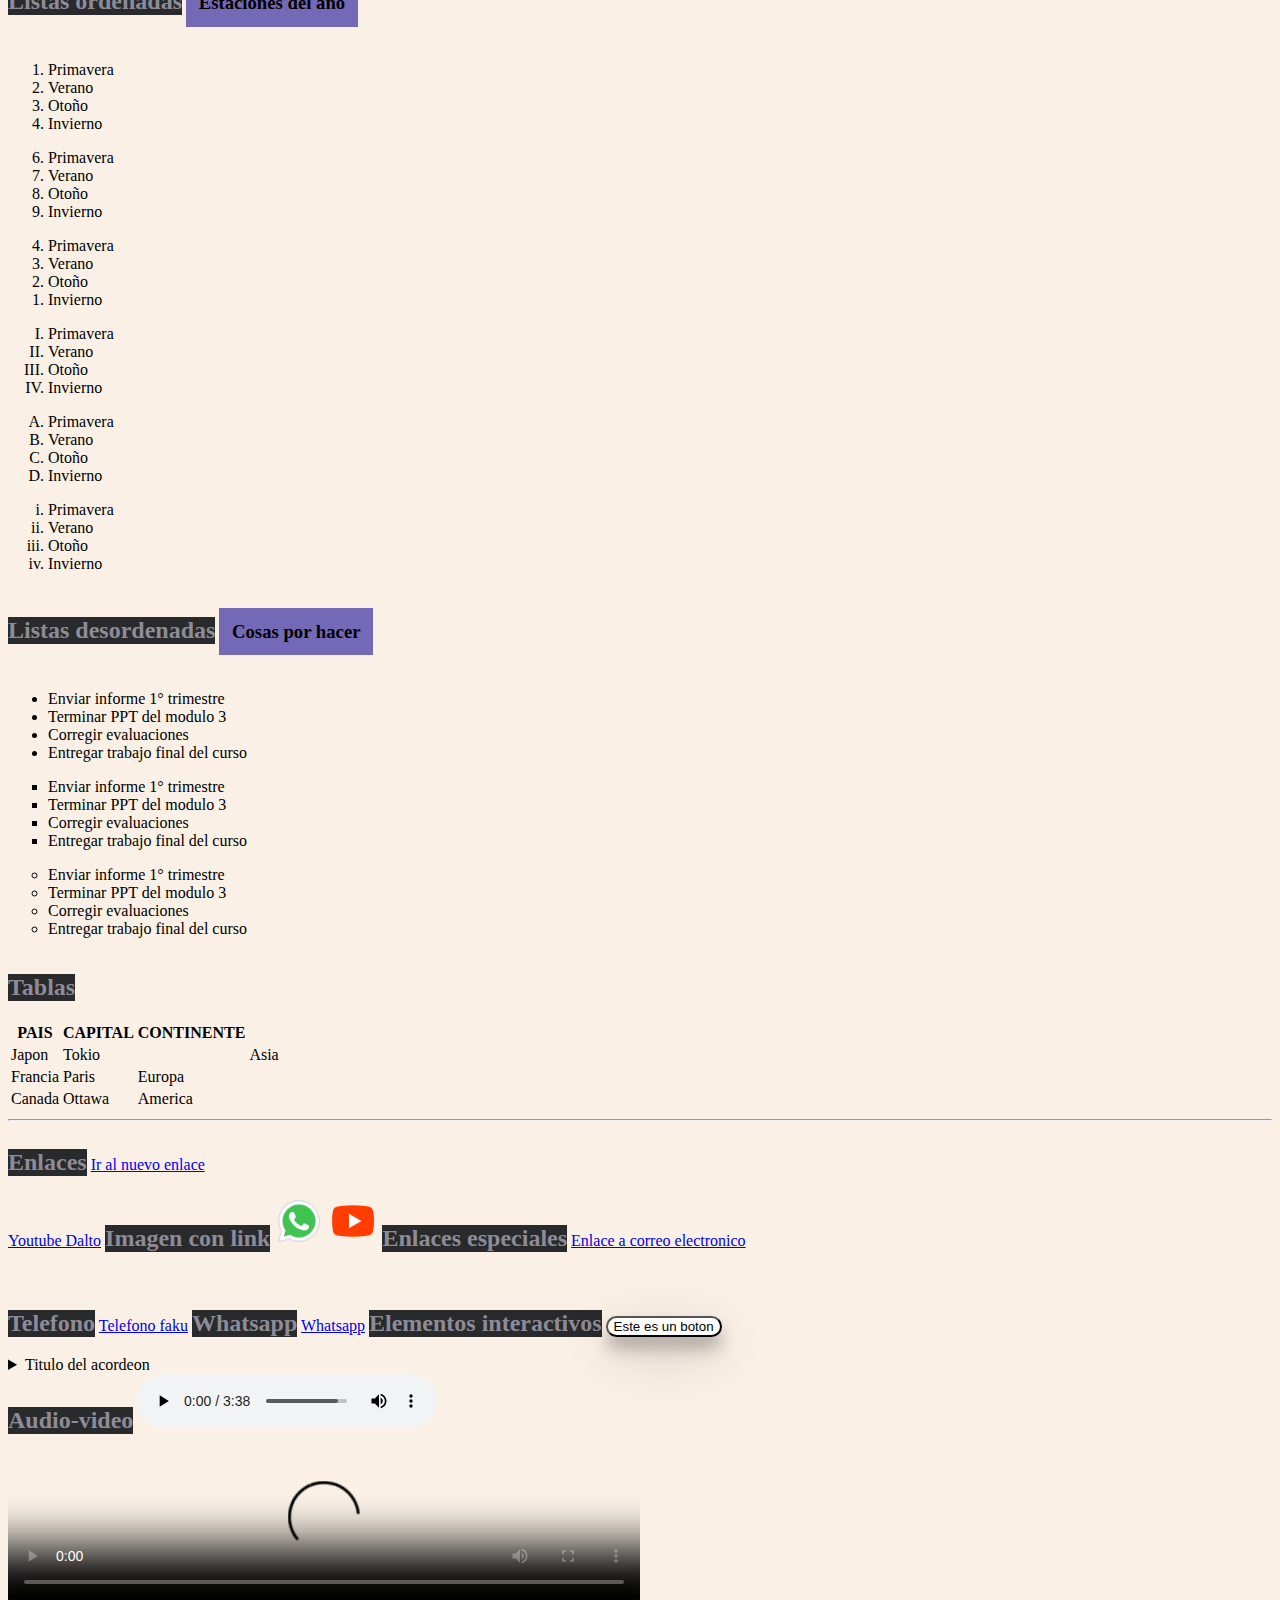
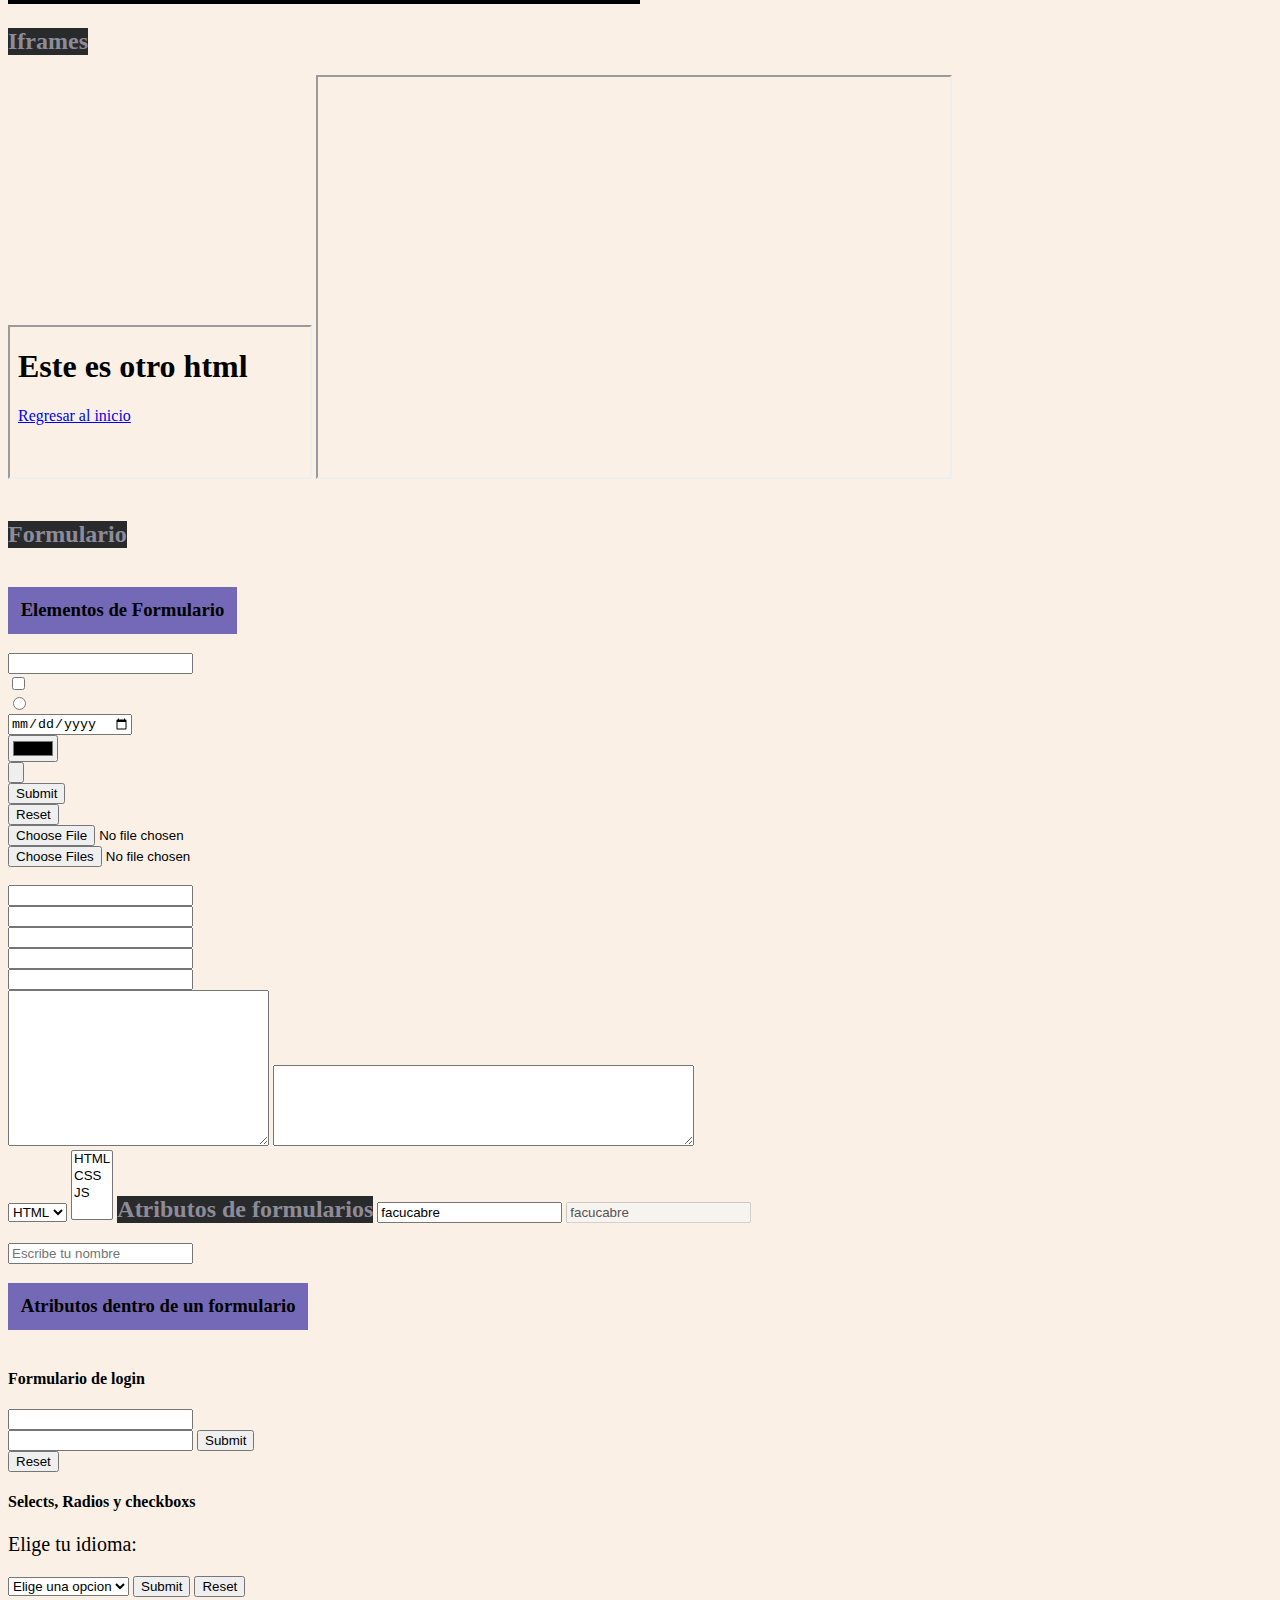
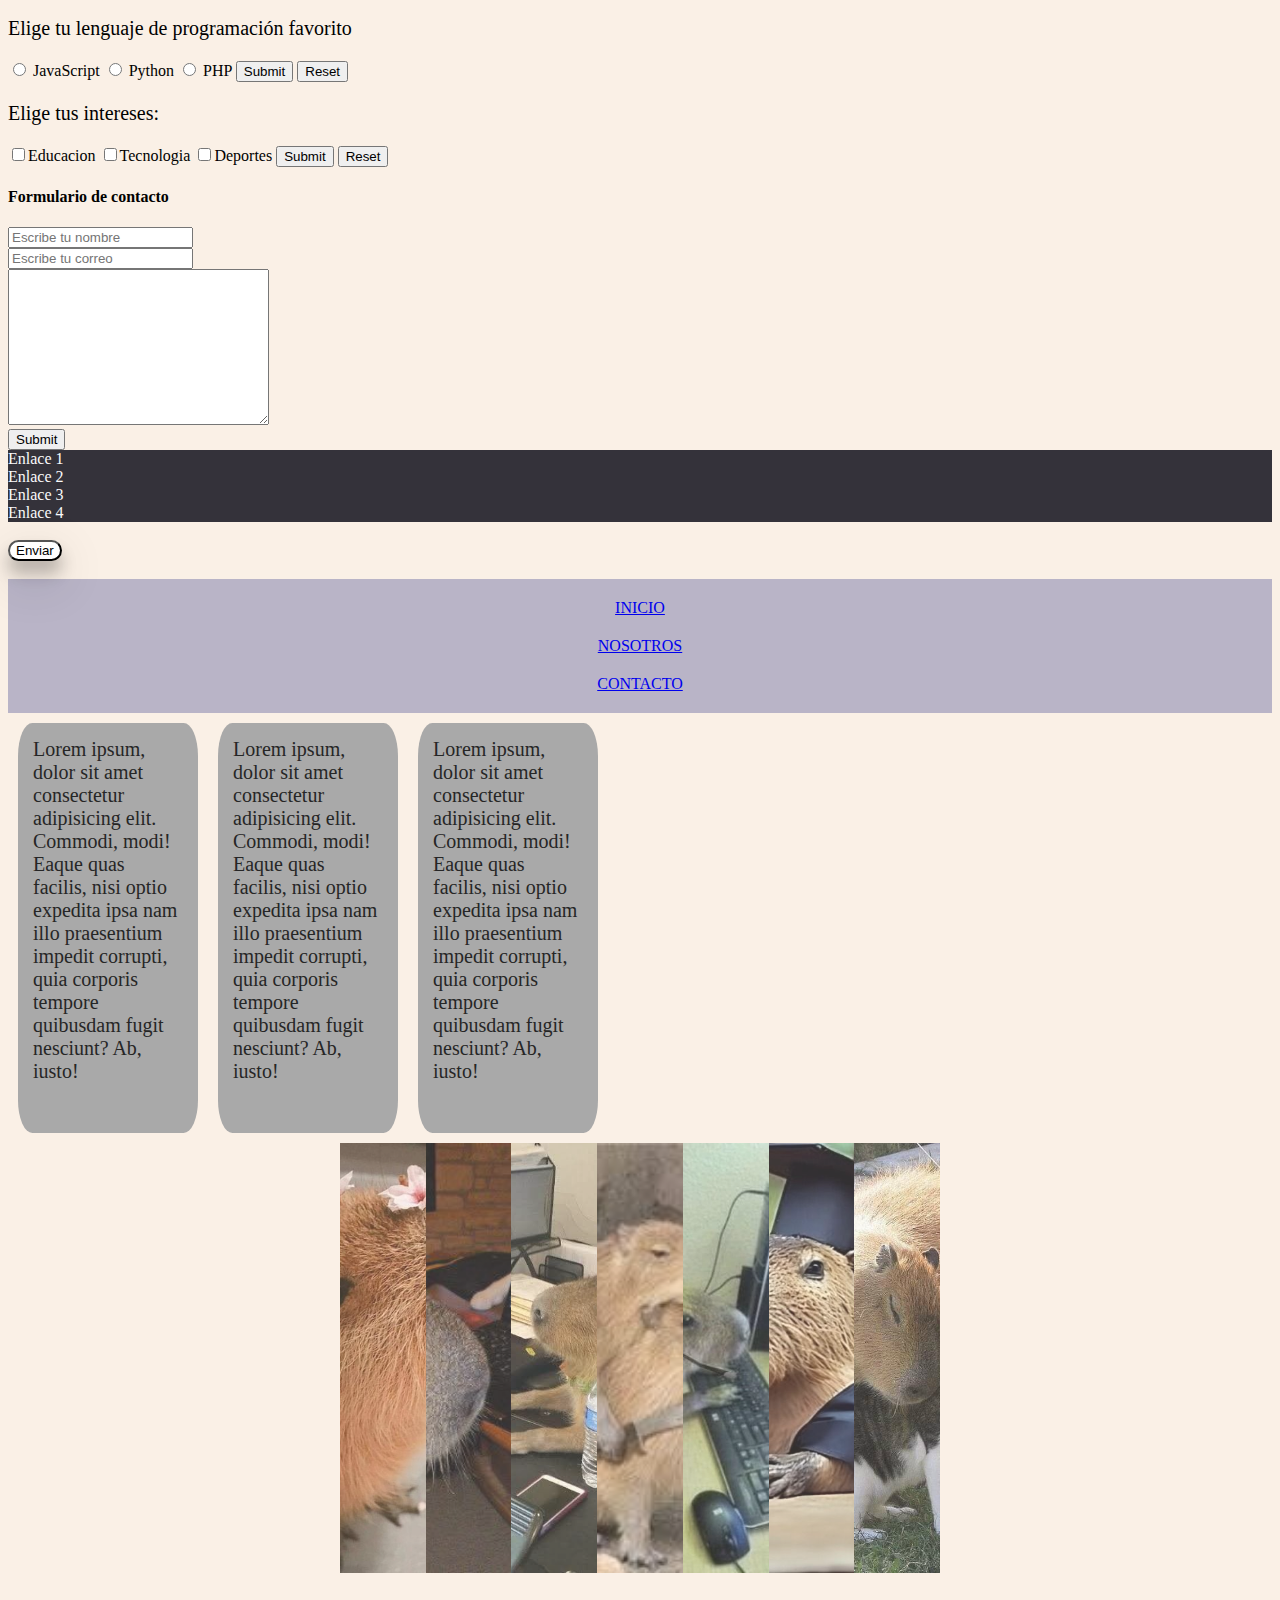
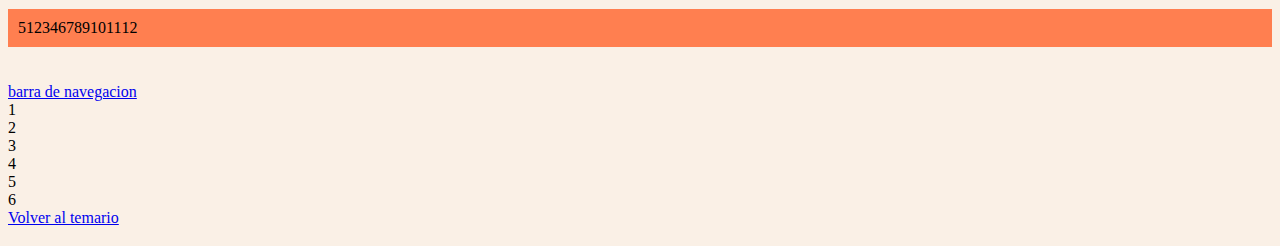
==== commit b9f35454: "navbar" ====
--- a/index.html
+++ b/index.html
@@ -226,9 +226,11 @@
     <video src="video/y2mate.com - FPV Drone Flight through Beautiful Iceland Canyon_1080p.mp4" controls preload="auto" poster="img/videoframe_13059.png"></video><br>
     <h2 id="Iframes">Iframes</h2><br>
     <iframe src="new.html" frameborder="5"></iframe>
-    <iframe src="https://www.blackbox.ai/" frameborder="1" width="50%" height="400px"></iframe>
-    <h2 id="Formulario">Formulario</h2>
-    <h3>Elementos de Formulario</h3>
+    <iframe src="https://www.blackbox.a/" frameborder="1" width="50%" height="400px">blackbox</iframe>
+    <br>
+    <br>
+    <h2 id="Formulario">Formulario</h2><br>
+    <h3>Elementos de Formulario</h3><br>
     <input type="text"><br>
     <input type="checkbox"><br>
     <input type="radio"><br>
@@ -317,6 +319,32 @@
         <textarea name="comentarios" cols="30" rows="10"required></textarea><br>
         <input type="submit">
     </form>
+    <div>
+        <a href="Enlace 1" class="enlace">Enlace 1</a>
+        <a href="Enlace 2" class="enlace">Enlace 2</a>
+        <a href="Enlace 3" class="enlace">Enlace 3</a>
+        <a href="Enlace 4" class="enlace">Enlace 4</a>
+    </div>
+    <br>
+    <button>Enviar</button>
+    <br>
+    <br>
+    <nav>
+        <a href="#">INICIO</a>
+        <a href="#">NOSOTROS</a>
+        <a href="#">CONTACTO</a>
+    </nav>
+    <section class="contenedor-padre">
+        <p class="columna">
+            Lorem ipsum, dolor sit amet consectetur adipisicing elit. Commodi, modi! Eaque quas facilis, nisi optio expedita ipsa nam illo praesentium impedit corrupti, quia corporis tempore quibusdam fugit nesciunt? Ab, iusto!
+        </p>
+        <p class="columna">
+            Lorem ipsum, dolor sit amet consectetur adipisicing elit. Commodi, modi! Eaque quas facilis, nisi optio expedita ipsa nam illo praesentium impedit corrupti, quia corporis tempore quibusdam fugit nesciunt? Ab, iusto!
+        </p>
+        <p class="columna">
+            Lorem ipsum, dolor sit amet consectetur adipisicing elit. Commodi, modi! Eaque quas facilis, nisi optio expedita ipsa nam illo praesentium impedit corrupti, quia corporis tempore quibusdam fugit nesciunt? Ab, iusto!
+        </p>
+    </section>
     <div class="Galeria">
         <section>
             <img src="IMG/carpi.jpg" alt="">
@@ -346,6 +374,7 @@
     </div>
     <br>
     <br>
+    <a href="navbar.html">barra de navegacion</a>
     <div class="graid-container">
         <div class="grid-item1">1</div>
         <div class="grid-item2">2</div>
--- a/style/style.css
+++ b/style/style.css
@@ -2,7 +2,7 @@
     scroll-behavior: smooth;
 }
 body{
-    background-color: rgb(249, 236, 217);
+    background-color: rgb(250, 240, 230);
 }
 h1 {
     color: whitesmoke; 
@@ -10,16 +10,24 @@
     text-shadow: 2px 2px 0px #000000
 }
 h2 {
-    color: coral;
+    background-color: rgb(40, 42, 44);
+    color: rgb(142, 139, 152);
+    display: inline-block;
 }
 h3 {
     background-color: #7469B6;
-    padding: 100px 50px;
-    border-radius: 8%;
+    padding: 1%;
+    display: inline-block;
 }
 #Encabezados {
     color: darkgoldenrod;
     font-size: 30px;
+}
+.enlace {
+    color: rgb(250,250,250);
+    background-color: rgb(52, 50, 58);
+    display: block;
+    text-decoration: none;
 }
 .tamaño-letra {
     color: chocolate;
@@ -86,4 +94,33 @@
 }
 video {
     width: 50%;
+}
+button {
+    border-radius: 12px;
+    background-color: rgb(255, 255, 255);
+    color: rgb(0, 0, 0);
+    box-shadow: 0 12px 16px 0 rgba(0,0,0,0.24), 0 17px 50px 0 rgba(0,0,0,0.19)
+}
+button:hover {
+    background-color: rgb(130, 125, 150);
+}
+nav {
+    background-color: rgb(185, 180, 199);
+    padding: 20px;
+    display: flex;
+    flex-direction: column;
+    gap: 20px;
+    align-items: center;
+    justify-content: center;
+}
+.columna {
+    background-color: darkgray ;
+    color: #262626 ;
+    width: 25%;
+    padding: 15px;
+    border-radius: 8%;
+    margin: 10px;
+}
+.contenedor-padre {
+    display: flex;
 }